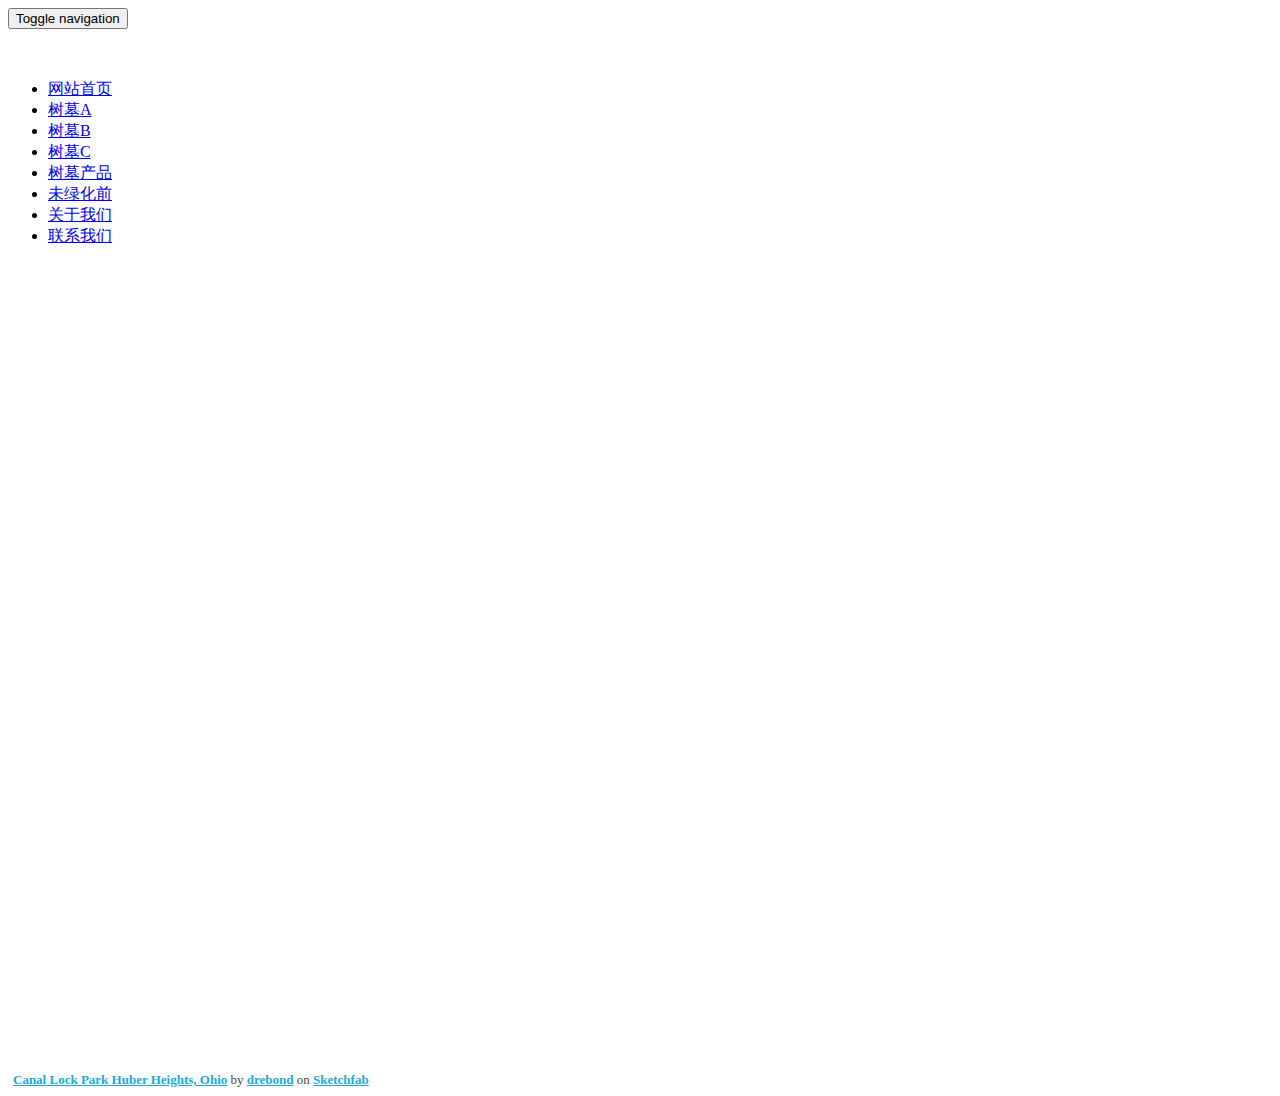
==== index.html @ c591695b "Add files via upload" ====
<!DOCTYPE html>
<!-- saved from url=(0077)http://www.coolsite360.com/sites/ynzzkt/casedetails/5aa9fd536c8569692ddfd2db/ -->
<html class=" portrait"><head><meta http-equiv="Content-Type" content="text/html; charset=UTF-8">
    <title>树墓地类型展示</title>
    
    <meta content="自由行, 欧洲行, 境外游" name="keywords">
    <meta content="奇特旺国家公园，是尼泊尔的国家公园，全称皇家奇特旺国家公园。位于加德满都西南150千米处。公园占地540多平方千米，以产印度独角犀牛闻名。" name="description">
    
    
    <meta name="apple-touch-fullscreen" content="yes">
    <meta name="apple-mobile-web-app-capable" content="yes">
    <meta name="apple-mobile-web-app-status-bar-style" content="black-translucent">
    <meta name="viewport" content="width=device-width, initial-scale=1.0, maximum-scale=1.0, user-scalable=no">
    <meta name="renderer" content="webkit">
    <script type="text/javascript" async="" defer="" src="js/piwik.js"></script><script>
    coolsite360={
        PlayerPlugins:[]
    } ;
    var _gaq = _gaq || [], _paq = _paq || [];
    var weixin_initial = 0, preview_mode=0, clear_loading_progress_waiting = 0, weixin_config_ready=0, epub360_domain = 'epub360';
    </script>
<!--    
   <div ><iframe width="100%" height="480" src="https://www.ll3d.com/model/8a99686f5930cff30159390a564b0016" frameborder="0" allowfullscreen mozallowfullscreen="true" webkitallowfullscreen="true" onmousewheel=""></iframe>
    <p>on <a href="https://www.ll3d.com/model/8a99686f5930cff30159390a564b0016/detail" style="color:#1caad9; font-weight:bold; font-size:14px;" >乐乐三维云</a></p>
   </div>-->
			
    <script src="js/es5-shim.js"></script>
    <script src="js/es5-sham.js"></script>
    <!--<script src="//cdn.bootcss.com/es6-shim/0.35.3/es6-shim.js"></script>-->
    <!--<script src="//cdn.bootcss.com/es6-shim/0.35.3/es6-sham.js"></script>-->
    <script type="text/javascript" src="js/object-assign.min.js"></script>
    <script type="text/javascript" src="js/promise.js"></script>
    <script>
        // Polyfill, modifying the global Object
        window.ObjectAssign.polyfill();
    </script>
        <link rel="stylesheet" type="text/css" href="css/jquery.fancybox.min.css">

        <link rel="stylesheet" type="text/css" href="css/font-awesome.min.css">    
        <link rel="stylesheet" type="text/css" href="css/animate.css">
        <link type="text/css" href="css/play.built.7b5ddf9b.cache.css" rel="stylesheet" media="all">
    
     <script type="text/javascript" src="js/jquery-1.8.1.min.js"></script>
    <script type="text/javascript" src="js/bootstrap.min.js"></script>
    
    
    



    <link type="text/css" href="css/global_main.css" rel="stylesheet">
    <link type="text/css" href="css/global_fonts.css" rel="stylesheet">
    <link type="text/css" href="css/styles.css" rel="stylesheet">



    <style>
    @font-face{font-family:'Caudex';font-style:normal;font-weight:400;src:local(Caudex),url(http://gfonts.coolsite360.com/s/caudex/v6/6CwZGTsjYRXUiSDlabVS2n-_kf6ByYO6CLYdB4HQE-Y.woff2) format("woff2");unicode-range:U+1F00-1FFF}@font-face{font-family:'Caudex';font-style:normal;font-weight:400;src:local(Caudex),url(http://gfonts.coolsite360.com/s/caudex/v6/uKDHrXVo0UKVEKBdFH13fH-_kf6ByYO6CLYdB4HQE-Y.woff2) format("woff2");unicode-range:U+0370-03FF}@font-face{font-family:'Caudex';font-style:normal;font-weight:400;src:local(Caudex),url(http://gfonts.coolsite360.com/s/caudex/v6/M9hv5IlpxEaNftgkD8754H-_kf6ByYO6CLYdB4HQE-Y.woff2) format("woff2");unicode-range:U+0100-024F,U+1E00-1EFF,U+20A0-20AB,U+20AD-20CF,U+2C60-2C7F,U+A720-A7FF}@font-face{font-family:'Caudex';font-style:normal;font-weight:400;src:local(Caudex),url(http://gfonts.coolsite360.com/s/caudex/v6/oK9B5EatFn1pC05ZmnkMduvvDin1pK8aKteLpeZ5c0A.woff2) format("woff2");unicode-range:U+0000-00FF,U+0131,U+0152-0153,U+02C6,U+02DA,U+02DC,U+2000-206F,U+2074,U+20AC,U+2212,U+2215}@font-face{font-family:'Oswald';font-style:normal;font-weight:700;src:local('Oswald Bold'),local(Oswald-Bold),url(http://gfonts.coolsite360.com/s/oswald/v13/smkSb2csQFrK-wxLDSe5R4X0hVgzZQUfRDuZrPvH3D8.woff2) format("woff2");unicode-range:U+0400-045F,U+0490-0491,U+04B0-04B1,U+2116}@font-face{font-family:'Oswald';font-style:normal;font-weight:700;src:local('Oswald Bold'),local(Oswald-Bold),url(http://gfonts.coolsite360.com/s/oswald/v13/69aXBpgQONjr_rHWADjBuYX0hVgzZQUfRDuZrPvH3D8.woff2) format("woff2");unicode-range:U+0102-0103,U+1EA0-1EF9,U+20AB}@font-face{font-family:'Oswald';font-style:normal;font-weight:700;src:local('Oswald Bold'),local(Oswald-Bold),url(http://gfonts.coolsite360.com/s/oswald/v13/dI-qzxlKVQA6TUC5RKSb34X0hVgzZQUfRDuZrPvH3D8.woff2) format("woff2");unicode-range:U+0100-024F,U+1E00-1EFF,U+20A0-20AB,U+20AD-20CF,U+2C60-2C7F,U+A720-A7FF}@font-face{font-family:'Oswald';font-style:normal;font-weight:700;src:local('Oswald Bold'),local(Oswald-Bold),url(http://gfonts.coolsite360.com/s/oswald/v13/bH7276GfdCjMjApa_dkG6ZBw1xU1rKptJj_0jans920.woff2) format("woff2");unicode-range:U+0000-00FF,U+0131,U+0152-0153,U+02C6,U+02DA,U+02DC,U+2000-206F,U+2074,U+20AC,U+2212,U+2215}@font-face{font-family:'Playfair Display';font-style:normal;font-weight:400;src:local('Playfair Display'),local(PlayfairDisplay-Regular),url(http://gfonts.coolsite360.com/s/playfairdisplay/v10/2NBgzUtEeyB-Xtpr9bm1CRw5vVFbIG7DatP53f3SWfE.woff2) format("woff2");unicode-range:U+0400-045F,U+0490-0491,U+04B0-04B1,U+2116}@font-face{font-family:'Playfair Display';font-style:normal;font-weight:400;src:local('Playfair Display'),local(PlayfairDisplay-Regular),url(http://gfonts.coolsite360.com/s/playfairdisplay/v10/2NBgzUtEeyB-Xtpr9bm1CSVudZg2I_9CBJalMPResNk.woff2) format("woff2");unicode-range:U+0100-024F,U+1E00-1EFF,U+20A0-20AB,U+20AD-20CF,U+2C60-2C7F,U+A720-A7FF}@font-face{font-family:'Playfair Display';font-style:normal;font-weight:400;src:local('Playfair Display'),local(PlayfairDisplay-Regular),url(http://gfonts.coolsite360.com/s/playfairdisplay/v10/2NBgzUtEeyB-Xtpr9bm1CRD8Ne_KjP89kA3_zOrHj8E.woff2) format("woff2");unicode-range:U+0000-00FF,U+0131,U+0152-0153,U+02C6,U+02DA,U+02DC,U+2000-206F,U+2074,U+20AC,U+2212,U+2215}@font-face{font-family:'Roboto';font-style:normal;font-weight:100;src:local('Roboto Thin'),local(Roboto-Thin),url(http://gfonts.coolsite360.com/s/roboto/v16/ty9dfvLAziwdqQ2dHoyjphkAz4rYn47Zy2rvigWQf6w.woff2) format("woff2");unicode-range:U+0460-052F,U+20B4,U+2DE0-2DFF,U+A640-A69F}@font-face{font-family:'Roboto';font-style:normal;font-weight:100;src:local('Roboto Thin'),local(Roboto-Thin),url(http://gfonts.coolsite360.com/s/roboto/v16/frNV30OaYdlFRtH2VnZZdhkAz4rYn47Zy2rvigWQf6w.woff2) format("woff2");unicode-range:U+0400-045F,U+0490-0491,U+04B0-04B1,U+2116}@font-face{font-family:'Roboto';font-style:normal;font-weight:100;src:local('Roboto Thin'),local(Roboto-Thin),url(http://gfonts.coolsite360.com/s/roboto/v16/gwVJDERN2Amz39wrSoZ7FxkAz4rYn47Zy2rvigWQf6w.woff2) format("woff2");unicode-range:U+1F00-1FFF}@font-face{font-family:'Roboto';font-style:normal;font-weight:100;src:local('Roboto Thin'),local(Roboto-Thin),url(http://gfonts.coolsite360.com/s/roboto/v16/aZMswpodYeVhtRvuABJWvBkAz4rYn47Zy2rvigWQf6w.woff2) format("woff2");unicode-range:U+0370-03FF}@font-face{font-family:'Roboto';font-style:normal;font-weight:100;src:local('Roboto Thin'),local(Roboto-Thin),url(http://gfonts.coolsite360.com/s/roboto/v16/VvXUGKZXbHtX_S_VCTLpGhkAz4rYn47Zy2rvigWQf6w.woff2) format("woff2");unicode-range:U+0102-0103,U+1EA0-1EF9,U+20AB}@font-face{font-family:'Roboto';font-style:normal;font-weight:100;src:local('Roboto Thin'),local(Roboto-Thin),url(http://gfonts.coolsite360.com/s/roboto/v16/e7MeVAyvogMqFwwl61PKhBkAz4rYn47Zy2rvigWQf6w.woff2) format("woff2");unicode-range:U+0100-024F,U+1E00-1EFF,U+20A0-20AB,U+20AD-20CF,U+2C60-2C7F,U+A720-A7FF}@font-face{font-family:'Roboto';font-style:normal;font-weight:100;src:local('Roboto Thin'),local(Roboto-Thin),url(http://gfonts.coolsite360.com/s/roboto/v16/2tsd397wLxj96qwHyNIkxHYhjbSpvc47ee6xR_80Hnw.woff2) format("woff2");unicode-range:U+0000-00FF,U+0131,U+0152-0153,U+02C6,U+02DA,U+02DC,U+2000-206F,U+2074,U+20AC,U+2212,U+2215}@font-face{font-family:'Roboto';font-style:normal;font-weight:300;src:local('Roboto Light'),local(Roboto-Light),url(http://gfonts.coolsite360.com/s/roboto/v16/0eC6fl06luXEYWpBSJvXCIX0hVgzZQUfRDuZrPvH3D8.woff2) format("woff2");unicode-range:U+0460-052F,U+20B4,U+2DE0-2DFF,U+A640-A69F}@font-face{font-family:'Roboto';font-style:normal;font-weight:300;src:local('Roboto Light'),local(Roboto-Light),url(http://gfonts.coolsite360.com/s/roboto/v16/Fl4y0QdOxyyTHEGMXX8kcYX0hVgzZQUfRDuZrPvH3D8.woff2) format("woff2");unicode-range:U+0400-045F,U+0490-0491,U+04B0-04B1,U+2116}@font-face{font-family:'Roboto';font-style:normal;font-weight:300;src:local('Roboto Light'),local(Roboto-Light),url(http://gfonts.coolsite360.com/s/roboto/v16/-L14Jk06m6pUHB-5mXQQnYX0hVgzZQUfRDuZrPvH3D8.woff2) format("woff2");unicode-range:U+1F00-1FFF}@font-face{font-family:'Roboto';font-style:normal;font-weight:300;src:local('Roboto Light'),local(Roboto-Light),url(http://gfonts.coolsite360.com/s/roboto/v16/I3S1wsgSg9YCurV6PUkTOYX0hVgzZQUfRDuZrPvH3D8.woff2) format("woff2");unicode-range:U+0370-03FF}@font-face{font-family:'Roboto';font-style:normal;font-weight:300;src:local('Roboto Light'),local(Roboto-Light),url(http://gfonts.coolsite360.com/s/roboto/v16/NYDWBdD4gIq26G5XYbHsFIX0hVgzZQUfRDuZrPvH3D8.woff2) format("woff2");unicode-range:U+0102-0103,U+1EA0-1EF9,U+20AB}@font-face{font-family:'Roboto';font-style:normal;font-weight:300;src:local('Roboto Light'),local(Roboto-Light),url(http://gfonts.coolsite360.com/s/roboto/v16/Pru33qjShpZSmG3z6VYwnYX0hVgzZQUfRDuZrPvH3D8.woff2) format("woff2");unicode-range:U+0100-024F,U+1E00-1EFF,U+20A0-20AB,U+20AD-20CF,U+2C60-2C7F,U+A720-A7FF}@font-face{font-family:'Roboto';font-style:normal;font-weight:300;src:local('Roboto Light'),local(Roboto-Light),url(http://gfonts.coolsite360.com/s/roboto/v16/Hgo13k-tfSpn0qi1SFdUfZBw1xU1rKptJj_0jans920.woff2) format("woff2");unicode-range:U+0000-00FF,U+0131,U+0152-0153,U+02C6,U+02DA,U+02DC,U+2000-206F,U+2074,U+20AC,U+2212,U+2215}@font-face{font-family:'Roboto';font-style:normal;font-weight:900;src:local('Roboto Black'),local(Roboto-Black),url(http://gfonts.coolsite360.com/s/roboto/v16/s7gftie1JANC-QmDJvMWZoX0hVgzZQUfRDuZrPvH3D8.woff2) format("woff2");unicode-range:U+0460-052F,U+20B4,U+2DE0-2DFF,U+A640-A69F}@font-face{font-family:'Roboto';font-style:normal;font-weight:900;src:local('Roboto Black'),local(Roboto-Black),url(http://gfonts.coolsite360.com/s/roboto/v16/3Y_xCyt7TNunMGg0Et2pnoX0hVgzZQUfRDuZrPvH3D8.woff2) format("woff2");unicode-range:U+0400-045F,U+0490-0491,U+04B0-04B1,U+2116}@font-face{font-family:'Roboto';font-style:normal;font-weight:900;src:local('Roboto Black'),local(Roboto-Black),url(http://gfonts.coolsite360.com/s/roboto/v16/WeQRRE07FDkIrr29oHQgHIX0hVgzZQUfRDuZrPvH3D8.woff2) format("woff2");unicode-range:U+1F00-1FFF}@font-face{font-family:'Roboto';font-style:normal;font-weight:900;src:local('Roboto Black'),local(Roboto-Black),url(http://gfonts.coolsite360.com/s/roboto/v16/jyIYROCkJM3gZ4KV00YXOIX0hVgzZQUfRDuZrPvH3D8.woff2) format("woff2");unicode-range:U+0370-03FF}@font-face{font-family:'Roboto';font-style:normal;font-weight:900;src:local('Roboto Black'),local(Roboto-Black),url(http://gfonts.coolsite360.com/s/roboto/v16/phsu-QZXz1JBv0PbFoPmEIX0hVgzZQUfRDuZrPvH3D8.woff2) format("woff2");unicode-range:U+0102-0103,U+1EA0-1EF9,U+20AB}@font-face{font-family:'Roboto';font-style:normal;font-weight:900;src:local('Roboto Black'),local(Roboto-Black),url(http://gfonts.coolsite360.com/s/roboto/v16/9_7S_tWeGDh5Pq3u05RVkoX0hVgzZQUfRDuZrPvH3D8.woff2) format("woff2");unicode-range:U+0100-024F,U+1E00-1EFF,U+20A0-20AB,U+20AD-20CF,U+2C60-2C7F,U+A720-A7FF}@font-face{font-family:'Roboto';font-style:normal;font-weight:900;src:local('Roboto Black'),local(Roboto-Black),url(http://gfonts.coolsite360.com/s/roboto/v16/mnpfi9pxYH-Go5UiibESIpBw1xU1rKptJj_0jans920.woff2) format("woff2");unicode-range:U+0000-00FF,U+0131,U+0152-0153,U+02C6,U+02DA,U+02DC,U+2000-206F,U+2074,U+20AC,U+2212,U+2215}
</style>

</head>

<body class="body_7jRMdv">
<div class="container-fluid cst_navcontainer cst_navfixed nav_bgc c-section cbsect_c90e2b70" data-c_spy="scroll" data-c_tl_id="tl_f83f28f0" id="section73ef9f42">
 <nav class="navbar nav_style_01 c-navbar cbnavb_98b328d3">
  <div class="container cst_navcontainer cst_w100 cbnavc_dfbccb16">
   <div class="navbar-header c-navheader cbnavh_caa7c464">
    <button class="navbar-toggle c-navmenubutton cbnavm_cbfb306f" data-target="#navmenu_1c29acd3b3e5392f" data-toggle="collapse" switch-class="c-state1" switch-selector=".navbar-collapse" type="button">
     <span class="sr-only c-span cbspan_882a2473">
      Toggle navigation
     </span>
     <span class="icon-bar c-nav-btn-span cbspan_38ed2287">
     </span>
     <span class="icon-bar c-nav-btn-span cbspan_4ddd2992">
     </span>
     <span class="icon-bar c-nav-btn-span cbspan_adbceece">
     </span>
    </button>
    <a class="navbar-toggle-desktop hidden-xs c-linkblock cblink_cf3da837 c-action-click" data-c_act_id="act_eb360d5c" href="http://www.coolsite360.com/sites/ynzzkt/casedetails/5aa9fd536c8569692ddfd2db/#">
     <i class="fa fa-bars c-icon cbicon_c27a895e" data-c_e_id="icon1fac4612" switch-class="c-state1" switch-selector=".navbar-collapse">
     </i>
     <i class="fa fa-remove c-icon cbicon_75a214d4" data-c_e_id="iconaf5904a3">
     </i>
    </a>
    <a class="navbar-brand c-navbrand cbnavb_6a39e351" href="http://www.coolsite360.com/sites/ynzzkt/index.html" src="http://qty83k.creatby.com/materials/95622/origin/d5144dfb2dcb65f4d21f23fa042c5d1a_origin.png">
     <p>
      <br>
     </p>
    </a>
   </div>
   <div class="collapse navbar-collapse c-navcollapse cbnavc_98bc8b3b" data-c_e_id="navcollapseb9aaba37" id="navmenu_1c29acd3b3e5392f">
    <ul class="nav navbar-nav navbar-right c-navlist cbnavl_8677f838">
     <li class="c-navlistitem cbnavl_1b90c692">
      <a class="active c-navlink cbnavl_dad6852f" data-c_spy="scroll" href="#">
       网站首页
      </a>
     </li>
     <li class="c-navlistitem cbnavl_1b90c692">
      <a class="c-navlink cbnavl_dad6852f" data-c_spy="scroll" href="page1.html">
       树墓A
      </a>
     </li>
     <li class="c-navlistitem cbnavl_1b90c692">
      <a class="c-navlink cbnavl_dad6852f" data-c_spy="scroll" href="page2.html">
       树墓B
      </a>
     </li>
     <li class="c-navlistitem cbnavl_1b90c692">
      <a class="c-navlink cbnavl_dad6852f" data-c_spy="scroll" href="page3.html">
       树墓C
      </a>
     </li>
     <li class="c-navlistitem cbnavl_1b90c692">
      <a class="c-navlink cbnavl_dad6852f" data-c_spy="scroll" href="index1.html">
       树墓产品
      </a>
     </li>
     <li class="c-navlistitem cbnavl_5ba8b7da">
      <a class="c-navlink cbnavl_dad6852f" data-c_spy="scroll" href="old.html">
       未绿化前
      </a>
     </li>
     <li class="c-navlistitem cbnavl_5ba8b7da">
      <a class="c-navlink cbnavl_dad6852f" data-c_spy="scroll" href="#">
       关于我们
      </a>
     </li>
     <li class="c-navlistitem cbnavl_40316c0c">
      <a class="c-navlink cbnavl_dad6852f" data-c_spy="scroll" href="#">
       联系我们
      </a>
     </li>
    </ul>
   </div>
  </div>
 </nav>
</div>

<div class="sketchfab-embed-wrapper"><iframe width="100%" height="800px" src="https://sketchfab.com/models/c9619df06d414f189c98379022f1f0f8/embed?autospin=0.2&amp;autostart=1&amp;preload=1" frameborder="0" allow="autoplay; fullscreen; vr" mozallowfullscreen="true" webkitallowfullscreen="true"></iframe> <p style="font-size: 13px; font-weight: normal; margin: 5px; color: #4A4A4A;"> <a href="https://sketchfab.com/models/c9619df06d414f189c98379022f1f0f8?utm_medium=embed&utm_source=website&utm_campain=share-popup" target="_blank" style="font-weight: bold; color: #1CAAD9;">Canal Lock Park Huber Heights, Ohio</a> by <a href="https://sketchfab.com/drebond?utm_medium=embed&utm_source=website&utm_campain=share-popup" target="_blank" style="font-weight: bold; color: #1CAAD9;">drebond</a> on <a href="https://sketchfab.com?utm_medium=embed&utm_source=website&utm_campain=share-popup" target="_blank" style="font-weight: bold; color: #1CAAD9;">Sketchfab</a> </p> </div>

    <script type="text/javascript" src="js/lunr.min.js"></script>

    <script type="text/javascript" src="js/jquery.fancybox.min.js"></script>

    <script type="text/javascript" src="js/headroom.min.js"></script>

    <script type="text/javascript" src="js/jQuery.headroom.min.js"></script>

    <script type="text/javascript" src="js/jarallax.min.js"></script>

    <script type="text/javascript" src="js/TweenMax.min.js"></script>

    <script type="text/javascript" src="js/DrawSVGPlugin.min.js"></script>

    <script type="text/javascript" src="js/MorphSVGPlugin.min.js"></script>

    <script type="text/javascript" src="js/vue-bundle.min.js"></script>
    <script type="text/javascript" src="js/vendor_c.bundle.built.530226db.cache.js"></script>
    <script type="text/javascript" src="js/pack.built.dc0f8d79.cache.js"></script>
    <script type="text/javascript" src="js/cst.built.426f7fd1.cache.js"></script>

</body></html>
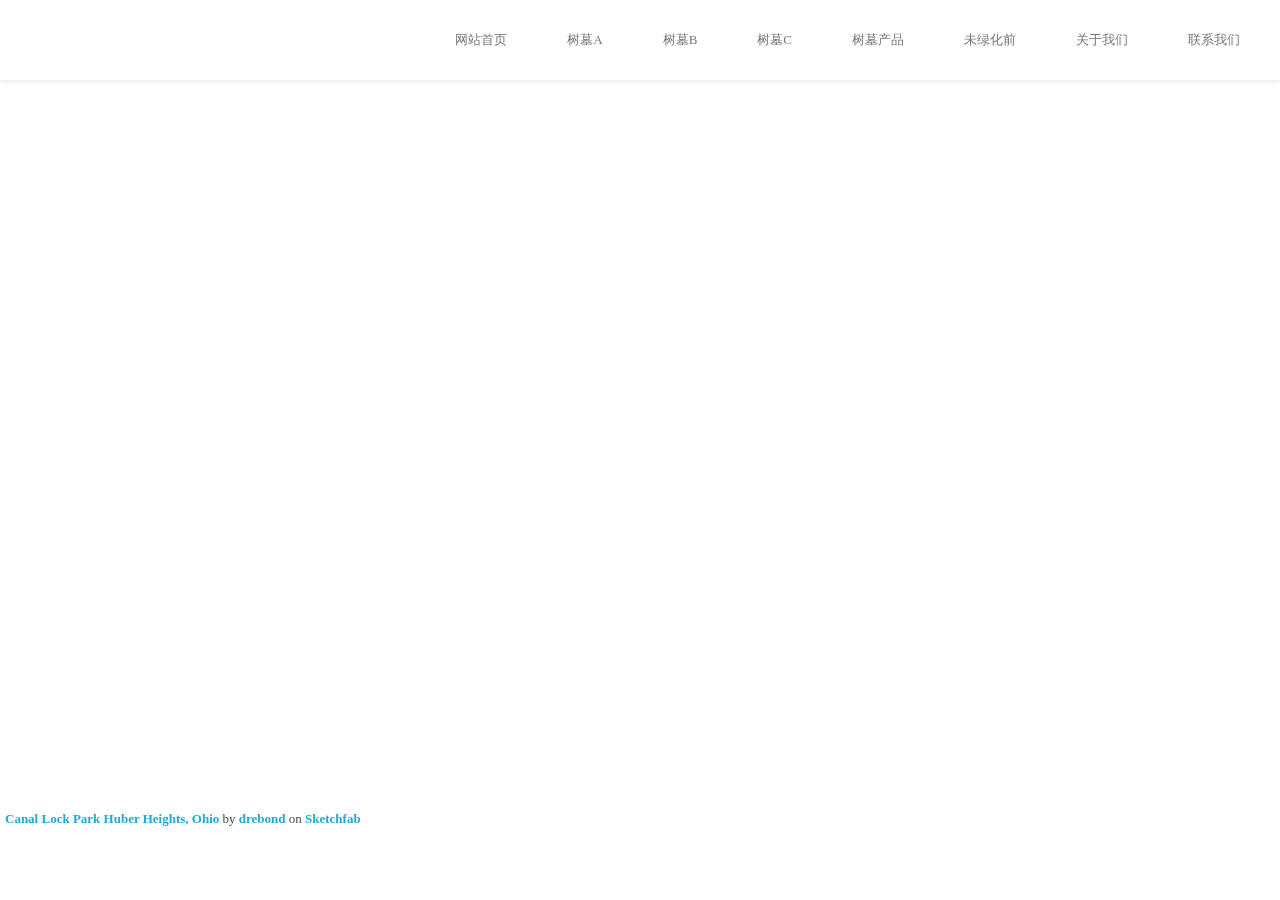
==== commit 224525ce: "Update index.html" ====
--- a/index.html
+++ b/index.html
@@ -1,162 +1,162 @@
-<!DOCTYPE html>
-<!-- saved from url=(0077)http://www.coolsite360.com/sites/ynzzkt/casedetails/5aa9fd536c8569692ddfd2db/ -->
-<html class=" portrait"><head><meta http-equiv="Content-Type" content="text/html; charset=UTF-8">
-    <title>树墓地类型展示</title>
-    
-    <meta content="自由行, 欧洲行, 境外游" name="keywords">
-    <meta content="奇特旺国家公园，是尼泊尔的国家公园，全称皇家奇特旺国家公园。位于加德满都西南150千米处。公园占地540多平方千米，以产印度独角犀牛闻名。" name="description">
-    
-    
-    <meta name="apple-touch-fullscreen" content="yes">
-    <meta name="apple-mobile-web-app-capable" content="yes">
-    <meta name="apple-mobile-web-app-status-bar-style" content="black-translucent">
-    <meta name="viewport" content="width=device-width, initial-scale=1.0, maximum-scale=1.0, user-scalable=no">
-    <meta name="renderer" content="webkit">
-    <script type="text/javascript" async="" defer="" src="js/piwik.js"></script><script>
-    coolsite360={
-        PlayerPlugins:[]
-    } ;
-    var _gaq = _gaq || [], _paq = _paq || [];
-    var weixin_initial = 0, preview_mode=0, clear_loading_progress_waiting = 0, weixin_config_ready=0, epub360_domain = 'epub360';
-    </script>
+<!DOCTYPE html>
+<!-- saved from url=(0077)http://www.coolsite360.com/sites/ynzzkt/casedetails/5aa9fd536c8569692ddfd2db/ -->
+<html class=" portrait"><head><meta http-equiv="Content-Type" content="text/html; charset=UTF-8">
+    <title>树墓地类型展示</title>
+    
+    <meta content="自由行, 欧洲行, 境外游" name="keywords">
+    <meta content="奇特旺国家公园，是尼泊尔的国家公园，全称皇家奇特旺国家公园。位于加德满都西南150千米处。公园占地540多平方千米，以产印度独角犀牛闻名。" name="description">
+    
+    
+    <meta name="apple-touch-fullscreen" content="yes">
+    <meta name="apple-mobile-web-app-capable" content="yes">
+    <meta name="apple-mobile-web-app-status-bar-style" content="black-translucent">
+    <meta name="viewport" content="width=device-width, initial-scale=1.0, maximum-scale=1.0, user-scalable=no">
+    <meta name="renderer" content="webkit">
+    <script type="text/javascript" async="" defer="" src="js/piwik.js"></script><script>
+    coolsite360={
+        PlayerPlugins:[]
+    } ;
+    var _gaq = _gaq || [], _paq = _paq || [];
+    var weixin_initial = 0, preview_mode=0, clear_loading_progress_waiting = 0, weixin_config_ready=0, epub360_domain = 'epub360';
+    </script>
 <!--    
    <div ><iframe width="100%" height="480" src="https://www.ll3d.com/model/8a99686f5930cff30159390a564b0016" frameborder="0" allowfullscreen mozallowfullscreen="true" webkitallowfullscreen="true" onmousewheel=""></iframe>
     <p>on <a href="https://www.ll3d.com/model/8a99686f5930cff30159390a564b0016/detail" style="color:#1caad9; font-weight:bold; font-size:14px;" >乐乐三维云</a></p>
-   </div>-->
-			
-    <script src="js/es5-shim.js"></script>
-    <script src="js/es5-sham.js"></script>
-    <!--<script src="//cdn.bootcss.com/es6-shim/0.35.3/es6-shim.js"></script>-->
-    <!--<script src="//cdn.bootcss.com/es6-shim/0.35.3/es6-sham.js"></script>-->
-    <script type="text/javascript" src="js/object-assign.min.js"></script>
-    <script type="text/javascript" src="js/promise.js"></script>
-    <script>
-        // Polyfill, modifying the global Object
-        window.ObjectAssign.polyfill();
-    </script>
-        <link rel="stylesheet" type="text/css" href="css/jquery.fancybox.min.css">
-
-        <link rel="stylesheet" type="text/css" href="css/font-awesome.min.css">    
-        <link rel="stylesheet" type="text/css" href="css/animate.css">
-        <link type="text/css" href="css/play.built.7b5ddf9b.cache.css" rel="stylesheet" media="all">
-    
-     <script type="text/javascript" src="js/jquery-1.8.1.min.js"></script>
-    <script type="text/javascript" src="js/bootstrap.min.js"></script>
-    
-    
-    
-
-
-
-    <link type="text/css" href="css/global_main.css" rel="stylesheet">
-    <link type="text/css" href="css/global_fonts.css" rel="stylesheet">
-    <link type="text/css" href="css/styles.css" rel="stylesheet">
-
-
-
-    <style>
-    @font-face{font-family:'Caudex';font-style:normal;font-weight:400;src:local(Caudex),url(http://gfonts.coolsite360.com/s/caudex/v6/6CwZGTsjYRXUiSDlabVS2n-_kf6ByYO6CLYdB4HQE-Y.woff2) format("woff2");unicode-range:U+1F00-1FFF}@font-face{font-family:'Caudex';font-style:normal;font-weight:400;src:local(Caudex),url(http://gfonts.coolsite360.com/s/caudex/v6/uKDHrXVo0UKVEKBdFH13fH-_kf6ByYO6CLYdB4HQE-Y.woff2) format("woff2");unicode-range:U+0370-03FF}@font-face{font-family:'Caudex';font-style:normal;font-weight:400;src:local(Caudex),url(http://gfonts.coolsite360.com/s/caudex/v6/M9hv5IlpxEaNftgkD8754H-_kf6ByYO6CLYdB4HQE-Y.woff2) format("woff2");unicode-range:U+0100-024F,U+1E00-1EFF,U+20A0-20AB,U+20AD-20CF,U+2C60-2C7F,U+A720-A7FF}@font-face{font-family:'Caudex';font-style:normal;font-weight:400;src:local(Caudex),url(http://gfonts.coolsite360.com/s/caudex/v6/oK9B5EatFn1pC05ZmnkMduvvDin1pK8aKteLpeZ5c0A.woff2) format("woff2");unicode-range:U+0000-00FF,U+0131,U+0152-0153,U+02C6,U+02DA,U+02DC,U+2000-206F,U+2074,U+20AC,U+2212,U+2215}@font-face{font-family:'Oswald';font-style:normal;font-weight:700;src:local('Oswald Bold'),local(Oswald-Bold),url(http://gfonts.coolsite360.com/s/oswald/v13/smkSb2csQFrK-wxLDSe5R4X0hVgzZQUfRDuZrPvH3D8.woff2) format("woff2");unicode-range:U+0400-045F,U+0490-0491,U+04B0-04B1,U+2116}@font-face{font-family:'Oswald';font-style:normal;font-weight:700;src:local('Oswald Bold'),local(Oswald-Bold),url(http://gfonts.coolsite360.com/s/oswald/v13/69aXBpgQONjr_rHWADjBuYX0hVgzZQUfRDuZrPvH3D8.woff2) format("woff2");unicode-range:U+0102-0103,U+1EA0-1EF9,U+20AB}@font-face{font-family:'Oswald';font-style:normal;font-weight:700;src:local('Oswald Bold'),local(Oswald-Bold),url(http://gfonts.coolsite360.com/s/oswald/v13/dI-qzxlKVQA6TUC5RKSb34X0hVgzZQUfRDuZrPvH3D8.woff2) format("woff2");unicode-range:U+0100-024F,U+1E00-1EFF,U+20A0-20AB,U+20AD-20CF,U+2C60-2C7F,U+A720-A7FF}@font-face{font-family:'Oswald';font-style:normal;font-weight:700;src:local('Oswald Bold'),local(Oswald-Bold),url(http://gfonts.coolsite360.com/s/oswald/v13/bH7276GfdCjMjApa_dkG6ZBw1xU1rKptJj_0jans920.woff2) format("woff2");unicode-range:U+0000-00FF,U+0131,U+0152-0153,U+02C6,U+02DA,U+02DC,U+2000-206F,U+2074,U+20AC,U+2212,U+2215}@font-face{font-family:'Playfair Display';font-style:normal;font-weight:400;src:local('Playfair Display'),local(PlayfairDisplay-Regular),url(http://gfonts.coolsite360.com/s/playfairdisplay/v10/2NBgzUtEeyB-Xtpr9bm1CRw5vVFbIG7DatP53f3SWfE.woff2) format("woff2");unicode-range:U+0400-045F,U+0490-0491,U+04B0-04B1,U+2116}@font-face{font-family:'Playfair Display';font-style:normal;font-weight:400;src:local('Playfair Display'),local(PlayfairDisplay-Regular),url(http://gfonts.coolsite360.com/s/playfairdisplay/v10/2NBgzUtEeyB-Xtpr9bm1CSVudZg2I_9CBJalMPResNk.woff2) format("woff2");unicode-range:U+0100-024F,U+1E00-1EFF,U+20A0-20AB,U+20AD-20CF,U+2C60-2C7F,U+A720-A7FF}@font-face{font-family:'Playfair Display';font-style:normal;font-weight:400;src:local('Playfair Display'),local(PlayfairDisplay-Regular),url(http://gfonts.coolsite360.com/s/playfairdisplay/v10/2NBgzUtEeyB-Xtpr9bm1CRD8Ne_KjP89kA3_zOrHj8E.woff2) format("woff2");unicode-range:U+0000-00FF,U+0131,U+0152-0153,U+02C6,U+02DA,U+02DC,U+2000-206F,U+2074,U+20AC,U+2212,U+2215}@font-face{font-family:'Roboto';font-style:normal;font-weight:100;src:local('Roboto Thin'),local(Roboto-Thin),url(http://gfonts.coolsite360.com/s/roboto/v16/ty9dfvLAziwdqQ2dHoyjphkAz4rYn47Zy2rvigWQf6w.woff2) format("woff2");unicode-range:U+0460-052F,U+20B4,U+2DE0-2DFF,U+A640-A69F}@font-face{font-family:'Roboto';font-style:normal;font-weight:100;src:local('Roboto Thin'),local(Roboto-Thin),url(http://gfonts.coolsite360.com/s/roboto/v16/frNV30OaYdlFRtH2VnZZdhkAz4rYn47Zy2rvigWQf6w.woff2) format("woff2");unicode-range:U+0400-045F,U+0490-0491,U+04B0-04B1,U+2116}@font-face{font-family:'Roboto';font-style:normal;font-weight:100;src:local('Roboto Thin'),local(Roboto-Thin),url(http://gfonts.coolsite360.com/s/roboto/v16/gwVJDERN2Amz39wrSoZ7FxkAz4rYn47Zy2rvigWQf6w.woff2) format("woff2");unicode-range:U+1F00-1FFF}@font-face{font-family:'Roboto';font-style:normal;font-weight:100;src:local('Roboto Thin'),local(Roboto-Thin),url(http://gfonts.coolsite360.com/s/roboto/v16/aZMswpodYeVhtRvuABJWvBkAz4rYn47Zy2rvigWQf6w.woff2) format("woff2");unicode-range:U+0370-03FF}@font-face{font-family:'Roboto';font-style:normal;font-weight:100;src:local('Roboto Thin'),local(Roboto-Thin),url(http://gfonts.coolsite360.com/s/roboto/v16/VvXUGKZXbHtX_S_VCTLpGhkAz4rYn47Zy2rvigWQf6w.woff2) format("woff2");unicode-range:U+0102-0103,U+1EA0-1EF9,U+20AB}@font-face{font-family:'Roboto';font-style:normal;font-weight:100;src:local('Roboto Thin'),local(Roboto-Thin),url(http://gfonts.coolsite360.com/s/roboto/v16/e7MeVAyvogMqFwwl61PKhBkAz4rYn47Zy2rvigWQf6w.woff2) format("woff2");unicode-range:U+0100-024F,U+1E00-1EFF,U+20A0-20AB,U+20AD-20CF,U+2C60-2C7F,U+A720-A7FF}@font-face{font-family:'Roboto';font-style:normal;font-weight:100;src:local('Roboto Thin'),local(Roboto-Thin),url(http://gfonts.coolsite360.com/s/roboto/v16/2tsd397wLxj96qwHyNIkxHYhjbSpvc47ee6xR_80Hnw.woff2) format("woff2");unicode-range:U+0000-00FF,U+0131,U+0152-0153,U+02C6,U+02DA,U+02DC,U+2000-206F,U+2074,U+20AC,U+2212,U+2215}@font-face{font-family:'Roboto';font-style:normal;font-weight:300;src:local('Roboto Light'),local(Roboto-Light),url(http://gfonts.coolsite360.com/s/roboto/v16/0eC6fl06luXEYWpBSJvXCIX0hVgzZQUfRDuZrPvH3D8.woff2) format("woff2");unicode-range:U+0460-052F,U+20B4,U+2DE0-2DFF,U+A640-A69F}@font-face{font-family:'Roboto';font-style:normal;font-weight:300;src:local('Roboto Light'),local(Roboto-Light),url(http://gfonts.coolsite360.com/s/roboto/v16/Fl4y0QdOxyyTHEGMXX8kcYX0hVgzZQUfRDuZrPvH3D8.woff2) format("woff2");unicode-range:U+0400-045F,U+0490-0491,U+04B0-04B1,U+2116}@font-face{font-family:'Roboto';font-style:normal;font-weight:300;src:local('Roboto Light'),local(Roboto-Light),url(http://gfonts.coolsite360.com/s/roboto/v16/-L14Jk06m6pUHB-5mXQQnYX0hVgzZQUfRDuZrPvH3D8.woff2) format("woff2");unicode-range:U+1F00-1FFF}@font-face{font-family:'Roboto';font-style:normal;font-weight:300;src:local('Roboto Light'),local(Roboto-Light),url(http://gfonts.coolsite360.com/s/roboto/v16/I3S1wsgSg9YCurV6PUkTOYX0hVgzZQUfRDuZrPvH3D8.woff2) format("woff2");unicode-range:U+0370-03FF}@font-face{font-family:'Roboto';font-style:normal;font-weight:300;src:local('Roboto Light'),local(Roboto-Light),url(http://gfonts.coolsite360.com/s/roboto/v16/NYDWBdD4gIq26G5XYbHsFIX0hVgzZQUfRDuZrPvH3D8.woff2) format("woff2");unicode-range:U+0102-0103,U+1EA0-1EF9,U+20AB}@font-face{font-family:'Roboto';font-style:normal;font-weight:300;src:local('Roboto Light'),local(Roboto-Light),url(http://gfonts.coolsite360.com/s/roboto/v16/Pru33qjShpZSmG3z6VYwnYX0hVgzZQUfRDuZrPvH3D8.woff2) format("woff2");unicode-range:U+0100-024F,U+1E00-1EFF,U+20A0-20AB,U+20AD-20CF,U+2C60-2C7F,U+A720-A7FF}@font-face{font-family:'Roboto';font-style:normal;font-weight:300;src:local('Roboto Light'),local(Roboto-Light),url(http://gfonts.coolsite360.com/s/roboto/v16/Hgo13k-tfSpn0qi1SFdUfZBw1xU1rKptJj_0jans920.woff2) format("woff2");unicode-range:U+0000-00FF,U+0131,U+0152-0153,U+02C6,U+02DA,U+02DC,U+2000-206F,U+2074,U+20AC,U+2212,U+2215}@font-face{font-family:'Roboto';font-style:normal;font-weight:900;src:local('Roboto Black'),local(Roboto-Black),url(http://gfonts.coolsite360.com/s/roboto/v16/s7gftie1JANC-QmDJvMWZoX0hVgzZQUfRDuZrPvH3D8.woff2) format("woff2");unicode-range:U+0460-052F,U+20B4,U+2DE0-2DFF,U+A640-A69F}@font-face{font-family:'Roboto';font-style:normal;font-weight:900;src:local('Roboto Black'),local(Roboto-Black),url(http://gfonts.coolsite360.com/s/roboto/v16/3Y_xCyt7TNunMGg0Et2pnoX0hVgzZQUfRDuZrPvH3D8.woff2) format("woff2");unicode-range:U+0400-045F,U+0490-0491,U+04B0-04B1,U+2116}@font-face{font-family:'Roboto';font-style:normal;font-weight:900;src:local('Roboto Black'),local(Roboto-Black),url(http://gfonts.coolsite360.com/s/roboto/v16/WeQRRE07FDkIrr29oHQgHIX0hVgzZQUfRDuZrPvH3D8.woff2) format("woff2");unicode-range:U+1F00-1FFF}@font-face{font-family:'Roboto';font-style:normal;font-weight:900;src:local('Roboto Black'),local(Roboto-Black),url(http://gfonts.coolsite360.com/s/roboto/v16/jyIYROCkJM3gZ4KV00YXOIX0hVgzZQUfRDuZrPvH3D8.woff2) format("woff2");unicode-range:U+0370-03FF}@font-face{font-family:'Roboto';font-style:normal;font-weight:900;src:local('Roboto Black'),local(Roboto-Black),url(http://gfonts.coolsite360.com/s/roboto/v16/phsu-QZXz1JBv0PbFoPmEIX0hVgzZQUfRDuZrPvH3D8.woff2) format("woff2");unicode-range:U+0102-0103,U+1EA0-1EF9,U+20AB}@font-face{font-family:'Roboto';font-style:normal;font-weight:900;src:local('Roboto Black'),local(Roboto-Black),url(http://gfonts.coolsite360.com/s/roboto/v16/9_7S_tWeGDh5Pq3u05RVkoX0hVgzZQUfRDuZrPvH3D8.woff2) format("woff2");unicode-range:U+0100-024F,U+1E00-1EFF,U+20A0-20AB,U+20AD-20CF,U+2C60-2C7F,U+A720-A7FF}@font-face{font-family:'Roboto';font-style:normal;font-weight:900;src:local('Roboto Black'),local(Roboto-Black),url(http://gfonts.coolsite360.com/s/roboto/v16/mnpfi9pxYH-Go5UiibESIpBw1xU1rKptJj_0jans920.woff2) format("woff2");unicode-range:U+0000-00FF,U+0131,U+0152-0153,U+02C6,U+02DA,U+02DC,U+2000-206F,U+2074,U+20AC,U+2212,U+2215}
-</style>
-
-</head>
-
-<body class="body_7jRMdv">
-<div class="container-fluid cst_navcontainer cst_navfixed nav_bgc c-section cbsect_c90e2b70" data-c_spy="scroll" data-c_tl_id="tl_f83f28f0" id="section73ef9f42">
- <nav class="navbar nav_style_01 c-navbar cbnavb_98b328d3">
-  <div class="container cst_navcontainer cst_w100 cbnavc_dfbccb16">
-   <div class="navbar-header c-navheader cbnavh_caa7c464">
-    <button class="navbar-toggle c-navmenubutton cbnavm_cbfb306f" data-target="#navmenu_1c29acd3b3e5392f" data-toggle="collapse" switch-class="c-state1" switch-selector=".navbar-collapse" type="button">
-     <span class="sr-only c-span cbspan_882a2473">
-      Toggle navigation
-     </span>
-     <span class="icon-bar c-nav-btn-span cbspan_38ed2287">
-     </span>
-     <span class="icon-bar c-nav-btn-span cbspan_4ddd2992">
-     </span>
-     <span class="icon-bar c-nav-btn-span cbspan_adbceece">
-     </span>
-    </button>
-    <a class="navbar-toggle-desktop hidden-xs c-linkblock cblink_cf3da837 c-action-click" data-c_act_id="act_eb360d5c" href="http://www.coolsite360.com/sites/ynzzkt/casedetails/5aa9fd536c8569692ddfd2db/#">
-     <i class="fa fa-bars c-icon cbicon_c27a895e" data-c_e_id="icon1fac4612" switch-class="c-state1" switch-selector=".navbar-collapse">
-     </i>
-     <i class="fa fa-remove c-icon cbicon_75a214d4" data-c_e_id="iconaf5904a3">
-     </i>
-    </a>
-    <a class="navbar-brand c-navbrand cbnavb_6a39e351" href="http://www.coolsite360.com/sites/ynzzkt/index.html" src="http://qty83k.creatby.com/materials/95622/origin/d5144dfb2dcb65f4d21f23fa042c5d1a_origin.png">
-     <p>
-      <br>
-     </p>
-    </a>
-   </div>
-   <div class="collapse navbar-collapse c-navcollapse cbnavc_98bc8b3b" data-c_e_id="navcollapseb9aaba37" id="navmenu_1c29acd3b3e5392f">
-    <ul class="nav navbar-nav navbar-right c-navlist cbnavl_8677f838">
-     <li class="c-navlistitem cbnavl_1b90c692">
-      <a class="active c-navlink cbnavl_dad6852f" data-c_spy="scroll" href="#">
-       网站首页
-      </a>
-     </li>
-     <li class="c-navlistitem cbnavl_1b90c692">
-      <a class="c-navlink cbnavl_dad6852f" data-c_spy="scroll" href="page1.html">
-       树墓A
-      </a>
-     </li>
-     <li class="c-navlistitem cbnavl_1b90c692">
-      <a class="c-navlink cbnavl_dad6852f" data-c_spy="scroll" href="page2.html">
-       树墓B
-      </a>
-     </li>
-     <li class="c-navlistitem cbnavl_1b90c692">
-      <a class="c-navlink cbnavl_dad6852f" data-c_spy="scroll" href="page3.html">
-       树墓C
-      </a>
-     </li>
-     <li class="c-navlistitem cbnavl_1b90c692">
-      <a class="c-navlink cbnavl_dad6852f" data-c_spy="scroll" href="index1.html">
-       树墓产品
-      </a>
-     </li>
-     <li class="c-navlistitem cbnavl_5ba8b7da">
-      <a class="c-navlink cbnavl_dad6852f" data-c_spy="scroll" href="old.html">
-       未绿化前
-      </a>
-     </li>
-     <li class="c-navlistitem cbnavl_5ba8b7da">
-      <a class="c-navlink cbnavl_dad6852f" data-c_spy="scroll" href="#">
-       关于我们
-      </a>
-     </li>
-     <li class="c-navlistitem cbnavl_40316c0c">
-      <a class="c-navlink cbnavl_dad6852f" data-c_spy="scroll" href="#">
-       联系我们
-      </a>
-     </li>
-    </ul>
-   </div>
-  </div>
- </nav>
-</div>
-
-<div class="sketchfab-embed-wrapper"><iframe width="100%" height="800px" src="https://sketchfab.com/models/c9619df06d414f189c98379022f1f0f8/embed?autospin=0.2&amp;autostart=1&amp;preload=1" frameborder="0" allow="autoplay; fullscreen; vr" mozallowfullscreen="true" webkitallowfullscreen="true"></iframe> <p style="font-size: 13px; font-weight: normal; margin: 5px; color: #4A4A4A;"> <a href="https://sketchfab.com/models/c9619df06d414f189c98379022f1f0f8?utm_medium=embed&utm_source=website&utm_campain=share-popup" target="_blank" style="font-weight: bold; color: #1CAAD9;">Canal Lock Park Huber Heights, Ohio</a> by <a href="https://sketchfab.com/drebond?utm_medium=embed&utm_source=website&utm_campain=share-popup" target="_blank" style="font-weight: bold; color: #1CAAD9;">drebond</a> on <a href="https://sketchfab.com?utm_medium=embed&utm_source=website&utm_campain=share-popup" target="_blank" style="font-weight: bold; color: #1CAAD9;">Sketchfab</a> </p> </div>
-
-    <script type="text/javascript" src="js/lunr.min.js"></script>
-
-    <script type="text/javascript" src="js/jquery.fancybox.min.js"></script>
-
-    <script type="text/javascript" src="js/headroom.min.js"></script>
-
-    <script type="text/javascript" src="js/jQuery.headroom.min.js"></script>
-
-    <script type="text/javascript" src="js/jarallax.min.js"></script>
-
-    <script type="text/javascript" src="js/TweenMax.min.js"></script>
-
-    <script type="text/javascript" src="js/DrawSVGPlugin.min.js"></script>
-
-    <script type="text/javascript" src="js/MorphSVGPlugin.min.js"></script>
-
-    <script type="text/javascript" src="js/vue-bundle.min.js"></script>
-    <script type="text/javascript" src="js/vendor_c.bundle.built.530226db.cache.js"></script>
-    <script type="text/javascript" src="js/pack.built.dc0f8d79.cache.js"></script>
-    <script type="text/javascript" src="js/cst.built.426f7fd1.cache.js"></script>
-
-</body></html>+   </div>-->
+			
+    <script src="js/es5-shim.js"></script>
+    <script src="js/es5-sham.js"></script>
+    <!--<script src="//cdn.bootcss.com/es6-shim/0.35.3/es6-shim.js"></script>-->
+    <!--<script src="//cdn.bootcss.com/es6-shim/0.35.3/es6-sham.js"></script>-->
+    <script type="text/javascript" src="js/object-assign.min.js"></script>
+    <script type="text/javascript" src="js/promise.js"></script>
+    <script>
+        // Polyfill, modifying the global Object
+        window.ObjectAssign.polyfill();
+    </script>
+        <link rel="stylesheet" type="text/css" href="css/jquery.fancybox.min.css">
+
+        <link rel="stylesheet" type="text/css" href="css/font-awesome.min.css">    
+        <link rel="stylesheet" type="text/css" href="css/animate.css">
+        <link type="text/css" href="css/play.built.7b5ddf9b.cache.css" rel="stylesheet" media="all">
+    
+     <script type="text/javascript" src="js/jquery-1.8.1.min.js"></script>
+    <script type="text/javascript" src="js/bootstrap.min.js"></script>
+    
+    
+    
+
+
+
+    <link type="text/css" href="css/global_main.css" rel="stylesheet">
+    <link type="text/css" href="css/global_fonts.css" rel="stylesheet">
+    <link type="text/css" href="css/styles.css" rel="stylesheet">
+
+
+
+    <style>
+    @font-face{font-family:'Caudex';font-style:normal;font-weight:400;src:local(Caudex),url(http://gfonts.coolsite360.com/s/caudex/v6/6CwZGTsjYRXUiSDlabVS2n-_kf6ByYO6CLYdB4HQE-Y.woff2) format("woff2");unicode-range:U+1F00-1FFF}@font-face{font-family:'Caudex';font-style:normal;font-weight:400;src:local(Caudex),url(http://gfonts.coolsite360.com/s/caudex/v6/uKDHrXVo0UKVEKBdFH13fH-_kf6ByYO6CLYdB4HQE-Y.woff2) format("woff2");unicode-range:U+0370-03FF}@font-face{font-family:'Caudex';font-style:normal;font-weight:400;src:local(Caudex),url(http://gfonts.coolsite360.com/s/caudex/v6/M9hv5IlpxEaNftgkD8754H-_kf6ByYO6CLYdB4HQE-Y.woff2) format("woff2");unicode-range:U+0100-024F,U+1E00-1EFF,U+20A0-20AB,U+20AD-20CF,U+2C60-2C7F,U+A720-A7FF}@font-face{font-family:'Caudex';font-style:normal;font-weight:400;src:local(Caudex),url(http://gfonts.coolsite360.com/s/caudex/v6/oK9B5EatFn1pC05ZmnkMduvvDin1pK8aKteLpeZ5c0A.woff2) format("woff2");unicode-range:U+0000-00FF,U+0131,U+0152-0153,U+02C6,U+02DA,U+02DC,U+2000-206F,U+2074,U+20AC,U+2212,U+2215}@font-face{font-family:'Oswald';font-style:normal;font-weight:700;src:local('Oswald Bold'),local(Oswald-Bold),url(http://gfonts.coolsite360.com/s/oswald/v13/smkSb2csQFrK-wxLDSe5R4X0hVgzZQUfRDuZrPvH3D8.woff2) format("woff2");unicode-range:U+0400-045F,U+0490-0491,U+04B0-04B1,U+2116}@font-face{font-family:'Oswald';font-style:normal;font-weight:700;src:local('Oswald Bold'),local(Oswald-Bold),url(http://gfonts.coolsite360.com/s/oswald/v13/69aXBpgQONjr_rHWADjBuYX0hVgzZQUfRDuZrPvH3D8.woff2) format("woff2");unicode-range:U+0102-0103,U+1EA0-1EF9,U+20AB}@font-face{font-family:'Oswald';font-style:normal;font-weight:700;src:local('Oswald Bold'),local(Oswald-Bold),url(http://gfonts.coolsite360.com/s/oswald/v13/dI-qzxlKVQA6TUC5RKSb34X0hVgzZQUfRDuZrPvH3D8.woff2) format("woff2");unicode-range:U+0100-024F,U+1E00-1EFF,U+20A0-20AB,U+20AD-20CF,U+2C60-2C7F,U+A720-A7FF}@font-face{font-family:'Oswald';font-style:normal;font-weight:700;src:local('Oswald Bold'),local(Oswald-Bold),url(http://gfonts.coolsite360.com/s/oswald/v13/bH7276GfdCjMjApa_dkG6ZBw1xU1rKptJj_0jans920.woff2) format("woff2");unicode-range:U+0000-00FF,U+0131,U+0152-0153,U+02C6,U+02DA,U+02DC,U+2000-206F,U+2074,U+20AC,U+2212,U+2215}@font-face{font-family:'Playfair Display';font-style:normal;font-weight:400;src:local('Playfair Display'),local(PlayfairDisplay-Regular),url(http://gfonts.coolsite360.com/s/playfairdisplay/v10/2NBgzUtEeyB-Xtpr9bm1CRw5vVFbIG7DatP53f3SWfE.woff2) format("woff2");unicode-range:U+0400-045F,U+0490-0491,U+04B0-04B1,U+2116}@font-face{font-family:'Playfair Display';font-style:normal;font-weight:400;src:local('Playfair Display'),local(PlayfairDisplay-Regular),url(http://gfonts.coolsite360.com/s/playfairdisplay/v10/2NBgzUtEeyB-Xtpr9bm1CSVudZg2I_9CBJalMPResNk.woff2) format("woff2");unicode-range:U+0100-024F,U+1E00-1EFF,U+20A0-20AB,U+20AD-20CF,U+2C60-2C7F,U+A720-A7FF}@font-face{font-family:'Playfair Display';font-style:normal;font-weight:400;src:local('Playfair Display'),local(PlayfairDisplay-Regular),url(http://gfonts.coolsite360.com/s/playfairdisplay/v10/2NBgzUtEeyB-Xtpr9bm1CRD8Ne_KjP89kA3_zOrHj8E.woff2) format("woff2");unicode-range:U+0000-00FF,U+0131,U+0152-0153,U+02C6,U+02DA,U+02DC,U+2000-206F,U+2074,U+20AC,U+2212,U+2215}@font-face{font-family:'Roboto';font-style:normal;font-weight:100;src:local('Roboto Thin'),local(Roboto-Thin),url(http://gfonts.coolsite360.com/s/roboto/v16/ty9dfvLAziwdqQ2dHoyjphkAz4rYn47Zy2rvigWQf6w.woff2) format("woff2");unicode-range:U+0460-052F,U+20B4,U+2DE0-2DFF,U+A640-A69F}@font-face{font-family:'Roboto';font-style:normal;font-weight:100;src:local('Roboto Thin'),local(Roboto-Thin),url(http://gfonts.coolsite360.com/s/roboto/v16/frNV30OaYdlFRtH2VnZZdhkAz4rYn47Zy2rvigWQf6w.woff2) format("woff2");unicode-range:U+0400-045F,U+0490-0491,U+04B0-04B1,U+2116}@font-face{font-family:'Roboto';font-style:normal;font-weight:100;src:local('Roboto Thin'),local(Roboto-Thin),url(http://gfonts.coolsite360.com/s/roboto/v16/gwVJDERN2Amz39wrSoZ7FxkAz4rYn47Zy2rvigWQf6w.woff2) format("woff2");unicode-range:U+1F00-1FFF}@font-face{font-family:'Roboto';font-style:normal;font-weight:100;src:local('Roboto Thin'),local(Roboto-Thin),url(http://gfonts.coolsite360.com/s/roboto/v16/aZMswpodYeVhtRvuABJWvBkAz4rYn47Zy2rvigWQf6w.woff2) format("woff2");unicode-range:U+0370-03FF}@font-face{font-family:'Roboto';font-style:normal;font-weight:100;src:local('Roboto Thin'),local(Roboto-Thin),url(http://gfonts.coolsite360.com/s/roboto/v16/VvXUGKZXbHtX_S_VCTLpGhkAz4rYn47Zy2rvigWQf6w.woff2) format("woff2");unicode-range:U+0102-0103,U+1EA0-1EF9,U+20AB}@font-face{font-family:'Roboto';font-style:normal;font-weight:100;src:local('Roboto Thin'),local(Roboto-Thin),url(http://gfonts.coolsite360.com/s/roboto/v16/e7MeVAyvogMqFwwl61PKhBkAz4rYn47Zy2rvigWQf6w.woff2) format("woff2");unicode-range:U+0100-024F,U+1E00-1EFF,U+20A0-20AB,U+20AD-20CF,U+2C60-2C7F,U+A720-A7FF}@font-face{font-family:'Roboto';font-style:normal;font-weight:100;src:local('Roboto Thin'),local(Roboto-Thin),url(http://gfonts.coolsite360.com/s/roboto/v16/2tsd397wLxj96qwHyNIkxHYhjbSpvc47ee6xR_80Hnw.woff2) format("woff2");unicode-range:U+0000-00FF,U+0131,U+0152-0153,U+02C6,U+02DA,U+02DC,U+2000-206F,U+2074,U+20AC,U+2212,U+2215}@font-face{font-family:'Roboto';font-style:normal;font-weight:300;src:local('Roboto Light'),local(Roboto-Light),url(http://gfonts.coolsite360.com/s/roboto/v16/0eC6fl06luXEYWpBSJvXCIX0hVgzZQUfRDuZrPvH3D8.woff2) format("woff2");unicode-range:U+0460-052F,U+20B4,U+2DE0-2DFF,U+A640-A69F}@font-face{font-family:'Roboto';font-style:normal;font-weight:300;src:local('Roboto Light'),local(Roboto-Light),url(http://gfonts.coolsite360.com/s/roboto/v16/Fl4y0QdOxyyTHEGMXX8kcYX0hVgzZQUfRDuZrPvH3D8.woff2) format("woff2");unicode-range:U+0400-045F,U+0490-0491,U+04B0-04B1,U+2116}@font-face{font-family:'Roboto';font-style:normal;font-weight:300;src:local('Roboto Light'),local(Roboto-Light),url(http://gfonts.coolsite360.com/s/roboto/v16/-L14Jk06m6pUHB-5mXQQnYX0hVgzZQUfRDuZrPvH3D8.woff2) format("woff2");unicode-range:U+1F00-1FFF}@font-face{font-family:'Roboto';font-style:normal;font-weight:300;src:local('Roboto Light'),local(Roboto-Light),url(http://gfonts.coolsite360.com/s/roboto/v16/I3S1wsgSg9YCurV6PUkTOYX0hVgzZQUfRDuZrPvH3D8.woff2) format("woff2");unicode-range:U+0370-03FF}@font-face{font-family:'Roboto';font-style:normal;font-weight:300;src:local('Roboto Light'),local(Roboto-Light),url(http://gfonts.coolsite360.com/s/roboto/v16/NYDWBdD4gIq26G5XYbHsFIX0hVgzZQUfRDuZrPvH3D8.woff2) format("woff2");unicode-range:U+0102-0103,U+1EA0-1EF9,U+20AB}@font-face{font-family:'Roboto';font-style:normal;font-weight:300;src:local('Roboto Light'),local(Roboto-Light),url(http://gfonts.coolsite360.com/s/roboto/v16/Pru33qjShpZSmG3z6VYwnYX0hVgzZQUfRDuZrPvH3D8.woff2) format("woff2");unicode-range:U+0100-024F,U+1E00-1EFF,U+20A0-20AB,U+20AD-20CF,U+2C60-2C7F,U+A720-A7FF}@font-face{font-family:'Roboto';font-style:normal;font-weight:300;src:local('Roboto Light'),local(Roboto-Light),url(http://gfonts.coolsite360.com/s/roboto/v16/Hgo13k-tfSpn0qi1SFdUfZBw1xU1rKptJj_0jans920.woff2) format("woff2");unicode-range:U+0000-00FF,U+0131,U+0152-0153,U+02C6,U+02DA,U+02DC,U+2000-206F,U+2074,U+20AC,U+2212,U+2215}@font-face{font-family:'Roboto';font-style:normal;font-weight:900;src:local('Roboto Black'),local(Roboto-Black),url(http://gfonts.coolsite360.com/s/roboto/v16/s7gftie1JANC-QmDJvMWZoX0hVgzZQUfRDuZrPvH3D8.woff2) format("woff2");unicode-range:U+0460-052F,U+20B4,U+2DE0-2DFF,U+A640-A69F}@font-face{font-family:'Roboto';font-style:normal;font-weight:900;src:local('Roboto Black'),local(Roboto-Black),url(http://gfonts.coolsite360.com/s/roboto/v16/3Y_xCyt7TNunMGg0Et2pnoX0hVgzZQUfRDuZrPvH3D8.woff2) format("woff2");unicode-range:U+0400-045F,U+0490-0491,U+04B0-04B1,U+2116}@font-face{font-family:'Roboto';font-style:normal;font-weight:900;src:local('Roboto Black'),local(Roboto-Black),url(http://gfonts.coolsite360.com/s/roboto/v16/WeQRRE07FDkIrr29oHQgHIX0hVgzZQUfRDuZrPvH3D8.woff2) format("woff2");unicode-range:U+1F00-1FFF}@font-face{font-family:'Roboto';font-style:normal;font-weight:900;src:local('Roboto Black'),local(Roboto-Black),url(http://gfonts.coolsite360.com/s/roboto/v16/jyIYROCkJM3gZ4KV00YXOIX0hVgzZQUfRDuZrPvH3D8.woff2) format("woff2");unicode-range:U+0370-03FF}@font-face{font-family:'Roboto';font-style:normal;font-weight:900;src:local('Roboto Black'),local(Roboto-Black),url(http://gfonts.coolsite360.com/s/roboto/v16/phsu-QZXz1JBv0PbFoPmEIX0hVgzZQUfRDuZrPvH3D8.woff2) format("woff2");unicode-range:U+0102-0103,U+1EA0-1EF9,U+20AB}@font-face{font-family:'Roboto';font-style:normal;font-weight:900;src:local('Roboto Black'),local(Roboto-Black),url(http://gfonts.coolsite360.com/s/roboto/v16/9_7S_tWeGDh5Pq3u05RVkoX0hVgzZQUfRDuZrPvH3D8.woff2) format("woff2");unicode-range:U+0100-024F,U+1E00-1EFF,U+20A0-20AB,U+20AD-20CF,U+2C60-2C7F,U+A720-A7FF}@font-face{font-family:'Roboto';font-style:normal;font-weight:900;src:local('Roboto Black'),local(Roboto-Black),url(http://gfonts.coolsite360.com/s/roboto/v16/mnpfi9pxYH-Go5UiibESIpBw1xU1rKptJj_0jans920.woff2) format("woff2");unicode-range:U+0000-00FF,U+0131,U+0152-0153,U+02C6,U+02DA,U+02DC,U+2000-206F,U+2074,U+20AC,U+2212,U+2215}
+</style>
+
+</head>
+
+<body class="body_7jRMdv">
+<div class="container-fluid cst_navcontainer cst_navfixed nav_bgc c-section cbsect_c90e2b70" data-c_spy="scroll" data-c_tl_id="tl_f83f28f0" id="section73ef9f42">
+ <nav class="navbar nav_style_01 c-navbar cbnavb_98b328d3">
+  <div class="container cst_navcontainer cst_w100 cbnavc_dfbccb16">
+   <div class="navbar-header c-navheader cbnavh_caa7c464">
+    <button class="navbar-toggle c-navmenubutton cbnavm_cbfb306f" data-target="#navmenu_1c29acd3b3e5392f" data-toggle="collapse" switch-class="c-state1" switch-selector=".navbar-collapse" type="button">
+     <span class="sr-only c-span cbspan_882a2473">
+      Toggle navigation
+     </span>
+     <span class="icon-bar c-nav-btn-span cbspan_38ed2287">
+     </span>
+     <span class="icon-bar c-nav-btn-span cbspan_4ddd2992">
+     </span>
+     <span class="icon-bar c-nav-btn-span cbspan_adbceece">
+     </span>
+    </button>
+    <a class="navbar-toggle-desktop hidden-xs c-linkblock cblink_cf3da837 c-action-click" data-c_act_id="act_eb360d5c" href="http://www.coolsite360.com/sites/ynzzkt/casedetails/5aa9fd536c8569692ddfd2db/#">
+     <i class="fa fa-bars c-icon cbicon_c27a895e" data-c_e_id="icon1fac4612" switch-class="c-state1" switch-selector=".navbar-collapse">
+     </i>
+     <i class="fa fa-remove c-icon cbicon_75a214d4" data-c_e_id="iconaf5904a3">
+     </i>
+    </a>
+    <a class="navbar-brand c-navbrand cbnavb_6a39e351" href="http://www.coolsite360.com/sites/ynzzkt/index.html" src="http://qty83k.creatby.com/materials/95622/origin/d5144dfb2dcb65f4d21f23fa042c5d1a_origin.png">
+     <p>
+      <br>
+     </p>
+    </a>
+   </div>
+   <div class="collapse navbar-collapse c-navcollapse cbnavc_98bc8b3b" data-c_e_id="navcollapseb9aaba37" id="navmenu_1c29acd3b3e5392f">
+    <ul class="nav navbar-nav navbar-right c-navlist cbnavl_8677f838">
+     <li class="c-navlistitem cbnavl_1b90c692">
+      <a class="active c-navlink cbnavl_dad6852f" data-c_spy="scroll" href="#">
+       网站首页
+      </a>
+     </li>
+     <li class="c-navlistitem cbnavl_1b90c692">
+      <a class="c-navlink cbnavl_dad6852f" data-c_spy="scroll" href="page1.html">
+       树墓A
+      </a>
+     </li>
+     <li class="c-navlistitem cbnavl_1b90c692">
+      <a class="c-navlink cbnavl_dad6852f" data-c_spy="scroll" href="page2.html">
+       树墓B
+      </a>
+     </li>
+     <li class="c-navlistitem cbnavl_1b90c692">
+      <a class="c-navlink cbnavl_dad6852f" data-c_spy="scroll" href="page3.html">
+       树墓C
+      </a>
+     </li>
+     <li class="c-navlistitem cbnavl_1b90c692">
+      <a class="c-navlink cbnavl_dad6852f" data-c_spy="scroll" href="index1.html">
+       树墓产品
+      </a>
+     </li>
+     <li class="c-navlistitem cbnavl_5ba8b7da">
+      <a class="c-navlink cbnavl_dad6852f" data-c_spy="scroll" href="index.html">
+       未绿化前
+      </a>
+     </li>
+     <li class="c-navlistitem cbnavl_5ba8b7da">
+      <a class="c-navlink cbnavl_dad6852f" data-c_spy="scroll" href="#">
+       关于我们
+      </a>
+     </li>
+     <li class="c-navlistitem cbnavl_40316c0c">
+      <a class="c-navlink cbnavl_dad6852f" data-c_spy="scroll" href="#">
+       联系我们
+      </a>
+     </li>
+    </ul>
+   </div>
+  </div>
+ </nav>
+</div>
+
+<div class="sketchfab-embed-wrapper"><iframe width="100%" height="800px" src="https://sketchfab.com/models/c9619df06d414f189c98379022f1f0f8/embed?autospin=0.2&amp;autostart=1&amp;preload=1" frameborder="0" allow="autoplay; fullscreen; vr" mozallowfullscreen="true" webkitallowfullscreen="true"></iframe> <p style="font-size: 13px; font-weight: normal; margin: 5px; color: #4A4A4A;"> <a href="https://sketchfab.com/models/c9619df06d414f189c98379022f1f0f8?utm_medium=embed&utm_source=website&utm_campain=share-popup" target="_blank" style="font-weight: bold; color: #1CAAD9;">Canal Lock Park Huber Heights, Ohio</a> by <a href="https://sketchfab.com/drebond?utm_medium=embed&utm_source=website&utm_campain=share-popup" target="_blank" style="font-weight: bold; color: #1CAAD9;">drebond</a> on <a href="https://sketchfab.com?utm_medium=embed&utm_source=website&utm_campain=share-popup" target="_blank" style="font-weight: bold; color: #1CAAD9;">Sketchfab</a> </p> </div>
+
+    <script type="text/javascript" src="js/lunr.min.js"></script>
+
+    <script type="text/javascript" src="js/jquery.fancybox.min.js"></script>
+
+    <script type="text/javascript" src="js/headroom.min.js"></script>
+
+    <script type="text/javascript" src="js/jQuery.headroom.min.js"></script>
+
+    <script type="text/javascript" src="js/jarallax.min.js"></script>
+
+    <script type="text/javascript" src="js/TweenMax.min.js"></script>
+
+    <script type="text/javascript" src="js/DrawSVGPlugin.min.js"></script>
+
+    <script type="text/javascript" src="js/MorphSVGPlugin.min.js"></script>
+
+    <script type="text/javascript" src="js/vue-bundle.min.js"></script>
+    <script type="text/javascript" src="js/vendor_c.bundle.built.530226db.cache.js"></script>
+    <script type="text/javascript" src="js/pack.built.dc0f8d79.cache.js"></script>
+    <script type="text/javascript" src="js/cst.built.426f7fd1.cache.js"></script>
+
+</body></html>
--- a/css/play.built.7b5ddf9b.cache.css
+++ b/css/play.built.7b5ddf9b.cache.css
@@ -0,0 +1 @@
+html{font-family:sans-serif;-webkit-text-size-adjust:100%;-ms-text-size-adjust:100%}body{margin:0}article,aside,details,figcaption,figure,footer,header,hgroup,main,nav,section,summary{display:block}audio,canvas,progress,video{display:inline-block;vertical-align:baseline}audio:not([controls]){display:none;height:0}[hidden],template{display:none}a{background:0 0}a:active,a:hover{outline:0}abbr[title]{border-bottom:1px dotted}b,strong{font-weight:700}dfn{font-style:italic}h1{margin:.67em 0;font-size:2em}mark{color:#000;background:#ff0}small{font-size:80%}sub,sup{position:relative;font-size:75%;line-height:0;vertical-align:baseline}sup{top:-.5em}sub{bottom:-.25em}img{border:0}svg:not(:root){overflow:hidden}figure{margin:1em 40px}hr{height:0;-webkit-box-sizing:content-box;-moz-box-sizing:content-box;box-sizing:content-box}pre{overflow:auto}code,kbd,pre,samp{font-family:monospace,monospace;font-size:1em}button,input,optgroup,select,textarea{margin:0;font:inherit;color:inherit}button{overflow:visible}button,select{text-transform:none}button,html input[type=button],input[type=reset],input[type=submit]{-webkit-appearance:button;cursor:pointer}button[disabled],html input[disabled]{cursor:default}button::-moz-focus-inner,input::-moz-focus-inner{padding:0;border:0}input{line-height:normal}input[type=checkbox],input[type=radio]{-webkit-box-sizing:border-box;-moz-box-sizing:border-box;box-sizing:border-box;padding:0}input[type=number]::-webkit-inner-spin-button,input[type=number]::-webkit-outer-spin-button{height:auto}input[type=search]{-webkit-box-sizing:content-box;-moz-box-sizing:content-box;box-sizing:content-box;-webkit-appearance:textfield}input[type=search]::-webkit-search-cancel-button,input[type=search]::-webkit-search-decoration{-webkit-appearance:none}fieldset{padding:.35em .625em .75em;margin:0 2px;border:1px solid silver}legend{padding:0;border:0}textarea{overflow:auto}optgroup{font-weight:700}table{border-spacing:0;border-collapse:collapse}td,th{padding:0}@media print{*{color:#000!important;text-shadow:none!important;background:transparent!important;-webkit-box-shadow:none!important;box-shadow:none!important}a,a:visited{text-decoration:underline}a[href]:after{content:" (" attr(href) ")"}abbr[title]:after{content:" (" attr(title) ")"}a[href^="javascript:"]:after,a[href^="#"]:after{content:""}pre,blockquote{border:1px solid #999;page-break-inside:avoid}thead{display:table-header-group}tr,img{page-break-inside:avoid}img{max-width:100%!important}p,h2,h3{orphans:3;widows:3}h2,h3{page-break-after:avoid}select{background:#fff!important}.navbar{display:none}.table td,.table th{background-color:#fff!important}.btn>.caret,.dropup>.btn>.caret{border-top-color:#000!important}.label{border:1px solid #000}.table{border-collapse:collapse!important}.table-bordered th,.table-bordered td{border:1px solid #ddd!important}}@font-face{font-family:'Glyphicons Halflings';src:url(../fonts/glyphicons-halflings-regular.eot);src:url(../fonts/glyphicons-halflings-regular.eot?#iefix) format('embedded-opentype'),url(../fonts/glyphicons-halflings-regular.woff) format('woff'),url(../fonts/glyphicons-halflings-regular.ttf) format('truetype'),url(../fonts/glyphicons-halflings-regular.svg#glyphicons_halflingsregular) format('svg')}.glyphicon{position:relative;top:1px;display:inline-block;font-family:'Glyphicons Halflings';font-style:normal;font-weight:400;line-height:1;-webkit-font-smoothing:antialiased;-moz-osx-font-smoothing:grayscale}.glyphicon-asterisk:before{content:"\2a"}.glyphicon-plus:before{content:"\2b"}.glyphicon-euro:before{content:"\20ac"}.glyphicon-minus:before{content:"\2212"}.glyphicon-cloud:before{content:"\2601"}.glyphicon-envelope:before{content:"\2709"}.glyphicon-pencil:before{content:"\270f"}.glyphicon-glass:before{content:"\e001"}.glyphicon-music:before{content:"\e002"}.glyphicon-search:before{content:"\e003"}.glyphicon-heart:before{content:"\e005"}.glyphicon-star:before{content:"\e006"}.glyphicon-star-empty:before{content:"\e007"}.glyphicon-user:before{content:"\e008"}.glyphicon-film:before{content:"\e009"}.glyphicon-th-large:before{content:"\e010"}.glyphicon-th:before{content:"\e011"}.glyphicon-th-list:before{content:"\e012"}.glyphicon-ok:before{content:"\e013"}.glyphicon-remove:before{content:"\e014"}.glyphicon-zoom-in:before{content:"\e015"}.glyphicon-zoom-out:before{content:"\e016"}.glyphicon-off:before{content:"\e017"}.glyphicon-signal:before{content:"\e018"}.glyphicon-cog:before{content:"\e019"}.glyphicon-trash:before{content:"\e020"}.glyphicon-home:before{content:"\e021"}.glyphicon-file:before{content:"\e022"}.glyphicon-time:before{content:"\e023"}.glyphicon-road:before{content:"\e024"}.glyphicon-download-alt:before{content:"\e025"}.glyphicon-download:before{content:"\e026"}.glyphicon-upload:before{content:"\e027"}.glyphicon-inbox:before{content:"\e028"}.glyphicon-play-circle:before{content:"\e029"}.glyphicon-repeat:before{content:"\e030"}.glyphicon-refresh:before{content:"\e031"}.glyphicon-list-alt:before{content:"\e032"}.glyphicon-lock:before{content:"\e033"}.glyphicon-flag:before{content:"\e034"}.glyphicon-headphones:before{content:"\e035"}.glyphicon-volume-off:before{content:"\e036"}.glyphicon-volume-down:before{content:"\e037"}.glyphicon-volume-up:before{content:"\e038"}.glyphicon-qrcode:before{content:"\e039"}.glyphicon-barcode:before{content:"\e040"}.glyphicon-tag:before{content:"\e041"}.glyphicon-tags:before{content:"\e042"}.glyphicon-book:before{content:"\e043"}.glyphicon-bookmark:before{content:"\e044"}.glyphicon-print:before{content:"\e045"}.glyphicon-camera:before{content:"\e046"}.glyphicon-font:before{content:"\e047"}.glyphicon-bold:before{content:"\e048"}.glyphicon-italic:before{content:"\e049"}.glyphicon-text-height:before{content:"\e050"}.glyphicon-text-width:before{content:"\e051"}.glyphicon-align-left:before{content:"\e052"}.glyphicon-align-center:before{content:"\e053"}.glyphicon-align-right:before{content:"\e054"}.glyphicon-align-justify:before{content:"\e055"}.glyphicon-list:before{content:"\e056"}.glyphicon-indent-left:before{content:"\e057"}.glyphicon-indent-right:before{content:"\e058"}.glyphicon-facetime-video:before{content:"\e059"}.glyphicon-picture:before{content:"\e060"}.glyphicon-map-marker:before{content:"\e062"}.glyphicon-adjust:before{content:"\e063"}.glyphicon-tint:before{content:"\e064"}.glyphicon-edit:before{content:"\e065"}.glyphicon-share:before{content:"\e066"}.glyphicon-check:before{content:"\e067"}.glyphicon-move:before{content:"\e068"}.glyphicon-step-backward:before{content:"\e069"}.glyphicon-fast-backward:before{content:"\e070"}.glyphicon-backward:before{content:"\e071"}.glyphicon-play:before{content:"\e072"}.glyphicon-pause:before{content:"\e073"}.glyphicon-stop:before{content:"\e074"}.glyphicon-forward:before{content:"\e075"}.glyphicon-fast-forward:before{content:"\e076"}.glyphicon-step-forward:before{content:"\e077"}.glyphicon-eject:before{content:"\e078"}.glyphicon-chevron-left:before{content:"\e079"}.glyphicon-chevron-right:before{content:"\e080"}.glyphicon-plus-sign:before{content:"\e081"}.glyphicon-minus-sign:before{content:"\e082"}.glyphicon-remove-sign:before{content:"\e083"}.glyphicon-ok-sign:before{content:"\e084"}.glyphicon-question-sign:before{content:"\e085"}.glyphicon-info-sign:before{content:"\e086"}.glyphicon-screenshot:before{content:"\e087"}.glyphicon-remove-circle:before{content:"\e088"}.glyphicon-ok-circle:before{content:"\e089"}.glyphicon-ban-circle:before{content:"\e090"}.glyphicon-arrow-left:before{content:"\e091"}.glyphicon-arrow-right:before{content:"\e092"}.glyphicon-arrow-up:before{content:"\e093"}.glyphicon-arrow-down:before{content:"\e094"}.glyphicon-share-alt:before{content:"\e095"}.glyphicon-resize-full:before{content:"\e096"}.glyphicon-resize-small:before{content:"\e097"}.glyphicon-exclamation-sign:before{content:"\e101"}.glyphicon-gift:before{content:"\e102"}.glyphicon-leaf:before{content:"\e103"}.glyphicon-fire:before{content:"\e104"}.glyphicon-eye-open:before{content:"\e105"}.glyphicon-eye-close:before{content:"\e106"}.glyphicon-warning-sign:before{content:"\e107"}.glyphicon-plane:before{content:"\e108"}.glyphicon-calendar:before{content:"\e109"}.glyphicon-random:before{content:"\e110"}.glyphicon-comment:before{content:"\e111"}.glyphicon-magnet:before{content:"\e112"}.glyphicon-chevron-up:before{content:"\e113"}.glyphicon-chevron-down:before{content:"\e114"}.glyphicon-retweet:before{content:"\e115"}.glyphicon-shopping-cart:before{content:"\e116"}.glyphicon-folder-close:before{content:"\e117"}.glyphicon-folder-open:before{content:"\e118"}.glyphicon-resize-vertical:before{content:"\e119"}.glyphicon-resize-horizontal:before{content:"\e120"}.glyphicon-hdd:before{content:"\e121"}.glyphicon-bullhorn:before{content:"\e122"}.glyphicon-bell:before{content:"\e123"}.glyphicon-certificate:before{content:"\e124"}.glyphicon-thumbs-up:before{content:"\e125"}.glyphicon-thumbs-down:before{content:"\e126"}.glyphicon-hand-right:before{content:"\e127"}.glyphicon-hand-left:before{content:"\e128"}.glyphicon-hand-up:before{content:"\e129"}.glyphicon-hand-down:before{content:"\e130"}.glyphicon-circle-arrow-right:before{content:"\e131"}.glyphicon-circle-arrow-left:before{content:"\e132"}.glyphicon-circle-arrow-up:before{content:"\e133"}.glyphicon-circle-arrow-down:before{content:"\e134"}.glyphicon-globe:before{content:"\e135"}.glyphicon-wrench:before{content:"\e136"}.glyphicon-tasks:before{content:"\e137"}.glyphicon-filter:before{content:"\e138"}.glyphicon-briefcase:before{content:"\e139"}.glyphicon-fullscreen:before{content:"\e140"}.glyphicon-dashboard:before{content:"\e141"}.glyphicon-paperclip:before{content:"\e142"}.glyphicon-heart-empty:before{content:"\e143"}.glyphicon-link:before{content:"\e144"}.glyphicon-phone:before{content:"\e145"}.glyphicon-pushpin:before{content:"\e146"}.glyphicon-usd:before{content:"\e148"}.glyphicon-gbp:before{content:"\e149"}.glyphicon-sort:before{content:"\e150"}.glyphicon-sort-by-alphabet:before{content:"\e151"}.glyphicon-sort-by-alphabet-alt:before{content:"\e152"}.glyphicon-sort-by-order:before{content:"\e153"}.glyphicon-sort-by-order-alt:before{content:"\e154"}.glyphicon-sort-by-attributes:before{content:"\e155"}.glyphicon-sort-by-attributes-alt:before{content:"\e156"}.glyphicon-unchecked:before{content:"\e157"}.glyphicon-expand:before{content:"\e158"}.glyphicon-collapse-down:before{content:"\e159"}.glyphicon-collapse-up:before{content:"\e160"}.glyphicon-log-in:before{content:"\e161"}.glyphicon-flash:before{content:"\e162"}.glyphicon-log-out:before{content:"\e163"}.glyphicon-new-window:before{content:"\e164"}.glyphicon-record:before{content:"\e165"}.glyphicon-save:before{content:"\e166"}.glyphicon-open:before{content:"\e167"}.glyphicon-saved:before{content:"\e168"}.glyphicon-import:before{content:"\e169"}.glyphicon-export:before{content:"\e170"}.glyphicon-send:before{content:"\e171"}.glyphicon-floppy-disk:before{content:"\e172"}.glyphicon-floppy-saved:before{content:"\e173"}.glyphicon-floppy-remove:before{content:"\e174"}.glyphicon-floppy-save:before{content:"\e175"}.glyphicon-floppy-open:before{content:"\e176"}.glyphicon-credit-card:before{content:"\e177"}.glyphicon-transfer:before{content:"\e178"}.glyphicon-cutlery:before{content:"\e179"}.glyphicon-header:before{content:"\e180"}.glyphicon-compressed:before{content:"\e181"}.glyphicon-earphone:before{content:"\e182"}.glyphicon-phone-alt:before{content:"\e183"}.glyphicon-tower:before{content:"\e184"}.glyphicon-stats:before{content:"\e185"}.glyphicon-sd-video:before{content:"\e186"}.glyphicon-hd-video:before{content:"\e187"}.glyphicon-subtitles:before{content:"\e188"}.glyphicon-sound-stereo:before{content:"\e189"}.glyphicon-sound-dolby:before{content:"\e190"}.glyphicon-sound-5-1:before{content:"\e191"}.glyphicon-sound-6-1:before{content:"\e192"}.glyphicon-sound-7-1:before{content:"\e193"}.glyphicon-copyright-mark:before{content:"\e194"}.glyphicon-registration-mark:before{content:"\e195"}.glyphicon-cloud-download:before{content:"\e197"}.glyphicon-cloud-upload:before{content:"\e198"}.glyphicon-tree-conifer:before{content:"\e199"}.glyphicon-tree-deciduous:before{content:"\e200"}*{-webkit-box-sizing:border-box;-moz-box-sizing:border-box;box-sizing:border-box}:before,:after{-webkit-box-sizing:border-box;-moz-box-sizing:border-box;box-sizing:border-box}html{font-size:10px;-webkit-tap-highlight-color:rgba(0,0,0,0)}body{font-family:"Helvetica Neue",Helvetica,Arial,sans-serif;font-size:14px;line-height:1.42857143;color:#333;background-color:#fff}input,button,select,textarea{font-family:inherit;font-size:inherit;line-height:inherit}a{color:#428bca;text-decoration:none}a:hover,a:focus{color:#2a6496;text-decoration:underline}a:focus{outline:thin dotted;outline:5px auto -webkit-focus-ring-color;outline-offset:-2px}figure{margin:0}img{vertical-align:middle}.img-responsive,.thumbnail>img,.thumbnail a>img,.carousel-inner>.item>img,.carousel-inner>.item>a>img{display:block;max-width:100%;height:auto}.img-rounded{border-radius:6px}.img-thumbnail{display:inline-block;max-width:100%;height:auto;padding:4px;line-height:1.42857143;background-color:#fff;border:1px solid #ddd;border-radius:4px;-webkit-transition:all .2s ease-in-out;-o-transition:all .2s ease-in-out;transition:all .2s ease-in-out}.img-circle{border-radius:50%}hr{margin-top:20px;margin-bottom:20px;border:0;border-top:1px solid #eee}.sr-only{position:absolute;width:1px;height:1px;padding:0;margin:-1px;overflow:hidden;clip:rect(0,0,0,0);border:0}.sr-only-focusable:active,.sr-only-focusable:focus{position:static;width:auto;height:auto;margin:0;overflow:visible;clip:auto}h1,h2,h3,h4,h5,h6,.h1,.h2,.h3,.h4,.h5,.h6{font-family:inherit;font-weight:500;line-height:1.1;color:inherit}h1 small,h2 small,h3 small,h4 small,h5 small,h6 small,.h1 small,.h2 small,.h3 small,.h4 small,.h5 small,.h6 small,h1 .small,h2 .small,h3 .small,h4 .small,h5 .small,h6 .small,.h1 .small,.h2 .small,.h3 .small,.h4 .small,.h5 .small,.h6 .small{font-weight:400;line-height:1;color:#777}h1,.h1,h2,.h2,h3,.h3{margin-top:20px;margin-bottom:10px}h1 small,.h1 small,h2 small,.h2 small,h3 small,.h3 small,h1 .small,.h1 .small,h2 .small,.h2 .small,h3 .small,.h3 .small{font-size:65%}h4,.h4,h5,.h5,h6,.h6{margin-top:10px;margin-bottom:10px}h4 small,.h4 small,h5 small,.h5 small,h6 small,.h6 small,h4 .small,.h4 .small,h5 .small,.h5 .small,h6 .small,.h6 .small{font-size:75%}h1,.h1{font-size:36px}h2,.h2{font-size:30px}h3,.h3{font-size:24px}h4,.h4{font-size:18px}h5,.h5{font-size:14px}h6,.h6{font-size:12px}p{margin:0 0 10px}.lead{margin-bottom:20px;font-size:16px;font-weight:300;line-height:1.4}@media (min-width:768px){.lead{font-size:21px}}small,.small{font-size:85%}mark,.mark{padding:.2em;background-color:#fcf8e3}.text-left{text-align:left}.text-right{text-align:right}.text-center{text-align:center}.text-justify{text-align:justify}.text-nowrap{white-space:nowrap}.text-lowercase{text-transform:lowercase}.text-uppercase{text-transform:uppercase}.text-capitalize{text-transform:capitalize}.text-muted{color:#777}.text-primary{color:#428bca}a.text-primary:hover{color:#3071a9}.text-success{color:#3c763d}a.text-success:hover{color:#2b542c}.text-info{color:#31708f}a.text-info:hover{color:#245269}.text-warning{color:#8a6d3b}a.text-warning:hover{color:#66512c}.text-danger{color:#a94442}a.text-danger:hover{color:#843534}.bg-primary{color:#fff;background-color:#428bca}a.bg-primary:hover{background-color:#3071a9}.bg-success{background-color:#dff0d8}a.bg-success:hover{background-color:#c1e2b3}.bg-info{background-color:#d9edf7}a.bg-info:hover{background-color:#afd9ee}.bg-warning{background-color:#fcf8e3}a.bg-warning:hover{background-color:#f7ecb5}.bg-danger{background-color:#f2dede}a.bg-danger:hover{background-color:#e4b9b9}.page-header{padding-bottom:9px;margin:40px 0 20px;border-bottom:1px solid #eee}ul,ol{margin-top:0;margin-bottom:10px}ul ul,ol ul,ul ol,ol ol{margin-bottom:0}.list-unstyled{padding-left:0;list-style:none}.list-inline{padding-left:0;margin-left:-5px;list-style:none}.list-inline>li{display:inline-block;padding-right:5px;padding-left:5px}dl{margin-top:0;margin-bottom:20px}dt,dd{line-height:1.42857143}dt{font-weight:700}dd{margin-left:0}@media (min-width:768px){.dl-horizontal dt{float:left;width:160px;overflow:hidden;clear:left;text-align:right;text-overflow:ellipsis;white-space:nowrap}.dl-horizontal dd{margin-left:180px}}abbr[title],abbr[data-original-title]{cursor:help;border-bottom:1px dotted #777}.initialism{font-size:90%;text-transform:uppercase}blockquote{padding:10px 20px;margin:0 0 20px;font-size:17.5px;border-left:5px solid #eee}blockquote p:last-child,blockquote ul:last-child,blockquote ol:last-child{margin-bottom:0}blockquote footer,blockquote small,blockquote .small{display:block;font-size:80%;line-height:1.42857143;color:#777}blockquote footer:before,blockquote small:before,blockquote .small:before{content:'\2014 \00A0'}.blockquote-reverse,blockquote.pull-right{padding-right:15px;padding-left:0;text-align:right;border-right:5px solid #eee;border-left:0}.blockquote-reverse footer:before,blockquote.pull-right footer:before,.blockquote-reverse small:before,blockquote.pull-right small:before,.blockquote-reverse .small:before,blockquote.pull-right .small:before{content:''}.blockquote-reverse footer:after,blockquote.pull-right footer:after,.blockquote-reverse small:after,blockquote.pull-right small:after,.blockquote-reverse .small:after,blockquote.pull-right .small:after{content:'\00A0 \2014'}blockquote:before,blockquote:after{content:""}address{margin-bottom:20px;font-style:normal;line-height:1.42857143}code,kbd,pre,samp{font-family:Menlo,Monaco,Consolas,"Courier New",monospace}code{padding:2px 4px;font-size:90%;color:#c7254e;background-color:#f9f2f4;border-radius:4px}kbd{padding:2px 4px;font-size:90%;color:#fff;background-color:#333;border-radius:3px;-webkit-box-shadow:inset 0 -1px 0 rgba(0,0,0,.25);box-shadow:inset 0 -1px 0 rgba(0,0,0,.25)}kbd kbd{padding:0;font-size:100%;font-weight:700;-webkit-box-shadow:none;box-shadow:none}pre{display:block;padding:9.5px;margin:0 0 10px;font-size:13px;line-height:1.42857143;color:#333;word-break:break-all;word-wrap:break-word;background-color:#f5f5f5;border:1px solid #ccc;border-radius:4px}pre code{padding:0;font-size:inherit;color:inherit;white-space:pre-wrap;background-color:transparent;border-radius:0}.pre-scrollable{max-height:340px;overflow-y:scroll}.container{padding-right:15px;padding-left:15px;margin-right:auto;margin-left:auto}@media (min-width:768px){.container{width:750px}}@media (min-width:992px){.container{width:970px}}@media (min-width:1200px){.container{width:1170px}}.container-fluid{padding-right:15px;padding-left:15px;margin-right:auto;margin-left:auto}.row{margin-right:-15px;margin-left:-15px}.col-xs-1,.col-sm-1,.col-md-1,.col-lg-1,.col-xs-2,.col-sm-2,.col-md-2,.col-lg-2,.col-xs-3,.col-sm-3,.col-md-3,.col-lg-3,.col-xs-4,.col-sm-4,.col-md-4,.col-lg-4,.col-xs-5,.col-sm-5,.col-md-5,.col-lg-5,.col-xs-6,.col-sm-6,.col-md-6,.col-lg-6,.col-xs-7,.col-sm-7,.col-md-7,.col-lg-7,.col-xs-8,.col-sm-8,.col-md-8,.col-lg-8,.col-xs-9,.col-sm-9,.col-md-9,.col-lg-9,.col-xs-10,.col-sm-10,.col-md-10,.col-lg-10,.col-xs-11,.col-sm-11,.col-md-11,.col-lg-11,.col-xs-12,.col-sm-12,.col-md-12,.col-lg-12{position:relative;min-height:1px;padding-right:15px;padding-left:15px}.col-xs-1,.col-xs-2,.col-xs-3,.col-xs-4,.col-xs-5,.col-xs-6,.col-xs-7,.col-xs-8,.col-xs-9,.col-xs-10,.col-xs-11,.col-xs-12{float:left}.col-xs-12{width:100%}.col-xs-11{width:91.66666667%}.col-xs-10{width:83.33333333%}.col-xs-9{width:75%}.col-xs-8{width:66.66666667%}.col-xs-7{width:58.33333333%}.col-xs-6{width:50%}.col-xs-5{width:41.66666667%}.col-xs-4{width:33.33333333%}.col-xs-3{width:25%}.col-xs-2{width:16.66666667%}.col-xs-1{width:8.33333333%}.col-xs-pull-12{right:100%}.col-xs-pull-11{right:91.66666667%}.col-xs-pull-10{right:83.33333333%}.col-xs-pull-9{right:75%}.col-xs-pull-8{right:66.66666667%}.col-xs-pull-7{right:58.33333333%}.col-xs-pull-6{right:50%}.col-xs-pull-5{right:41.66666667%}.col-xs-pull-4{right:33.33333333%}.col-xs-pull-3{right:25%}.col-xs-pull-2{right:16.66666667%}.col-xs-pull-1{right:8.33333333%}.col-xs-pull-0{right:auto}.col-xs-push-12{left:100%}.col-xs-push-11{left:91.66666667%}.col-xs-push-10{left:83.33333333%}.col-xs-push-9{left:75%}.col-xs-push-8{left:66.66666667%}.col-xs-push-7{left:58.33333333%}.col-xs-push-6{left:50%}.col-xs-push-5{left:41.66666667%}.col-xs-push-4{left:33.33333333%}.col-xs-push-3{left:25%}.col-xs-push-2{left:16.66666667%}.col-xs-push-1{left:8.33333333%}.col-xs-push-0{left:auto}.col-xs-offset-12{margin-left:100%}.col-xs-offset-11{margin-left:91.66666667%}.col-xs-offset-10{margin-left:83.33333333%}.col-xs-offset-9{margin-left:75%}.col-xs-offset-8{margin-left:66.66666667%}.col-xs-offset-7{margin-left:58.33333333%}.col-xs-offset-6{margin-left:50%}.col-xs-offset-5{margin-left:41.66666667%}.col-xs-offset-4{margin-left:33.33333333%}.col-xs-offset-3{margin-left:25%}.col-xs-offset-2{margin-left:16.66666667%}.col-xs-offset-1{margin-left:8.33333333%}.col-xs-offset-0{margin-left:0}@media (min-width:768px){.col-sm-1,.col-sm-2,.col-sm-3,.col-sm-4,.col-sm-5,.col-sm-6,.col-sm-7,.col-sm-8,.col-sm-9,.col-sm-10,.col-sm-11,.col-sm-12{float:left}.col-sm-12{width:100%}.col-sm-11{width:91.66666667%}.col-sm-10{width:83.33333333%}.col-sm-9{width:75%}.col-sm-8{width:66.66666667%}.col-sm-7{width:58.33333333%}.col-sm-6{width:50%}.col-sm-5{width:41.66666667%}.col-sm-4{width:33.33333333%}.col-sm-3{width:25%}.col-sm-2{width:16.66666667%}.col-sm-1{width:8.33333333%}.col-sm-pull-12{right:100%}.col-sm-pull-11{right:91.66666667%}.col-sm-pull-10{right:83.33333333%}.col-sm-pull-9{right:75%}.col-sm-pull-8{right:66.66666667%}.col-sm-pull-7{right:58.33333333%}.col-sm-pull-6{right:50%}.col-sm-pull-5{right:41.66666667%}.col-sm-pull-4{right:33.33333333%}.col-sm-pull-3{right:25%}.col-sm-pull-2{right:16.66666667%}.col-sm-pull-1{right:8.33333333%}.col-sm-pull-0{right:auto}.col-sm-push-12{left:100%}.col-sm-push-11{left:91.66666667%}.col-sm-push-10{left:83.33333333%}.col-sm-push-9{left:75%}.col-sm-push-8{left:66.66666667%}.col-sm-push-7{left:58.33333333%}.col-sm-push-6{left:50%}.col-sm-push-5{left:41.66666667%}.col-sm-push-4{left:33.33333333%}.col-sm-push-3{left:25%}.col-sm-push-2{left:16.66666667%}.col-sm-push-1{left:8.33333333%}.col-sm-push-0{left:auto}.col-sm-offset-12{margin-left:100%}.col-sm-offset-11{margin-left:91.66666667%}.col-sm-offset-10{margin-left:83.33333333%}.col-sm-offset-9{margin-left:75%}.col-sm-offset-8{margin-left:66.66666667%}.col-sm-offset-7{margin-left:58.33333333%}.col-sm-offset-6{margin-left:50%}.col-sm-offset-5{margin-left:41.66666667%}.col-sm-offset-4{margin-left:33.33333333%}.col-sm-offset-3{margin-left:25%}.col-sm-offset-2{margin-left:16.66666667%}.col-sm-offset-1{margin-left:8.33333333%}.col-sm-offset-0{margin-left:0}}@media (min-width:992px){.col-md-1,.col-md-2,.col-md-3,.col-md-4,.col-md-5,.col-md-6,.col-md-7,.col-md-8,.col-md-9,.col-md-10,.col-md-11,.col-md-12{float:left}.col-md-12{width:100%}.col-md-11{width:91.66666667%}.col-md-10{width:83.33333333%}.col-md-9{width:75%}.col-md-8{width:66.66666667%}.col-md-7{width:58.33333333%}.col-md-6{width:50%}.col-md-5{width:41.66666667%}.col-md-4{width:33.33333333%}.col-md-3{width:25%}.col-md-2{width:16.66666667%}.col-md-1{width:8.33333333%}.col-md-pull-12{right:100%}.col-md-pull-11{right:91.66666667%}.col-md-pull-10{right:83.33333333%}.col-md-pull-9{right:75%}.col-md-pull-8{right:66.66666667%}.col-md-pull-7{right:58.33333333%}.col-md-pull-6{right:50%}.col-md-pull-5{right:41.66666667%}.col-md-pull-4{right:33.33333333%}.col-md-pull-3{right:25%}.col-md-pull-2{right:16.66666667%}.col-md-pull-1{right:8.33333333%}.col-md-pull-0{right:auto}.col-md-push-12{left:100%}.col-md-push-11{left:91.66666667%}.col-md-push-10{left:83.33333333%}.col-md-push-9{left:75%}.col-md-push-8{left:66.66666667%}.col-md-push-7{left:58.33333333%}.col-md-push-6{left:50%}.col-md-push-5{left:41.66666667%}.col-md-push-4{left:33.33333333%}.col-md-push-3{left:25%}.col-md-push-2{left:16.66666667%}.col-md-push-1{left:8.33333333%}.col-md-push-0{left:auto}.col-md-offset-12{margin-left:100%}.col-md-offset-11{margin-left:91.66666667%}.col-md-offset-10{margin-left:83.33333333%}.col-md-offset-9{margin-left:75%}.col-md-offset-8{margin-left:66.66666667%}.col-md-offset-7{margin-left:58.33333333%}.col-md-offset-6{margin-left:50%}.col-md-offset-5{margin-left:41.66666667%}.col-md-offset-4{margin-left:33.33333333%}.col-md-offset-3{margin-left:25%}.col-md-offset-2{margin-left:16.66666667%}.col-md-offset-1{margin-left:8.33333333%}.col-md-offset-0{margin-left:0}}@media (min-width:1200px){.col-lg-1,.col-lg-2,.col-lg-3,.col-lg-4,.col-lg-5,.col-lg-6,.col-lg-7,.col-lg-8,.col-lg-9,.col-lg-10,.col-lg-11,.col-lg-12{float:left}.col-lg-12{width:100%}.col-lg-11{width:91.66666667%}.col-lg-10{width:83.33333333%}.col-lg-9{width:75%}.col-lg-8{width:66.66666667%}.col-lg-7{width:58.33333333%}.col-lg-6{width:50%}.col-lg-5{width:41.66666667%}.col-lg-4{width:33.33333333%}.col-lg-3{width:25%}.col-lg-2{width:16.66666667%}.col-lg-1{width:8.33333333%}.col-lg-pull-12{right:100%}.col-lg-pull-11{right:91.66666667%}.col-lg-pull-10{right:83.33333333%}.col-lg-pull-9{right:75%}.col-lg-pull-8{right:66.66666667%}.col-lg-pull-7{right:58.33333333%}.col-lg-pull-6{right:50%}.col-lg-pull-5{right:41.66666667%}.col-lg-pull-4{right:33.33333333%}.col-lg-pull-3{right:25%}.col-lg-pull-2{right:16.66666667%}.col-lg-pull-1{right:8.33333333%}.col-lg-pull-0{right:auto}.col-lg-push-12{left:100%}.col-lg-push-11{left:91.66666667%}.col-lg-push-10{left:83.33333333%}.col-lg-push-9{left:75%}.col-lg-push-8{left:66.66666667%}.col-lg-push-7{left:58.33333333%}.col-lg-push-6{left:50%}.col-lg-push-5{left:41.66666667%}.col-lg-push-4{left:33.33333333%}.col-lg-push-3{left:25%}.col-lg-push-2{left:16.66666667%}.col-lg-push-1{left:8.33333333%}.col-lg-push-0{left:auto}.col-lg-offset-12{margin-left:100%}.col-lg-offset-11{margin-left:91.66666667%}.col-lg-offset-10{margin-left:83.33333333%}.col-lg-offset-9{margin-left:75%}.col-lg-offset-8{margin-left:66.66666667%}.col-lg-offset-7{margin-left:58.33333333%}.col-lg-offset-6{margin-left:50%}.col-lg-offset-5{margin-left:41.66666667%}.col-lg-offset-4{margin-left:33.33333333%}.col-lg-offset-3{margin-left:25%}.col-lg-offset-2{margin-left:16.66666667%}.col-lg-offset-1{margin-left:8.33333333%}.col-lg-offset-0{margin-left:0}}table{background-color:transparent}caption{padding-top:8px;padding-bottom:8px;color:#777;text-align:left}th{text-align:left}.table{width:100%;max-width:100%;margin-bottom:20px}.table>thead>tr>th,.table>tbody>tr>th,.table>tfoot>tr>th,.table>thead>tr>td,.table>tbody>tr>td,.table>tfoot>tr>td{padding:8px;line-height:1.42857143;vertical-align:top;border-top:1px solid #ddd}.table>thead>tr>th{vertical-align:bottom;border-bottom:2px solid #ddd}.table>caption+thead>tr:first-child>th,.table>colgroup+thead>tr:first-child>th,.table>thead:first-child>tr:first-child>th,.table>caption+thead>tr:first-child>td,.table>colgroup+thead>tr:first-child>td,.table>thead:first-child>tr:first-child>td{border-top:0}.table>tbody+tbody{border-top:2px solid #ddd}.table .table{background-color:#fff}.table-condensed>thead>tr>th,.table-condensed>tbody>tr>th,.table-condensed>tfoot>tr>th,.table-condensed>thead>tr>td,.table-condensed>tbody>tr>td,.table-condensed>tfoot>tr>td{padding:5px}.table-bordered{border:1px solid #ddd}.table-bordered>thead>tr>th,.table-bordered>tbody>tr>th,.table-bordered>tfoot>tr>th,.table-bordered>thead>tr>td,.table-bordered>tbody>tr>td,.table-bordered>tfoot>tr>td{border:1px solid #ddd}.table-bordered>thead>tr>th,.table-bordered>thead>tr>td{border-bottom-width:2px}.table-striped>tbody>tr:nth-child(odd){background-color:#f9f9f9}.table-hover>tbody>tr:hover{background-color:#f5f5f5}table col[class*=col-]{position:static;display:table-column;float:none}table td[class*=col-],table th[class*=col-]{position:static;display:table-cell;float:none}.table>thead>tr>td.active,.table>tbody>tr>td.active,.table>tfoot>tr>td.active,.table>thead>tr>th.active,.table>tbody>tr>th.active,.table>tfoot>tr>th.active,.table>thead>tr.active>td,.table>tbody>tr.active>td,.table>tfoot>tr.active>td,.table>thead>tr.active>th,.table>tbody>tr.active>th,.table>tfoot>tr.active>th{background-color:#f5f5f5}.table-hover>tbody>tr>td.active:hover,.table-hover>tbody>tr>th.active:hover,.table-hover>tbody>tr.active:hover>td,.table-hover>tbody>tr:hover>.active,.table-hover>tbody>tr.active:hover>th{background-color:#e8e8e8}.table>thead>tr>td.success,.table>tbody>tr>td.success,.table>tfoot>tr>td.success,.table>thead>tr>th.success,.table>tbody>tr>th.success,.table>tfoot>tr>th.success,.table>thead>tr.success>td,.table>tbody>tr.success>td,.table>tfoot>tr.success>td,.table>thead>tr.success>th,.table>tbody>tr.success>th,.table>tfoot>tr.success>th{background-color:#dff0d8}.table-hover>tbody>tr>td.success:hover,.table-hover>tbody>tr>th.success:hover,.table-hover>tbody>tr.success:hover>td,.table-hover>tbody>tr:hover>.success,.table-hover>tbody>tr.success:hover>th{background-color:#d0e9c6}.table>thead>tr>td.info,.table>tbody>tr>td.info,.table>tfoot>tr>td.info,.table>thead>tr>th.info,.table>tbody>tr>th.info,.table>tfoot>tr>th.info,.table>thead>tr.info>td,.table>tbody>tr.info>td,.table>tfoot>tr.info>td,.table>thead>tr.info>th,.table>tbody>tr.info>th,.table>tfoot>tr.info>th{background-color:#d9edf7}.table-hover>tbody>tr>td.info:hover,.table-hover>tbody>tr>th.info:hover,.table-hover>tbody>tr.info:hover>td,.table-hover>tbody>tr:hover>.info,.table-hover>tbody>tr.info:hover>th{background-color:#c4e3f3}.table>thead>tr>td.warning,.table>tbody>tr>td.warning,.table>tfoot>tr>td.warning,.table>thead>tr>th.warning,.table>tbody>tr>th.warning,.table>tfoot>tr>th.warning,.table>thead>tr.warning>td,.table>tbody>tr.warning>td,.table>tfoot>tr.warning>td,.table>thead>tr.warning>th,.table>tbody>tr.warning>th,.table>tfoot>tr.warning>th{background-color:#fcf8e3}.table-hover>tbody>tr>td.warning:hover,.table-hover>tbody>tr>th.warning:hover,.table-hover>tbody>tr.warning:hover>td,.table-hover>tbody>tr:hover>.warning,.table-hover>tbody>tr.warning:hover>th{background-color:#faf2cc}.table>thead>tr>td.danger,.table>tbody>tr>td.danger,.table>tfoot>tr>td.danger,.table>thead>tr>th.danger,.table>tbody>tr>th.danger,.table>tfoot>tr>th.danger,.table>thead>tr.danger>td,.table>tbody>tr.danger>td,.table>tfoot>tr.danger>td,.table>thead>tr.danger>th,.table>tbody>tr.danger>th,.table>tfoot>tr.danger>th{background-color:#f2dede}.table-hover>tbody>tr>td.danger:hover,.table-hover>tbody>tr>th.danger:hover,.table-hover>tbody>tr.danger:hover>td,.table-hover>tbody>tr:hover>.danger,.table-hover>tbody>tr.danger:hover>th{background-color:#ebcccc}.table-responsive{overflow-x:auto}@media screen and (max-width:767px){.table-responsive{width:100%;margin-bottom:15px;overflow-y:hidden;-ms-overflow-style:-ms-autohiding-scrollbar;border:1px solid #ddd}.table-responsive>.table{margin-bottom:0}.table-responsive>.table>thead>tr>th,.table-responsive>.table>tbody>tr>th,.table-responsive>.table>tfoot>tr>th,.table-responsive>.table>thead>tr>td,.table-responsive>.table>tbody>tr>td,.table-responsive>.table>tfoot>tr>td{white-space:nowrap}.table-responsive>.table-bordered{border:0}.table-responsive>.table-bordered>thead>tr>th:first-child,.table-responsive>.table-bordered>tbody>tr>th:first-child,.table-responsive>.table-bordered>tfoot>tr>th:first-child,.table-responsive>.table-bordered>thead>tr>td:first-child,.table-responsive>.table-bordered>tbody>tr>td:first-child,.table-responsive>.table-bordered>tfoot>tr>td:first-child{border-left:0}.table-responsive>.table-bordered>thead>tr>th:last-child,.table-responsive>.table-bordered>tbody>tr>th:last-child,.table-responsive>.table-bordered>tfoot>tr>th:last-child,.table-responsive>.table-bordered>thead>tr>td:last-child,.table-responsive>.table-bordered>tbody>tr>td:last-child,.table-responsive>.table-bordered>tfoot>tr>td:last-child{border-right:0}.table-responsive>.table-bordered>tbody>tr:last-child>th,.table-responsive>.table-bordered>tfoot>tr:last-child>th,.table-responsive>.table-bordered>tbody>tr:last-child>td,.table-responsive>.table-bordered>tfoot>tr:last-child>td{border-bottom:0}}fieldset{min-width:0;padding:0;margin:0;border:0}legend{display:block;width:100%;padding:0;margin-bottom:20px;font-size:21px;line-height:inherit;color:#333;border:0;border-bottom:1px solid #e5e5e5}label{display:inline-block;max-width:100%;margin-bottom:5px;font-weight:700}input[type=search]{-webkit-box-sizing:border-box;-moz-box-sizing:border-box;box-sizing:border-box}input[type=radio],input[type=checkbox]{margin:4px 0 0;margin-top:1px \9;line-height:normal}input[type=file]{display:block}input[type=range]{display:block;width:100%}select[multiple],select[size]{height:auto}input[type=file]:focus,input[type=radio]:focus,input[type=checkbox]:focus{outline:thin dotted;outline:5px auto -webkit-focus-ring-color;outline-offset:-2px}output{display:block;padding-top:7px;font-size:14px;line-height:1.42857143;color:#555}.form-control{display:block;width:100%;height:34px;padding:6px 12px;font-size:14px;line-height:1.42857143;color:#555;background-color:#fff;background-image:none;border:1px solid #ccc;border-radius:4px;-webkit-box-shadow:inset 0 1px 1px rgba(0,0,0,.075);box-shadow:inset 0 1px 1px rgba(0,0,0,.075);-webkit-transition:border-color ease-in-out .15s,-webkit-box-shadow ease-in-out .15s;-o-transition:border-color ease-in-out .15s,box-shadow ease-in-out .15s;transition:border-color ease-in-out .15s,box-shadow ease-in-out .15s}.form-control:focus{border-color:#66afe9;outline:0;-webkit-box-shadow:inset 0 1px 1px rgba(0,0,0,.075),0 0 8px rgba(102,175,233,.6);box-shadow:inset 0 1px 1px rgba(0,0,0,.075),0 0 8px rgba(102,175,233,.6)}.form-control::-moz-placeholder{color:#999;opacity:1}.form-control:-ms-input-placeholder{color:#999}.form-control::-webkit-input-placeholder{color:#999}.form-control[disabled],.form-control[readonly],fieldset[disabled] .form-control{cursor:not-allowed;background-color:#eee;opacity:1}textarea.form-control{height:auto}input[type=search]{-webkit-appearance:none}input[type=date],input[type=time],input[type=datetime-local],input[type=month]{line-height:34px;line-height:1.42857143 \0}input[type=date].input-sm,input[type=time].input-sm,input[type=datetime-local].input-sm,input[type=month].input-sm{line-height:30px;line-height:1.5 \0}input[type=date].input-lg,input[type=time].input-lg,input[type=datetime-local].input-lg,input[type=month].input-lg{line-height:46px;line-height:1.33 \0}_:-ms-fullscreen,:root input[type=date],_:-ms-fullscreen,:root input[type=time],_:-ms-fullscreen,:root input[type=datetime-local],_:-ms-fullscreen,:root input[type=month]{line-height:1.42857143}_:-ms-fullscreen.input-sm,:root input[type=date].input-sm,_:-ms-fullscreen.input-sm,:root input[type=time].input-sm,_:-ms-fullscreen.input-sm,:root input[type=datetime-local].input-sm,_:-ms-fullscreen.input-sm,:root input[type=month].input-sm{line-height:1.5}_:-ms-fullscreen.input-lg,:root input[type=date].input-lg,_:-ms-fullscreen.input-lg,:root input[type=time].input-lg,_:-ms-fullscreen.input-lg,:root input[type=datetime-local].input-lg,_:-ms-fullscreen.input-lg,:root input[type=month].input-lg{line-height:1.33}.form-group{margin-bottom:15px}.radio,.checkbox{position:relative;display:block;margin-top:10px;margin-bottom:10px}.radio label,.checkbox label{min-height:20px;padding-left:20px;margin-bottom:0;font-weight:400;cursor:pointer}.radio input[type=radio],.radio-inline input[type=radio],.checkbox input[type=checkbox],.checkbox-inline input[type=checkbox]{position:absolute;margin-top:4px \9;margin-left:-20px}.radio+.radio,.checkbox+.checkbox{margin-top:-5px}.radio-inline,.checkbox-inline{display:inline-block;padding-left:20px;margin-bottom:0;font-weight:400;vertical-align:middle;cursor:pointer}.radio-inline+.radio-inline,.checkbox-inline+.checkbox-inline{margin-top:0;margin-left:10px}input[type=radio][disabled],input[type=checkbox][disabled],input[type=radio].disabled,input[type=checkbox].disabled,fieldset[disabled] input[type=radio],fieldset[disabled] input[type=checkbox]{cursor:not-allowed}.radio-inline.disabled,.checkbox-inline.disabled,fieldset[disabled] .radio-inline,fieldset[disabled] .checkbox-inline{cursor:not-allowed}.radio.disabled label,.checkbox.disabled label,fieldset[disabled] .radio label,fieldset[disabled] .checkbox label{cursor:not-allowed}.form-control-static{padding-top:7px;padding-bottom:7px;margin-bottom:0}.form-control-static.input-lg,.form-control-static.input-sm{padding-right:0;padding-left:0}.input-sm,.form-group-sm .form-control{height:30px;padding:5px 10px;font-size:12px;line-height:1.5;border-radius:3px}select.input-sm,select.form-group-sm .form-control{height:30px;line-height:30px}textarea.input-sm,textarea.form-group-sm .form-control,select[multiple].input-sm,select[multiple].form-group-sm .form-control{height:auto}.input-lg,.form-group-lg .form-control{height:46px;padding:10px 16px;font-size:18px;line-height:1.33;border-radius:6px}select.input-lg,select.form-group-lg .form-control{height:46px;line-height:46px}textarea.input-lg,textarea.form-group-lg .form-control,select[multiple].input-lg,select[multiple].form-group-lg .form-control{height:auto}.has-feedback{position:relative}.has-feedback .form-control{padding-right:42.5px}.form-control-feedback{position:absolute;top:0;right:0;z-index:2;display:block;width:34px;height:34px;line-height:34px;text-align:center;pointer-events:none}.input-lg+.form-control-feedback{width:46px;height:46px;line-height:46px}.input-sm+.form-control-feedback{width:30px;height:30px;line-height:30px}.has-success .help-block,.has-success .control-label,.has-success .radio,.has-success .checkbox,.has-success .radio-inline,.has-success .checkbox-inline,.has-success.radio label,.has-success.checkbox label,.has-success.radio-inline label,.has-success.checkbox-inline label{color:#3c763d}.has-success .form-control{border-color:#3c763d;-webkit-box-shadow:inset 0 1px 1px rgba(0,0,0,.075);box-shadow:inset 0 1px 1px rgba(0,0,0,.075)}.has-success .form-control:focus{border-color:#2b542c;-webkit-box-shadow:inset 0 1px 1px rgba(0,0,0,.075),0 0 6px #67b168;box-shadow:inset 0 1px 1px rgba(0,0,0,.075),0 0 6px #67b168}.has-success .input-group-addon{color:#3c763d;background-color:#dff0d8;border-color:#3c763d}.has-success .form-control-feedback{color:#3c763d}.has-warning .help-block,.has-warning .control-label,.has-warning .radio,.has-warning .checkbox,.has-warning .radio-inline,.has-warning .checkbox-inline,.has-warning.radio label,.has-warning.checkbox label,.has-warning.radio-inline label,.has-warning.checkbox-inline label{color:#8a6d3b}.has-warning .form-control{border-color:#8a6d3b;-webkit-box-shadow:inset 0 1px 1px rgba(0,0,0,.075);box-shadow:inset 0 1px 1px rgba(0,0,0,.075)}.has-warning .form-control:focus{border-color:#66512c;-webkit-box-shadow:inset 0 1px 1px rgba(0,0,0,.075),0 0 6px #c0a16b;box-shadow:inset 0 1px 1px rgba(0,0,0,.075),0 0 6px #c0a16b}.has-warning .input-group-addon{color:#8a6d3b;background-color:#fcf8e3;border-color:#8a6d3b}.has-warning .form-control-feedback{color:#8a6d3b}.has-error .help-block,.has-error .control-label,.has-error .radio,.has-error .checkbox,.has-error .radio-inline,.has-error .checkbox-inline,.has-error.radio label,.has-error.checkbox label,.has-error.radio-inline label,.has-error.checkbox-inline label{color:#a94442}.has-error .form-control{border-color:#a94442;-webkit-box-shadow:inset 0 1px 1px rgba(0,0,0,.075);box-shadow:inset 0 1px 1px rgba(0,0,0,.075)}.has-error .form-control:focus{border-color:#843534;-webkit-box-shadow:inset 0 1px 1px rgba(0,0,0,.075),0 0 6px #ce8483;box-shadow:inset 0 1px 1px rgba(0,0,0,.075),0 0 6px #ce8483}.has-error .input-group-addon{color:#a94442;background-color:#f2dede;border-color:#a94442}.has-error .form-control-feedback{color:#a94442}.has-feedback label~.form-control-feedback{top:25px}.has-feedback label.sr-only~.form-control-feedback{top:0}.help-block{display:block;margin-top:5px;margin-bottom:10px;color:#737373}@media (min-width:768px){.form-inline .form-group{display:inline-block;margin-bottom:0;vertical-align:middle}.form-inline .form-control{display:inline-block;width:auto;vertical-align:middle}.form-inline .form-control-static{display:inline-block}.form-inline .input-group{display:inline-table;vertical-align:middle}.form-inline .input-group .input-group-addon,.form-inline .input-group .input-group-btn,.form-inline .input-group .form-control{width:auto}.form-inline .input-group>.form-control{width:100%}.form-inline .control-label{margin-bottom:0;vertical-align:middle}.form-inline .radio,.form-inline .checkbox{display:inline-block;margin-top:0;margin-bottom:0;vertical-align:middle}.form-inline .radio label,.form-inline .checkbox label{padding-left:0}.form-inline .radio input[type=radio],.form-inline .checkbox input[type=checkbox]{position:relative;margin-left:0}.form-inline .has-feedback .form-control-feedback{top:0}}.form-horizontal .radio,.form-horizontal .checkbox,.form-horizontal .radio-inline,.form-horizontal .checkbox-inline{padding-top:7px;margin-top:0;margin-bottom:0}.form-horizontal .radio,.form-horizontal .checkbox{min-height:27px}.form-horizontal .form-group{margin-right:-15px;margin-left:-15px}@media (min-width:768px){.form-horizontal .control-label{padding-top:7px;margin-bottom:0;text-align:right}}.form-horizontal .has-feedback .form-control-feedback{right:15px}@media (min-width:768px){.form-horizontal .form-group-lg .control-label{padding-top:14.3px}}@media (min-width:768px){.form-horizontal .form-group-sm .control-label{padding-top:6px}}.btn{display:inline-block;padding:6px 12px;margin-bottom:0;font-size:14px;font-weight:400;line-height:1.42857143;text-align:center;white-space:nowrap;vertical-align:middle;-ms-touch-action:manipulation;touch-action:manipulation;cursor:pointer;-webkit-user-select:none;-moz-user-select:none;-ms-user-select:none;user-select:none;background-image:none;border:1px solid transparent;border-radius:4px}.btn:focus,.btn:active:focus,.btn.active:focus,.btn.focus,.btn:active.focus,.btn.active.focus{outline:thin dotted;outline:5px auto -webkit-focus-ring-color;outline-offset:-2px}.btn:hover,.btn:focus,.btn.focus{color:#333;text-decoration:none}.btn:active,.btn.active{background-image:none;outline:0;-webkit-box-shadow:inset 0 3px 5px rgba(0,0,0,.125);box-shadow:inset 0 3px 5px rgba(0,0,0,.125)}.btn.disabled,.btn[disabled],fieldset[disabled] .btn{pointer-events:none;cursor:not-allowed;filter:alpha(opacity=65);-webkit-box-shadow:none;box-shadow:none;opacity:.65}.btn-default{color:#333;background-color:#fff;border-color:#ccc}.btn-default:hover,.btn-default:focus,.btn-default.focus,.btn-default:active,.btn-default.active,.open>.dropdown-toggle.btn-default{color:#333;background-color:#e6e6e6;border-color:#adadad}.btn-default:active,.btn-default.active,.open>.dropdown-toggle.btn-default{background-image:none}.btn-default.disabled,.btn-default[disabled],fieldset[disabled] .btn-default,.btn-default.disabled:hover,.btn-default[disabled]:hover,fieldset[disabled] .btn-default:hover,.btn-default.disabled:focus,.btn-default[disabled]:focus,fieldset[disabled] .btn-default:focus,.btn-default.disabled.focus,.btn-default[disabled].focus,fieldset[disabled] .btn-default.focus,.btn-default.disabled:active,.btn-default[disabled]:active,fieldset[disabled] .btn-default:active,.btn-default.disabled.active,.btn-default[disabled].active,fieldset[disabled] .btn-default.active{background-color:#fff;border-color:#ccc}.btn-default .badge{color:#fff;background-color:#333}.btn-primary{color:#fff;background-color:#428bca;border-color:#357ebd}.btn-primary:hover,.btn-primary:focus,.btn-primary.focus,.btn-primary:active,.btn-primary.active,.open>.dropdown-toggle.btn-primary{color:#fff;background-color:#3071a9;border-color:#285e8e}.btn-primary:active,.btn-primary.active,.open>.dropdown-toggle.btn-primary{background-image:none}.btn-primary.disabled,.btn-primary[disabled],fieldset[disabled] .btn-primary,.btn-primary.disabled:hover,.btn-primary[disabled]:hover,fieldset[disabled] .btn-primary:hover,.btn-primary.disabled:focus,.btn-primary[disabled]:focus,fieldset[disabled] .btn-primary:focus,.btn-primary.disabled.focus,.btn-primary[disabled].focus,fieldset[disabled] .btn-primary.focus,.btn-primary.disabled:active,.btn-primary[disabled]:active,fieldset[disabled] .btn-primary:active,.btn-primary.disabled.active,.btn-primary[disabled].active,fieldset[disabled] .btn-primary.active{background-color:#428bca;border-color:#357ebd}.btn-primary .badge{color:#428bca;background-color:#fff}.btn-success{color:#fff;background-color:#5cb85c;border-color:#4cae4c}.btn-success:hover,.btn-success:focus,.btn-success.focus,.btn-success:active,.btn-success.active,.open>.dropdown-toggle.btn-success{color:#fff;background-color:#449d44;border-color:#398439}.btn-success:active,.btn-success.active,.open>.dropdown-toggle.btn-success{background-image:none}.btn-success.disabled,.btn-success[disabled],fieldset[disabled] .btn-success,.btn-success.disabled:hover,.btn-success[disabled]:hover,fieldset[disabled] .btn-success:hover,.btn-success.disabled:focus,.btn-success[disabled]:focus,fieldset[disabled] .btn-success:focus,.btn-success.disabled.focus,.btn-success[disabled].focus,fieldset[disabled] .btn-success.focus,.btn-success.disabled:active,.btn-success[disabled]:active,fieldset[disabled] .btn-success:active,.btn-success.disabled.active,.btn-success[disabled].active,fieldset[disabled] .btn-success.active{background-color:#5cb85c;border-color:#4cae4c}.btn-success .badge{color:#5cb85c;background-color:#fff}.btn-info{color:#fff;background-color:#5bc0de;border-color:#46b8da}.btn-info:hover,.btn-info:focus,.btn-info.focus,.btn-info:active,.btn-info.active,.open>.dropdown-toggle.btn-info{color:#fff;background-color:#31b0d5;border-color:#269abc}.btn-info:active,.btn-info.active,.open>.dropdown-toggle.btn-info{background-image:none}.btn-info.disabled,.btn-info[disabled],fieldset[disabled] .btn-info,.btn-info.disabled:hover,.btn-info[disabled]:hover,fieldset[disabled] .btn-info:hover,.btn-info.disabled:focus,.btn-info[disabled]:focus,fieldset[disabled] .btn-info:focus,.btn-info.disabled.focus,.btn-info[disabled].focus,fieldset[disabled] .btn-info.focus,.btn-info.disabled:active,.btn-info[disabled]:active,fieldset[disabled] .btn-info:active,.btn-info.disabled.active,.btn-info[disabled].active,fieldset[disabled] .btn-info.active{background-color:#5bc0de;border-color:#46b8da}.btn-info .badge{color:#5bc0de;background-color:#fff}.btn-warning{color:#fff;background-color:#f0ad4e;border-color:#eea236}.btn-warning:hover,.btn-warning:focus,.btn-warning.focus,.btn-warning:active,.btn-warning.active,.open>.dropdown-toggle.btn-warning{color:#fff;background-color:#ec971f;border-color:#d58512}.btn-warning:active,.btn-warning.active,.open>.dropdown-toggle.btn-warning{background-image:none}.btn-warning.disabled,.btn-warning[disabled],fieldset[disabled] .btn-warning,.btn-warning.disabled:hover,.btn-warning[disabled]:hover,fieldset[disabled] .btn-warning:hover,.btn-warning.disabled:focus,.btn-warning[disabled]:focus,fieldset[disabled] .btn-warning:focus,.btn-warning.disabled.focus,.btn-warning[disabled].focus,fieldset[disabled] .btn-warning.focus,.btn-warning.disabled:active,.btn-warning[disabled]:active,fieldset[disabled] .btn-warning:active,.btn-warning.disabled.active,.btn-warning[disabled].active,fieldset[disabled] .btn-warning.active{background-color:#f0ad4e;border-color:#eea236}.btn-warning .badge{color:#f0ad4e;background-color:#fff}.btn-danger{color:#fff;background-color:#d9534f;border-color:#d43f3a}.btn-danger:hover,.btn-danger:focus,.btn-danger.focus,.btn-danger:active,.btn-danger.active,.open>.dropdown-toggle.btn-danger{color:#fff;background-color:#c9302c;border-color:#ac2925}.btn-danger:active,.btn-danger.active,.open>.dropdown-toggle.btn-danger{background-image:none}.btn-danger.disabled,.btn-danger[disabled],fieldset[disabled] .btn-danger,.btn-danger.disabled:hover,.btn-danger[disabled]:hover,fieldset[disabled] .btn-danger:hover,.btn-danger.disabled:focus,.btn-danger[disabled]:focus,fieldset[disabled] .btn-danger:focus,.btn-danger.disabled.focus,.btn-danger[disabled].focus,fieldset[disabled] .btn-danger.focus,.btn-danger.disabled:active,.btn-danger[disabled]:active,fieldset[disabled] .btn-danger:active,.btn-danger.disabled.active,.btn-danger[disabled].active,fieldset[disabled] .btn-danger.active{background-color:#d9534f;border-color:#d43f3a}.btn-danger .badge{color:#d9534f;background-color:#fff}.btn-link{font-weight:400;color:#428bca;border-radius:0}.btn-link,.btn-link:active,.btn-link.active,.btn-link[disabled],fieldset[disabled] .btn-link{background-color:transparent;-webkit-box-shadow:none;box-shadow:none}.btn-link,.btn-link:hover,.btn-link:focus,.btn-link:active{border-color:transparent}.btn-link:hover,.btn-link:focus{color:#2a6496;text-decoration:underline;background-color:transparent}.btn-link[disabled]:hover,fieldset[disabled] .btn-link:hover,.btn-link[disabled]:focus,fieldset[disabled] .btn-link:focus{color:#777;text-decoration:none}.btn-lg,.btn-group-lg>.btn{padding:10px 16px;font-size:18px;line-height:1.33;border-radius:6px}.btn-sm,.btn-group-sm>.btn{padding:5px 10px;font-size:12px;line-height:1.5;border-radius:3px}.btn-xs,.btn-group-xs>.btn{padding:1px 5px;font-size:12px;line-height:1.5;border-radius:3px}.btn-block{display:block;width:100%}.btn-block+.btn-block{margin-top:5px}input[type=submit].btn-block,input[type=reset].btn-block,input[type=button].btn-block{width:100%}.fade{opacity:0;-webkit-transition:opacity .15s linear;-o-transition:opacity .15s linear;transition:opacity .15s linear}.fade.in{opacity:1}.collapse{display:none}.collapse.in{display:block}tr.collapse.in{display:table-row}tbody.collapse.in{display:table-row-group}.collapsing{position:relative;height:0;overflow:hidden;-webkit-transition:height .35s ease;-o-transition:height .35s ease;transition:height .35s ease}.caret{display:inline-block;width:0;height:0;margin-left:2px;vertical-align:middle;border-top:4px solid;border-right:4px solid transparent;border-left:4px solid transparent}.dropdown{position:relative}.dropdown-toggle:focus{outline:0}.dropdown-menu{position:absolute;top:100%;left:0;z-index:1000;display:none;float:left;min-width:160px;padding:5px 0;margin:2px 0 0;font-size:14px;text-align:left;list-style:none;background-color:#fff;-webkit-background-clip:padding-box;background-clip:padding-box;border:1px solid #ccc;border:1px solid rgba(0,0,0,.15);border-radius:4px;-webkit-box-shadow:0 6px 12px rgba(0,0,0,.175);box-shadow:0 6px 12px rgba(0,0,0,.175)}.dropdown-menu.pull-right{right:0;left:auto}.dropdown-menu .divider{height:1px;margin:9px 0;overflow:hidden;background-color:#e5e5e5}.dropdown-menu>li>a{display:block;padding:3px 20px;clear:both;font-weight:400;line-height:1.42857143;color:#333;white-space:nowrap}.dropdown-menu>li>a:hover,.dropdown-menu>li>a:focus{color:#262626;text-decoration:none;background-color:#f5f5f5}.dropdown-menu>.active>a,.dropdown-menu>.active>a:hover,.dropdown-menu>.active>a:focus{color:#fff;text-decoration:none;background-color:#428bca;outline:0}.dropdown-menu>.disabled>a,.dropdown-menu>.disabled>a:hover,.dropdown-menu>.disabled>a:focus{color:#777}.dropdown-menu>.disabled>a:hover,.dropdown-menu>.disabled>a:focus{text-decoration:none;cursor:not-allowed;background-color:transparent;background-image:none;filter:progid:DXImageTransform.Microsoft.gradient(enabled=false)}.open>.dropdown-menu{display:block}.open>a{outline:0}.dropdown-menu-right{right:0;left:auto}.dropdown-menu-left{right:auto;left:0}.dropdown-header{display:block;padding:3px 20px;font-size:12px;line-height:1.42857143;color:#777;white-space:nowrap}.dropdown-backdrop{position:fixed;top:0;right:0;bottom:0;left:0;z-index:990}.pull-right>.dropdown-menu{right:0;left:auto}.dropup .caret,.navbar-fixed-bottom .dropdown .caret{content:"";border-top:0;border-bottom:4px solid}.dropup .dropdown-menu,.navbar-fixed-bottom .dropdown .dropdown-menu{top:auto;bottom:100%;margin-bottom:1px}@media (min-width:768px){.navbar-right .dropdown-menu{right:0;left:auto}.navbar-right .dropdown-menu-left{right:auto;left:0}}.btn-group,.btn-group-vertical{position:relative;display:inline-block;vertical-align:middle}.btn-group>.btn,.btn-group-vertical>.btn{position:relative;float:left}.btn-group>.btn:hover,.btn-group-vertical>.btn:hover,.btn-group>.btn:focus,.btn-group-vertical>.btn:focus,.btn-group>.btn:active,.btn-group-vertical>.btn:active,.btn-group>.btn.active,.btn-group-vertical>.btn.active{z-index:2}.btn-group>.btn:focus,.btn-group-vertical>.btn:focus{outline:0}.btn-group .btn+.btn,.btn-group .btn+.btn-group,.btn-group .btn-group+.btn,.btn-group .btn-group+.btn-group{margin-left:-1px}.btn-toolbar{margin-left:-5px}.btn-toolbar .btn-group,.btn-toolbar .input-group{float:left}.btn-toolbar>.btn,.btn-toolbar>.btn-group,.btn-toolbar>.input-group{margin-left:5px}.btn-group>.btn:not(:first-child):not(:last-child):not(.dropdown-toggle){border-radius:0}.btn-group>.btn:first-child{margin-left:0}.btn-group>.btn:first-child:not(:last-child):not(.dropdown-toggle){border-top-right-radius:0;border-bottom-right-radius:0}.btn-group>.btn:last-child:not(:first-child),.btn-group>.dropdown-toggle:not(:first-child){border-top-left-radius:0;border-bottom-left-radius:0}.btn-group>.btn-group{float:left}.btn-group>.btn-group:not(:first-child):not(:last-child)>.btn{border-radius:0}.btn-group>.btn-group:first-child>.btn:last-child,.btn-group>.btn-group:first-child>.dropdown-toggle{border-top-right-radius:0;border-bottom-right-radius:0}.btn-group>.btn-group:last-child>.btn:first-child{border-top-left-radius:0;border-bottom-left-radius:0}.btn-group .dropdown-toggle:active,.btn-group.open .dropdown-toggle{outline:0}.btn-group>.btn+.dropdown-toggle{padding-right:8px;padding-left:8px}.btn-group>.btn-lg+.dropdown-toggle{padding-right:12px;padding-left:12px}.btn-group.open .dropdown-toggle{-webkit-box-shadow:inset 0 3px 5px rgba(0,0,0,.125);box-shadow:inset 0 3px 5px rgba(0,0,0,.125)}.btn-group.open .dropdown-toggle.btn-link{-webkit-box-shadow:none;box-shadow:none}.btn .caret{margin-left:0}.btn-lg .caret{border-width:5px 5px 0;border-bottom-width:0}.dropup .btn-lg .caret{border-width:0 5px 5px}.btn-group-vertical>.btn,.btn-group-vertical>.btn-group,.btn-group-vertical>.btn-group>.btn{display:block;float:none;width:100%;max-width:100%}.btn-group-vertical>.btn-group>.btn{float:none}.btn-group-vertical>.btn+.btn,.btn-group-vertical>.btn+.btn-group,.btn-group-vertical>.btn-group+.btn,.btn-group-vertical>.btn-group+.btn-group{margin-top:-1px;margin-left:0}.btn-group-vertical>.btn:not(:first-child):not(:last-child){border-radius:0}.btn-group-vertical>.btn:first-child:not(:last-child){border-top-right-radius:4px;border-bottom-right-radius:0;border-bottom-left-radius:0}.btn-group-vertical>.btn:last-child:not(:first-child){border-top-left-radius:0;border-top-right-radius:0;border-bottom-left-radius:4px}.btn-group-vertical>.btn-group:not(:first-child):not(:last-child)>.btn{border-radius:0}.btn-group-vertical>.btn-group:first-child:not(:last-child)>.btn:last-child,.btn-group-vertical>.btn-group:first-child:not(:last-child)>.dropdown-toggle{border-bottom-right-radius:0;border-bottom-left-radius:0}.btn-group-vertical>.btn-group:last-child:not(:first-child)>.btn:first-child{border-top-left-radius:0;border-top-right-radius:0}.btn-group-justified{display:table;width:100%;table-layout:fixed;border-collapse:separate}.btn-group-justified>.btn,.btn-group-justified>.btn-group{display:table-cell;float:none;width:1%}.btn-group-justified>.btn-group .btn{width:100%}.btn-group-justified>.btn-group .dropdown-menu{left:auto}[data-toggle=buttons]>.btn input[type=radio],[data-toggle=buttons]>.btn-group>.btn input[type=radio],[data-toggle=buttons]>.btn input[type=checkbox],[data-toggle=buttons]>.btn-group>.btn input[type=checkbox]{position:absolute;z-index:-1;filter:alpha(opacity=0);opacity:0}.input-group{position:relative;display:table;border-collapse:separate}.input-group[class*=col-]{float:none;padding-right:0;padding-left:0}.input-group .form-control{position:relative;z-index:2;float:left;width:100%;margin-bottom:0}.input-group-lg>.form-control,.input-group-lg>.input-group-addon,.input-group-lg>.input-group-btn>.btn{height:46px;padding:10px 16px;font-size:18px;line-height:1.33;border-radius:6px}select.input-group-lg>.form-control,select.input-group-lg>.input-group-addon,select.input-group-lg>.input-group-btn>.btn{height:46px;line-height:46px}textarea.input-group-lg>.form-control,textarea.input-group-lg>.input-group-addon,textarea.input-group-lg>.input-group-btn>.btn,select[multiple].input-group-lg>.form-control,select[multiple].input-group-lg>.input-group-addon,select[multiple].input-group-lg>.input-group-btn>.btn{height:auto}.input-group-sm>.form-control,.input-group-sm>.input-group-addon,.input-group-sm>.input-group-btn>.btn{height:30px;padding:5px 10px;font-size:12px;line-height:1.5;border-radius:3px}select.input-group-sm>.form-control,select.input-group-sm>.input-group-addon,select.input-group-sm>.input-group-btn>.btn{height:30px;line-height:30px}textarea.input-group-sm>.form-control,textarea.input-group-sm>.input-group-addon,textarea.input-group-sm>.input-group-btn>.btn,select[multiple].input-group-sm>.form-control,select[multiple].input-group-sm>.input-group-addon,select[multiple].input-group-sm>.input-group-btn>.btn{height:auto}.input-group-addon,.input-group-btn,.input-group .form-control{display:table-cell}.input-group-addon:not(:first-child):not(:last-child),.input-group-btn:not(:first-child):not(:last-child),.input-group .form-control:not(:first-child):not(:last-child){border-radius:0}.input-group-addon,.input-group-btn{width:1%;white-space:nowrap;vertical-align:middle}.input-group-addon{padding:6px 12px;font-size:14px;font-weight:400;line-height:1;color:#555;text-align:center;background-color:#eee;border:1px solid #ccc;border-radius:4px}.input-group-addon.input-sm{padding:5px 10px;font-size:12px;border-radius:3px}.input-group-addon.input-lg{padding:10px 16px;font-size:18px;border-radius:6px}.input-group-addon input[type=radio],.input-group-addon input[type=checkbox]{margin-top:0}.input-group .form-control:first-child,.input-group-addon:first-child,.input-group-btn:first-child>.btn,.input-group-btn:first-child>.btn-group>.btn,.input-group-btn:first-child>.dropdown-toggle,.input-group-btn:last-child>.btn:not(:last-child):not(.dropdown-toggle),.input-group-btn:last-child>.btn-group:not(:last-child)>.btn{border-top-right-radius:0;border-bottom-right-radius:0}.input-group-addon:first-child{border-right:0}.input-group .form-control:last-child,.input-group-addon:last-child,.input-group-btn:last-child>.btn,.input-group-btn:last-child>.btn-group>.btn,.input-group-btn:last-child>.dropdown-toggle,.input-group-btn:first-child>.btn:not(:first-child),.input-group-btn:first-child>.btn-group:not(:first-child)>.btn{border-top-left-radius:0;border-bottom-left-radius:0}.input-group-addon:last-child{border-left:0}.input-group-btn{position:relative;font-size:0;white-space:nowrap}.input-group-btn>.btn{position:relative}.input-group-btn>.btn+.btn{margin-left:-1px}.input-group-btn>.btn:hover,.input-group-btn>.btn:focus,.input-group-btn>.btn:active{z-index:2}.input-group-btn:first-child>.btn,.input-group-btn:first-child>.btn-group{margin-right:-1px}.input-group-btn:last-child>.btn,.input-group-btn:last-child>.btn-group{margin-left:-1px}.nav{padding-left:0;margin-bottom:0;list-style:none}.nav>li{position:relative;display:block}.nav>li>a{position:relative;display:block;padding:10px 15px}.nav>li>a:hover,.nav>li>a:focus{text-decoration:none;background-color:#eee}.nav>li.disabled>a{color:#777}.nav>li.disabled>a:hover,.nav>li.disabled>a:focus{color:#777;text-decoration:none;cursor:not-allowed;background-color:transparent}.nav .open>a,.nav .open>a:hover,.nav .open>a:focus{background-color:#eee;border-color:#428bca}.nav .nav-divider{height:1px;margin:9px 0;overflow:hidden;background-color:#e5e5e5}.nav>li>a>img{max-width:none}.nav-tabs{border-bottom:1px solid #ddd}.nav-tabs>li{float:left;margin-bottom:-1px}.nav-tabs>li>a{margin-right:2px;line-height:1.42857143;border:1px solid transparent;border-radius:4px 4px 0 0}.nav-tabs>li>a:hover{border-color:#eee #eee #ddd}.nav-tabs>li.active>a,.nav-tabs>li.active>a:hover,.nav-tabs>li.active>a:focus{color:#555;cursor:default;background-color:#fff;border:1px solid #ddd;border-bottom-color:transparent}.nav-tabs.nav-justified{width:100%;border-bottom:0}.nav-tabs.nav-justified>li{float:none}.nav-tabs.nav-justified>li>a{margin-bottom:5px;text-align:center}.nav-tabs.nav-justified>.dropdown .dropdown-menu{top:auto;left:auto}@media (min-width:768px){.nav-tabs.nav-justified>li{display:table-cell;width:1%}.nav-tabs.nav-justified>li>a{margin-bottom:0}}.nav-tabs.nav-justified>li>a{margin-right:0;border-radius:4px}.nav-tabs.nav-justified>.active>a,.nav-tabs.nav-justified>.active>a:hover,.nav-tabs.nav-justified>.active>a:focus{border:1px solid #ddd}@media (min-width:768px){.nav-tabs.nav-justified>li>a{border-bottom:1px solid #ddd;border-radius:4px 4px 0 0}.nav-tabs.nav-justified>.active>a,.nav-tabs.nav-justified>.active>a:hover,.nav-tabs.nav-justified>.active>a:focus{border-bottom-color:#fff}}.nav-pills>li{float:left}.nav-pills>li>a{border-radius:4px}.nav-pills>li+li{margin-left:2px}.nav-pills>li.active>a,.nav-pills>li.active>a:hover,.nav-pills>li.active>a:focus{color:#fff;background-color:#428bca}.nav-stacked>li{float:none}.nav-stacked>li+li{margin-top:2px;margin-left:0}.nav-justified{width:100%}.nav-justified>li{float:none}.nav-justified>li>a{margin-bottom:5px;text-align:center}.nav-justified>.dropdown .dropdown-menu{top:auto;left:auto}@media (min-width:768px){.nav-justified>li{display:table-cell;width:1%}.nav-justified>li>a{margin-bottom:0}}.nav-tabs-justified{border-bottom:0}.nav-tabs-justified>li>a{margin-right:0;border-radius:4px}.nav-tabs-justified>.active>a,.nav-tabs-justified>.active>a:hover,.nav-tabs-justified>.active>a:focus{border:1px solid #ddd}@media (min-width:768px){.nav-tabs-justified>li>a{border-bottom:1px solid #ddd;border-radius:4px 4px 0 0}.nav-tabs-justified>.active>a,.nav-tabs-justified>.active>a:hover,.nav-tabs-justified>.active>a:focus{border-bottom-color:#fff}}.tab-content>.tab-pane{display:none}.tab-content>.active{display:block}.nav-tabs .dropdown-menu{margin-top:-1px;border-top-left-radius:0;border-top-right-radius:0}.navbar{position:relative;min-height:50px;margin-bottom:20px;border:1px solid transparent}@media (min-width:768px){.navbar{border-radius:4px}}@media (min-width:768px){.navbar-header{float:left}}.navbar-collapse{padding-right:15px;padding-left:15px;overflow-x:visible;-webkit-overflow-scrolling:touch;border-top:1px solid transparent;-webkit-box-shadow:inset 0 1px 0 rgba(255,255,255,.1);box-shadow:inset 0 1px 0 rgba(255,255,255,.1)}.navbar-collapse.in{overflow-y:auto}@media (min-width:768px){.navbar-collapse{width:auto;border-top:0;-webkit-box-shadow:none;box-shadow:none}.navbar-collapse.collapse{display:block!important;height:auto!important;padding-bottom:0;overflow:visible!important}.navbar-collapse.in{overflow-y:visible}.navbar-fixed-top .navbar-collapse,.navbar-static-top .navbar-collapse,.navbar-fixed-bottom .navbar-collapse{padding-right:0;padding-left:0}}.navbar-fixed-top .navbar-collapse,.navbar-fixed-bottom .navbar-collapse{max-height:340px}@media (max-device-width:480px) and (orientation:landscape){.navbar-fixed-top .navbar-collapse,.navbar-fixed-bottom .navbar-collapse{max-height:200px}}.container>.navbar-header,.container-fluid>.navbar-header,.container>.navbar-collapse,.container-fluid>.navbar-collapse{margin-right:-15px;margin-left:-15px}@media (min-width:768px){.container>.navbar-header,.container-fluid>.navbar-header,.container>.navbar-collapse,.container-fluid>.navbar-collapse{margin-right:0;margin-left:0}}.navbar-static-top{z-index:1000;border-width:0 0 1px}@media (min-width:768px){.navbar-static-top{border-radius:0}}.navbar-fixed-top,.navbar-fixed-bottom{position:fixed;right:0;left:0;z-index:1030;-webkit-transform:translate3d(0,0,0);transform:translate3d(0,0,0)}@media (min-width:768px){.navbar-fixed-top,.navbar-fixed-bottom{border-radius:0}}.navbar-fixed-top{top:0;border-width:0 0 1px}.navbar-fixed-bottom{bottom:0;margin-bottom:0;border-width:1px 0 0}.navbar-brand{float:left;height:50px;padding:15px 15px;font-size:18px;line-height:20px}.navbar-brand:hover,.navbar-brand:focus{text-decoration:none}.navbar-brand>img{display:block}@media (min-width:768px){.navbar>.container .navbar-brand,.navbar>.container-fluid .navbar-brand{margin-left:-15px}}.navbar-toggle{position:relative;float:right;padding:9px 10px;margin-top:8px;margin-right:15px;margin-bottom:8px;background-color:transparent;background-image:none;border:1px solid transparent;border-radius:4px}.navbar-toggle:focus{outline:0}.navbar-toggle .icon-bar{display:block;width:22px;height:2px;border-radius:1px}.navbar-toggle .icon-bar+.icon-bar{margin-top:4px}@media (min-width:768px){.navbar-toggle{display:none}}.navbar-nav{margin:7.5px -15px}.navbar-nav>li>a{padding-top:10px;padding-bottom:10px;line-height:20px}@media (max-width:767px){.navbar-nav .open .dropdown-menu{position:static;float:none;width:auto;margin-top:0;background-color:transparent;border:0;-webkit-box-shadow:none;box-shadow:none}.navbar-nav .open .dropdown-menu>li>a,.navbar-nav .open .dropdown-menu .dropdown-header{padding:5px 15px 5px 25px}.navbar-nav .open .dropdown-menu>li>a{line-height:20px}.navbar-nav .open .dropdown-menu>li>a:hover,.navbar-nav .open .dropdown-menu>li>a:focus{background-image:none}}@media (min-width:768px){.navbar-nav{float:left;margin:0}.navbar-nav>li{float:left}.navbar-nav>li>a{padding-top:15px;padding-bottom:15px}}.navbar-form{padding:10px 15px;margin-top:8px;margin-right:-15px;margin-bottom:8px;margin-left:-15px;border-top:1px solid transparent;border-bottom:1px solid transparent;-webkit-box-shadow:inset 0 1px 0 rgba(255,255,255,.1),0 1px 0 rgba(255,255,255,.1);box-shadow:inset 0 1px 0 rgba(255,255,255,.1),0 1px 0 rgba(255,255,255,.1)}@media (min-width:768px){.navbar-form .form-group{display:inline-block;margin-bottom:0;vertical-align:middle}.navbar-form .form-control{display:inline-block;width:auto;vertical-align:middle}.navbar-form .form-control-static{display:inline-block}.navbar-form .input-group{display:inline-table;vertical-align:middle}.navbar-form .input-group .input-group-addon,.navbar-form .input-group .input-group-btn,.navbar-form .input-group .form-control{width:auto}.navbar-form .input-group>.form-control{width:100%}.navbar-form .control-label{margin-bottom:0;vertical-align:middle}.navbar-form .radio,.navbar-form .checkbox{display:inline-block;margin-top:0;margin-bottom:0;vertical-align:middle}.navbar-form .radio label,.navbar-form .checkbox label{padding-left:0}.navbar-form .radio input[type=radio],.navbar-form .checkbox input[type=checkbox]{position:relative;margin-left:0}.navbar-form .has-feedback .form-control-feedback{top:0}}@media (max-width:767px){.navbar-form .form-group{margin-bottom:5px}}@media (min-width:768px){.navbar-form{width:auto;padding-top:0;padding-bottom:0;margin-right:0;margin-left:0;border:0;-webkit-box-shadow:none;box-shadow:none}}.navbar-nav>li>.dropdown-menu{margin-top:0;border-top-left-radius:0;border-top-right-radius:0}.navbar-fixed-bottom .navbar-nav>li>.dropdown-menu{border-bottom-right-radius:0;border-bottom-left-radius:0}.navbar-btn{margin-top:8px;margin-bottom:8px}.navbar-btn.btn-sm{margin-top:10px;margin-bottom:10px}.navbar-btn.btn-xs{margin-top:14px;margin-bottom:14px}.navbar-text{margin-top:15px;margin-bottom:15px}@media (min-width:768px){.navbar-text{float:left;margin-right:15px;margin-left:15px}}@media (min-width:768px){.navbar-left{float:left!important}.navbar-right{float:right!important;margin-right:-15px}.navbar-right~.navbar-right{margin-right:0}}.navbar-default{background-color:#f8f8f8;border-color:#e7e7e7}.navbar-default .navbar-brand{color:#777}.navbar-default .navbar-brand:hover,.navbar-default .navbar-brand:focus{color:#5e5e5e;background-color:transparent}.navbar-default .navbar-text{color:#777}.navbar-default .navbar-nav>li>a{color:#777}.navbar-default .navbar-nav>li>a:hover,.navbar-default .navbar-nav>li>a:focus{color:#333;background-color:transparent}.navbar-default .navbar-nav>.active>a,.navbar-default .navbar-nav>.active>a:hover,.navbar-default .navbar-nav>.active>a:focus{color:#555;background-color:#e7e7e7}.navbar-default .navbar-nav>.disabled>a,.navbar-default .navbar-nav>.disabled>a:hover,.navbar-default .navbar-nav>.disabled>a:focus{color:#ccc;background-color:transparent}.navbar-default .navbar-toggle{border-color:#ddd}.navbar-default .navbar-toggle:hover,.navbar-default .navbar-toggle:focus{background-color:#ddd}.navbar-default .navbar-toggle .icon-bar{background-color:#888}.navbar-default .navbar-collapse,.navbar-default .navbar-form{border-color:#e7e7e7}.navbar-default .navbar-nav>.open>a,.navbar-default .navbar-nav>.open>a:hover,.navbar-default .navbar-nav>.open>a:focus{color:#555;background-color:#e7e7e7}@media (max-width:767px){.navbar-default .navbar-nav .open .dropdown-menu>li>a{color:#777}.navbar-default .navbar-nav .open .dropdown-menu>li>a:hover,.navbar-default .navbar-nav .open .dropdown-menu>li>a:focus{color:#333;background-color:transparent}.navbar-default .navbar-nav .open .dropdown-menu>.active>a,.navbar-default .navbar-nav .open .dropdown-menu>.active>a:hover,.navbar-default .navbar-nav .open .dropdown-menu>.active>a:focus{color:#555;background-color:#e7e7e7}.navbar-default .navbar-nav .open .dropdown-menu>.disabled>a,.navbar-default .navbar-nav .open .dropdown-menu>.disabled>a:hover,.navbar-default .navbar-nav .open .dropdown-menu>.disabled>a:focus{color:#ccc;background-color:transparent}}.navbar-default .navbar-link{color:#777}.navbar-default .navbar-link:hover{color:#333}.navbar-default .btn-link{color:#777}.navbar-default .btn-link:hover,.navbar-default .btn-link:focus{color:#333}.navbar-default .btn-link[disabled]:hover,fieldset[disabled] .navbar-default .btn-link:hover,.navbar-default .btn-link[disabled]:focus,fieldset[disabled] .navbar-default .btn-link:focus{color:#ccc}.navbar-inverse{background-color:#222;border-color:#080808}.navbar-inverse .navbar-brand{color:#777}.navbar-inverse .navbar-brand:hover,.navbar-inverse .navbar-brand:focus{color:#fff;background-color:transparent}.navbar-inverse .navbar-text{color:#969696}.navbar-inverse .navbar-nav>li>a{color:#777}.navbar-inverse .navbar-nav>li>a:hover,.navbar-inverse .navbar-nav>li>a:focus{color:#fff;background-color:transparent}.navbar-inverse .navbar-nav>.active>a,.navbar-inverse .navbar-nav>.active>a:hover,.navbar-inverse .navbar-nav>.active>a:focus{color:#fff;background-color:#080808}.navbar-inverse .navbar-nav>.disabled>a,.navbar-inverse .navbar-nav>.disabled>a:hover,.navbar-inverse .navbar-nav>.disabled>a:focus{color:#444;background-color:transparent}.navbar-inverse .navbar-toggle{border-color:#333}.navbar-inverse .navbar-toggle:hover,.navbar-inverse .navbar-toggle:focus{background-color:#333}.navbar-inverse .navbar-toggle .icon-bar{background-color:#fff}.navbar-inverse .navbar-collapse,.navbar-inverse .navbar-form{border-color:#101010}.navbar-inverse .navbar-nav>.open>a,.navbar-inverse .navbar-nav>.open>a:hover,.navbar-inverse .navbar-nav>.open>a:focus{color:#fff;background-color:#080808}@media (max-width:767px){.navbar-inverse .navbar-nav .open .dropdown-menu>.dropdown-header{border-color:#080808}.navbar-inverse .navbar-nav .open .dropdown-menu .divider{background-color:#080808}.navbar-inverse .navbar-nav .open .dropdown-menu>li>a{color:#777}.navbar-inverse .navbar-nav .open .dropdown-menu>li>a:hover,.navbar-inverse .navbar-nav .open .dropdown-menu>li>a:focus{color:#fff;background-color:transparent}.navbar-inverse .navbar-nav .open .dropdown-menu>.active>a,.navbar-inverse .navbar-nav .open .dropdown-menu>.active>a:hover,.navbar-inverse .navbar-nav .open .dropdown-menu>.active>a:focus{color:#fff;background-color:#080808}.navbar-inverse .navbar-nav .open .dropdown-menu>.disabled>a,.navbar-inverse .navbar-nav .open .dropdown-menu>.disabled>a:hover,.navbar-inverse .navbar-nav .open .dropdown-menu>.disabled>a:focus{color:#444;background-color:transparent}}.navbar-inverse .navbar-link{color:#777}.navbar-inverse .navbar-link:hover{color:#fff}.navbar-inverse .btn-link{color:#777}.navbar-inverse .btn-link:hover,.navbar-inverse .btn-link:focus{color:#fff}.navbar-inverse .btn-link[disabled]:hover,fieldset[disabled] .navbar-inverse .btn-link:hover,.navbar-inverse .btn-link[disabled]:focus,fieldset[disabled] .navbar-inverse .btn-link:focus{color:#444}.breadcrumb{padding:8px 15px;margin-bottom:20px;list-style:none;background-color:#f5f5f5;border-radius:4px}.breadcrumb>li{display:inline-block}.breadcrumb>li+li:before{padding:0 5px;color:#ccc;content:"/\00a0"}.breadcrumb>.active{color:#777}.pagination{display:inline-block;padding-left:0;margin:20px 0;border-radius:4px}.pagination>li{display:inline}.pagination>li>a,.pagination>li>span{position:relative;float:left;padding:6px 12px;margin-left:-1px;line-height:1.42857143;color:#428bca;text-decoration:none;background-color:#fff;border:1px solid #ddd}.pagination>li:first-child>a,.pagination>li:first-child>span{margin-left:0;border-top-left-radius:4px;border-bottom-left-radius:4px}.pagination>li:last-child>a,.pagination>li:last-child>span{border-top-right-radius:4px;border-bottom-right-radius:4px}.pagination>li>a:hover,.pagination>li>span:hover,.pagination>li>a:focus,.pagination>li>span:focus{color:#2a6496;background-color:#eee;border-color:#ddd}.pagination>.active>a,.pagination>.active>span,.pagination>.active>a:hover,.pagination>.active>span:hover,.pagination>.active>a:focus,.pagination>.active>span:focus{z-index:2;color:#fff;cursor:default;background-color:#428bca;border-color:#428bca}.pagination>.disabled>span,.pagination>.disabled>span:hover,.pagination>.disabled>span:focus,.pagination>.disabled>a,.pagination>.disabled>a:hover,.pagination>.disabled>a:focus{color:#777;cursor:not-allowed;background-color:#fff;border-color:#ddd}.pagination-lg>li>a,.pagination-lg>li>span{padding:10px 16px;font-size:18px}.pagination-lg>li:first-child>a,.pagination-lg>li:first-child>span{border-top-left-radius:6px;border-bottom-left-radius:6px}.pagination-lg>li:last-child>a,.pagination-lg>li:last-child>span{border-top-right-radius:6px;border-bottom-right-radius:6px}.pagination-sm>li>a,.pagination-sm>li>span{padding:5px 10px;font-size:12px}.pagination-sm>li:first-child>a,.pagination-sm>li:first-child>span{border-top-left-radius:3px;border-bottom-left-radius:3px}.pagination-sm>li:last-child>a,.pagination-sm>li:last-child>span{border-top-right-radius:3px;border-bottom-right-radius:3px}.pager{padding-left:0;margin:20px 0;text-align:center;list-style:none}.pager li{display:inline}.pager li>a,.pager li>span{display:inline-block;padding:5px 14px;background-color:#fff;border:1px solid #ddd;border-radius:15px}.pager li>a:hover,.pager li>a:focus{text-decoration:none;background-color:#eee}.pager .next>a,.pager .next>span{float:right}.pager .previous>a,.pager .previous>span{float:left}.pager .disabled>a,.pager .disabled>a:hover,.pager .disabled>a:focus,.pager .disabled>span{color:#777;cursor:not-allowed;background-color:#fff}.label{display:inline;padding:.2em .6em .3em;font-size:75%;font-weight:700;line-height:1;color:#fff;text-align:center;white-space:nowrap;vertical-align:baseline;border-radius:.25em}a.label:hover,a.label:focus{color:#fff;text-decoration:none;cursor:pointer}.label:empty{display:none}.btn .label{position:relative;top:-1px}.label-default{background-color:#777}.label-default[href]:hover,.label-default[href]:focus{background-color:#5e5e5e}.label-primary{background-color:#428bca}.label-primary[href]:hover,.label-primary[href]:focus{background-color:#3071a9}.label-success{background-color:#5cb85c}.label-success[href]:hover,.label-success[href]:focus{background-color:#449d44}.label-info{background-color:#5bc0de}.label-info[href]:hover,.label-info[href]:focus{background-color:#31b0d5}.label-warning{background-color:#f0ad4e}.label-warning[href]:hover,.label-warning[href]:focus{background-color:#ec971f}.label-danger{background-color:#d9534f}.label-danger[href]:hover,.label-danger[href]:focus{background-color:#c9302c}.badge{display:inline-block;min-width:10px;padding:3px 7px;font-size:12px;font-weight:700;line-height:1;color:#fff;text-align:center;white-space:nowrap;vertical-align:baseline;background-color:#777;border-radius:10px}.badge:empty{display:none}.btn .badge{position:relative;top:-1px}.btn-xs .badge{top:0;padding:1px 5px}a.badge:hover,a.badge:focus{color:#fff;text-decoration:none;cursor:pointer}a.list-group-item.active>.badge,.nav-pills>.active>a>.badge{color:#428bca;background-color:#fff}.nav-pills>li>a>.badge{margin-left:3px}.jumbotron{padding:30px;margin-bottom:30px;color:inherit;background-color:#eee}.jumbotron h1,.jumbotron .h1{color:inherit}.jumbotron p{margin-bottom:15px;font-size:21px;font-weight:200}.jumbotron>hr{border-top-color:#d5d5d5}.container .jumbotron{border-radius:6px}.jumbotron .container{max-width:100%}@media screen and (min-width:768px){.jumbotron{padding-top:48px;padding-bottom:48px}.container .jumbotron{padding-right:60px;padding-left:60px}.jumbotron h1,.jumbotron .h1{font-size:63px}}.thumbnail{display:block;padding:4px;margin-bottom:20px;line-height:1.42857143;background-color:#fff;border:1px solid #ddd;border-radius:4px;-webkit-transition:all .2s ease-in-out;-o-transition:all .2s ease-in-out;transition:all .2s ease-in-out}.thumbnail>img,.thumbnail a>img{margin-right:auto;margin-left:auto}a.thumbnail:hover,a.thumbnail:focus,a.thumbnail.active{border-color:#428bca}.thumbnail .caption{padding:9px;color:#333}.alert{padding:15px;margin-bottom:20px;border:1px solid transparent;border-radius:4px}.alert h4{margin-top:0;color:inherit}.alert .alert-link{font-weight:700}.alert>p,.alert>ul{margin-bottom:0}.alert>p+p{margin-top:5px}.alert-dismissable,.alert-dismissible{padding-right:35px}.alert-dismissable .close,.alert-dismissible .close{position:relative;top:-2px;right:-21px;color:inherit}.alert-success{color:#3c763d;background-color:#dff0d8;border-color:#d6e9c6}.alert-success hr{border-top-color:#c9e2b3}.alert-success .alert-link{color:#2b542c}.alert-info{color:#31708f;background-color:#d9edf7;border-color:#bce8f1}.alert-info hr{border-top-color:#a6e1ec}.alert-info .alert-link{color:#245269}.alert-warning{color:#8a6d3b;background-color:#fcf8e3;border-color:#faebcc}.alert-warning hr{border-top-color:#f7e1b5}.alert-warning .alert-link{color:#66512c}.alert-danger{color:#a94442;background-color:#f2dede;border-color:#ebccd1}.alert-danger hr{border-top-color:#e4b9c0}.alert-danger .alert-link{color:#843534}@-webkit-keyframes progress-bar-stripes{from{background-position:40px 0}to{background-position:0 0}}@-o-keyframes progress-bar-stripes{from{background-position:40px 0}to{background-position:0 0}}@keyframes progress-bar-stripes{from{background-position:40px 0}to{background-position:0 0}}.progress{height:20px;margin-bottom:20px;overflow:hidden;background-color:#f5f5f5;border-radius:4px;-webkit-box-shadow:inset 0 1px 2px rgba(0,0,0,.1);box-shadow:inset 0 1px 2px rgba(0,0,0,.1)}.progress-bar{float:left;width:0;height:100%;font-size:12px;line-height:20px;color:#fff;text-align:center;background-color:#428bca;-webkit-box-shadow:inset 0 -1px 0 rgba(0,0,0,.15);box-shadow:inset 0 -1px 0 rgba(0,0,0,.15);-webkit-transition:width .6s ease;-o-transition:width .6s ease;transition:width .6s ease}.progress-striped .progress-bar,.progress-bar-striped{background-image:-webkit-linear-gradient(45deg,rgba(255,255,255,.15) 25%,transparent 25%,transparent 50%,rgba(255,255,255,.15) 50%,rgba(255,255,255,.15) 75%,transparent 75%,transparent);background-image:-o-linear-gradient(45deg,rgba(255,255,255,.15) 25%,transparent 25%,transparent 50%,rgba(255,255,255,.15) 50%,rgba(255,255,255,.15) 75%,transparent 75%,transparent);background-image:linear-gradient(45deg,rgba(255,255,255,.15) 25%,transparent 25%,transparent 50%,rgba(255,255,255,.15) 50%,rgba(255,255,255,.15) 75%,transparent 75%,transparent);-webkit-background-size:40px 40px;background-size:40px 40px}.progress.active .progress-bar,.progress-bar.active{-webkit-animation:progress-bar-stripes 2s linear infinite;-o-animation:progress-bar-stripes 2s linear infinite;animation:progress-bar-stripes 2s linear infinite}.progress-bar[aria-valuenow="0"]{min-width:30px;color:#777;background-color:transparent;background-image:none;-webkit-box-shadow:none;box-shadow:none}.progress-bar-success{background-color:#5cb85c}.progress-striped .progress-bar-success{background-image:-webkit-linear-gradient(45deg,rgba(255,255,255,.15) 25%,transparent 25%,transparent 50%,rgba(255,255,255,.15) 50%,rgba(255,255,255,.15) 75%,transparent 75%,transparent);background-image:-o-linear-gradient(45deg,rgba(255,255,255,.15) 25%,transparent 25%,transparent 50%,rgba(255,255,255,.15) 50%,rgba(255,255,255,.15) 75%,transparent 75%,transparent);background-image:linear-gradient(45deg,rgba(255,255,255,.15) 25%,transparent 25%,transparent 50%,rgba(255,255,255,.15) 50%,rgba(255,255,255,.15) 75%,transparent 75%,transparent)}.progress-bar-info{background-color:#5bc0de}.progress-striped .progress-bar-info{background-image:-webkit-linear-gradient(45deg,rgba(255,255,255,.15) 25%,transparent 25%,transparent 50%,rgba(255,255,255,.15) 50%,rgba(255,255,255,.15) 75%,transparent 75%,transparent);background-image:-o-linear-gradient(45deg,rgba(255,255,255,.15) 25%,transparent 25%,transparent 50%,rgba(255,255,255,.15) 50%,rgba(255,255,255,.15) 75%,transparent 75%,transparent);background-image:linear-gradient(45deg,rgba(255,255,255,.15) 25%,transparent 25%,transparent 50%,rgba(255,255,255,.15) 50%,rgba(255,255,255,.15) 75%,transparent 75%,transparent)}.progress-bar-warning{background-color:#f0ad4e}.progress-striped .progress-bar-warning{background-image:-webkit-linear-gradient(45deg,rgba(255,255,255,.15) 25%,transparent 25%,transparent 50%,rgba(255,255,255,.15) 50%,rgba(255,255,255,.15) 75%,transparent 75%,transparent);background-image:-o-linear-gradient(45deg,rgba(255,255,255,.15) 25%,transparent 25%,transparent 50%,rgba(255,255,255,.15) 50%,rgba(255,255,255,.15) 75%,transparent 75%,transparent);background-image:linear-gradient(45deg,rgba(255,255,255,.15) 25%,transparent 25%,transparent 50%,rgba(255,255,255,.15) 50%,rgba(255,255,255,.15) 75%,transparent 75%,transparent)}.progress-bar-danger{background-color:#d9534f}.progress-striped .progress-bar-danger{background-image:-webkit-linear-gradient(45deg,rgba(255,255,255,.15) 25%,transparent 25%,transparent 50%,rgba(255,255,255,.15) 50%,rgba(255,255,255,.15) 75%,transparent 75%,transparent);background-image:-o-linear-gradient(45deg,rgba(255,255,255,.15) 25%,transparent 25%,transparent 50%,rgba(255,255,255,.15) 50%,rgba(255,255,255,.15) 75%,transparent 75%,transparent);background-image:linear-gradient(45deg,rgba(255,255,255,.15) 25%,transparent 25%,transparent 50%,rgba(255,255,255,.15) 50%,rgba(255,255,255,.15) 75%,transparent 75%,transparent)}.media,.media-body{overflow:hidden;zoom:1}.media,.media .media{margin-top:15px}.media:first-child{margin-top:0}.media-object{display:block}.media-heading{margin:0 0 5px}.media>.pull-left{margin-right:10px}.media>.pull-right{margin-left:10px}.media-list{padding-left:0;list-style:none}.list-group{padding-left:0;margin-bottom:20px}.list-group-item{position:relative;display:block;padding:10px 15px;margin-bottom:-1px;background-color:#fff;border:1px solid #ddd}.list-group-item:first-child{border-top-left-radius:4px;border-top-right-radius:4px}.list-group-item:last-child{margin-bottom:0;border-bottom-right-radius:4px;border-bottom-left-radius:4px}.list-group-item>.badge{float:right}.list-group-item>.badge+.badge{margin-right:5px}a.list-group-item{color:#555}a.list-group-item .list-group-item-heading{color:#333}a.list-group-item:hover,a.list-group-item:focus{color:#555;text-decoration:none;background-color:#f5f5f5}.list-group-item.disabled,.list-group-item.disabled:hover,.list-group-item.disabled:focus{color:#777;cursor:not-allowed;background-color:#eee}.list-group-item.disabled .list-group-item-heading,.list-group-item.disabled:hover .list-group-item-heading,.list-group-item.disabled:focus .list-group-item-heading{color:inherit}.list-group-item.disabled .list-group-item-text,.list-group-item.disabled:hover .list-group-item-text,.list-group-item.disabled:focus .list-group-item-text{color:#777}.list-group-item.active,.list-group-item.active:hover,.list-group-item.active:focus{z-index:2;color:#fff;background-color:#428bca;border-color:#428bca}.list-group-item.active .list-group-item-heading,.list-group-item.active:hover .list-group-item-heading,.list-group-item.active:focus .list-group-item-heading,.list-group-item.active .list-group-item-heading>small,.list-group-item.active:hover .list-group-item-heading>small,.list-group-item.active:focus .list-group-item-heading>small,.list-group-item.active .list-group-item-heading>.small,.list-group-item.active:hover .list-group-item-heading>.small,.list-group-item.active:focus .list-group-item-heading>.small{color:inherit}.list-group-item.active .list-group-item-text,.list-group-item.active:hover .list-group-item-text,.list-group-item.active:focus .list-group-item-text{color:#e1edf7}.list-group-item-success{color:#3c763d;background-color:#dff0d8}a.list-group-item-success{color:#3c763d}a.list-group-item-success .list-group-item-heading{color:inherit}a.list-group-item-success:hover,a.list-group-item-success:focus{color:#3c763d;background-color:#d0e9c6}a.list-group-item-success.active,a.list-group-item-success.active:hover,a.list-group-item-success.active:focus{color:#fff;background-color:#3c763d;border-color:#3c763d}.list-group-item-info{color:#31708f;background-color:#d9edf7}a.list-group-item-info{color:#31708f}a.list-group-item-info .list-group-item-heading{color:inherit}a.list-group-item-info:hover,a.list-group-item-info:focus{color:#31708f;background-color:#c4e3f3}a.list-group-item-info.active,a.list-group-item-info.active:hover,a.list-group-item-info.active:focus{color:#fff;background-color:#31708f;border-color:#31708f}.list-group-item-warning{color:#8a6d3b;background-color:#fcf8e3}a.list-group-item-warning{color:#8a6d3b}a.list-group-item-warning .list-group-item-heading{color:inherit}a.list-group-item-warning:hover,a.list-group-item-warning:focus{color:#8a6d3b;background-color:#faf2cc}a.list-group-item-warning.active,a.list-group-item-warning.active:hover,a.list-group-item-warning.active:focus{color:#fff;background-color:#8a6d3b;border-color:#8a6d3b}.list-group-item-danger{color:#a94442;background-color:#f2dede}a.list-group-item-danger{color:#a94442}a.list-group-item-danger .list-group-item-heading{color:inherit}a.list-group-item-danger:hover,a.list-group-item-danger:focus{color:#a94442;background-color:#ebcccc}a.list-group-item-danger.active,a.list-group-item-danger.active:hover,a.list-group-item-danger.active:focus{color:#fff;background-color:#a94442;border-color:#a94442}.list-group-item-heading{margin-top:0;margin-bottom:5px}.list-group-item-text{margin-bottom:0;line-height:1.3}.panel{margin-bottom:20px;background-color:#fff;border:1px solid transparent;border-radius:4px;-webkit-box-shadow:0 1px 1px rgba(0,0,0,.05);box-shadow:0 1px 1px rgba(0,0,0,.05)}.panel-body{padding:15px}.panel-heading{padding:10px 15px;border-bottom:1px solid transparent;border-top-left-radius:3px;border-top-right-radius:3px}.panel-heading>.dropdown .dropdown-toggle{color:inherit}.panel-title{margin-top:0;margin-bottom:0;font-size:16px;color:inherit}.panel-title>a{color:inherit}.panel-footer{padding:10px 15px;background-color:#f5f5f5;border-top:1px solid #ddd;border-bottom-right-radius:3px;border-bottom-left-radius:3px}.panel>.list-group{margin-bottom:0}.panel>.list-group .list-group-item{border-width:1px 0;border-radius:0}.panel>.list-group:first-child .list-group-item:first-child{border-top:0;border-top-left-radius:3px;border-top-right-radius:3px}.panel>.list-group:last-child .list-group-item:last-child{border-bottom:0;border-bottom-right-radius:3px;border-bottom-left-radius:3px}.panel-heading+.list-group .list-group-item:first-child{border-top-width:0}.list-group+.panel-footer{border-top-width:0}.panel>.table,.panel>.table-responsive>.table,.panel>.panel-collapse>.table{margin-bottom:0}.panel>.table caption,.panel>.table-responsive>.table caption,.panel>.panel-collapse>.table caption{padding-right:15px;padding-left:15px}.panel>.table:first-child,.panel>.table-responsive:first-child>.table:first-child{border-top-left-radius:3px;border-top-right-radius:3px}.panel>.table:first-child>thead:first-child>tr:first-child td:first-child,.panel>.table-responsive:first-child>.table:first-child>thead:first-child>tr:first-child td:first-child,.panel>.table:first-child>tbody:first-child>tr:first-child td:first-child,.panel>.table-responsive:first-child>.table:first-child>tbody:first-child>tr:first-child td:first-child,.panel>.table:first-child>thead:first-child>tr:first-child th:first-child,.panel>.table-responsive:first-child>.table:first-child>thead:first-child>tr:first-child th:first-child,.panel>.table:first-child>tbody:first-child>tr:first-child th:first-child,.panel>.table-responsive:first-child>.table:first-child>tbody:first-child>tr:first-child th:first-child{border-top-left-radius:3px}.panel>.table:first-child>thead:first-child>tr:first-child td:last-child,.panel>.table-responsive:first-child>.table:first-child>thead:first-child>tr:first-child td:last-child,.panel>.table:first-child>tbody:first-child>tr:first-child td:last-child,.panel>.table-responsive:first-child>.table:first-child>tbody:first-child>tr:first-child td:last-child,.panel>.table:first-child>thead:first-child>tr:first-child th:last-child,.panel>.table-responsive:first-child>.table:first-child>thead:first-child>tr:first-child th:last-child,.panel>.table:first-child>tbody:first-child>tr:first-child th:last-child,.panel>.table-responsive:first-child>.table:first-child>tbody:first-child>tr:first-child th:last-child{border-top-right-radius:3px}.panel>.table:last-child,.panel>.table-responsive:last-child>.table:last-child{border-bottom-right-radius:3px;border-bottom-left-radius:3px}.panel>.table:last-child>tbody:last-child>tr:last-child td:first-child,.panel>.table-responsive:last-child>.table:last-child>tbody:last-child>tr:last-child td:first-child,.panel>.table:last-child>tfoot:last-child>tr:last-child td:first-child,.panel>.table-responsive:last-child>.table:last-child>tfoot:last-child>tr:last-child td:first-child,.panel>.table:last-child>tbody:last-child>tr:last-child th:first-child,.panel>.table-responsive:last-child>.table:last-child>tbody:last-child>tr:last-child th:first-child,.panel>.table:last-child>tfoot:last-child>tr:last-child th:first-child,.panel>.table-responsive:last-child>.table:last-child>tfoot:last-child>tr:last-child th:first-child{border-bottom-left-radius:3px}.panel>.table:last-child>tbody:last-child>tr:last-child td:last-child,.panel>.table-responsive:last-child>.table:last-child>tbody:last-child>tr:last-child td:last-child,.panel>.table:last-child>tfoot:last-child>tr:last-child td:last-child,.panel>.table-responsive:last-child>.table:last-child>tfoot:last-child>tr:last-child td:last-child,.panel>.table:last-child>tbody:last-child>tr:last-child th:last-child,.panel>.table-responsive:last-child>.table:last-child>tbody:last-child>tr:last-child th:last-child,.panel>.table:last-child>tfoot:last-child>tr:last-child th:last-child,.panel>.table-responsive:last-child>.table:last-child>tfoot:last-child>tr:last-child th:last-child{border-bottom-right-radius:3px}.panel>.panel-body+.table,.panel>.panel-body+.table-responsive,.panel>.table+.panel-body,.panel>.table-responsive+.panel-body{border-top:1px solid #ddd}.panel>.table>tbody:first-child>tr:first-child th,.panel>.table>tbody:first-child>tr:first-child td{border-top:0}.panel>.table-bordered,.panel>.table-responsive>.table-bordered{border:0}.panel>.table-bordered>thead>tr>th:first-child,.panel>.table-responsive>.table-bordered>thead>tr>th:first-child,.panel>.table-bordered>tbody>tr>th:first-child,.panel>.table-responsive>.table-bordered>tbody>tr>th:first-child,.panel>.table-bordered>tfoot>tr>th:first-child,.panel>.table-responsive>.table-bordered>tfoot>tr>th:first-child,.panel>.table-bordered>thead>tr>td:first-child,.panel>.table-responsive>.table-bordered>thead>tr>td:first-child,.panel>.table-bordered>tbody>tr>td:first-child,.panel>.table-responsive>.table-bordered>tbody>tr>td:first-child,.panel>.table-bordered>tfoot>tr>td:first-child,.panel>.table-responsive>.table-bordered>tfoot>tr>td:first-child{border-left:0}.panel>.table-bordered>thead>tr>th:last-child,.panel>.table-responsive>.table-bordered>thead>tr>th:last-child,.panel>.table-bordered>tbody>tr>th:last-child,.panel>.table-responsive>.table-bordered>tbody>tr>th:last-child,.panel>.table-bordered>tfoot>tr>th:last-child,.panel>.table-responsive>.table-bordered>tfoot>tr>th:last-child,.panel>.table-bordered>thead>tr>td:last-child,.panel>.table-responsive>.table-bordered>thead>tr>td:last-child,.panel>.table-bordered>tbody>tr>td:last-child,.panel>.table-responsive>.table-bordered>tbody>tr>td:last-child,.panel>.table-bordered>tfoot>tr>td:last-child,.panel>.table-responsive>.table-bordered>tfoot>tr>td:last-child{border-right:0}.panel>.table-bordered>thead>tr:first-child>td,.panel>.table-responsive>.table-bordered>thead>tr:first-child>td,.panel>.table-bordered>tbody>tr:first-child>td,.panel>.table-responsive>.table-bordered>tbody>tr:first-child>td,.panel>.table-bordered>thead>tr:first-child>th,.panel>.table-responsive>.table-bordered>thead>tr:first-child>th,.panel>.table-bordered>tbody>tr:first-child>th,.panel>.table-responsive>.table-bordered>tbody>tr:first-child>th{border-bottom:0}.panel>.table-bordered>tbody>tr:last-child>td,.panel>.table-responsive>.table-bordered>tbody>tr:last-child>td,.panel>.table-bordered>tfoot>tr:last-child>td,.panel>.table-responsive>.table-bordered>tfoot>tr:last-child>td,.panel>.table-bordered>tbody>tr:last-child>th,.panel>.table-responsive>.table-bordered>tbody>tr:last-child>th,.panel>.table-bordered>tfoot>tr:last-child>th,.panel>.table-responsive>.table-bordered>tfoot>tr:last-child>th{border-bottom:0}.panel>.table-responsive{margin-bottom:0;border:0}.panel-group{margin-bottom:20px}.panel-group .panel{margin-bottom:0;border-radius:4px}.panel-group .panel+.panel{margin-top:5px}.panel-group .panel-heading{border-bottom:0}.panel-group .panel-heading+.panel-collapse>.panel-body{border-top:1px solid #ddd}.panel-group .panel-footer{border-top:0}.panel-group .panel-footer+.panel-collapse .panel-body{border-bottom:1px solid #ddd}.panel-default{border-color:#ddd}.panel-default>.panel-heading{color:#333;background-color:#f5f5f5;border-color:#ddd}.panel-default>.panel-heading+.panel-collapse>.panel-body{border-top-color:#ddd}.panel-default>.panel-heading .badge{color:#f5f5f5;background-color:#333}.panel-default>.panel-footer+.panel-collapse>.panel-body{border-bottom-color:#ddd}.panel-primary{border-color:#428bca}.panel-primary>.panel-heading{color:#fff;background-color:#428bca;border-color:#428bca}.panel-primary>.panel-heading+.panel-collapse>.panel-body{border-top-color:#428bca}.panel-primary>.panel-heading .badge{color:#428bca;background-color:#fff}.panel-primary>.panel-footer+.panel-collapse>.panel-body{border-bottom-color:#428bca}.panel-success{border-color:#d6e9c6}.panel-success>.panel-heading{color:#3c763d;background-color:#dff0d8;border-color:#d6e9c6}.panel-success>.panel-heading+.panel-collapse>.panel-body{border-top-color:#d6e9c6}.panel-success>.panel-heading .badge{color:#dff0d8;background-color:#3c763d}.panel-success>.panel-footer+.panel-collapse>.panel-body{border-bottom-color:#d6e9c6}.panel-info{border-color:#bce8f1}.panel-info>.panel-heading{color:#31708f;background-color:#d9edf7;border-color:#bce8f1}.panel-info>.panel-heading+.panel-collapse>.panel-body{border-top-color:#bce8f1}.panel-info>.panel-heading .badge{color:#d9edf7;background-color:#31708f}.panel-info>.panel-footer+.panel-collapse>.panel-body{border-bottom-color:#bce8f1}.panel-warning{border-color:#faebcc}.panel-warning>.panel-heading{color:#8a6d3b;background-color:#fcf8e3;border-color:#faebcc}.panel-warning>.panel-heading+.panel-collapse>.panel-body{border-top-color:#faebcc}.panel-warning>.panel-heading .badge{color:#fcf8e3;background-color:#8a6d3b}.panel-warning>.panel-footer+.panel-collapse>.panel-body{border-bottom-color:#faebcc}.panel-danger{border-color:#ebccd1}.panel-danger>.panel-heading{color:#a94442;background-color:#f2dede;border-color:#ebccd1}.panel-danger>.panel-heading+.panel-collapse>.panel-body{border-top-color:#ebccd1}.panel-danger>.panel-heading .badge{color:#f2dede;background-color:#a94442}.panel-danger>.panel-footer+.panel-collapse>.panel-body{border-bottom-color:#ebccd1}.embed-responsive{position:relative;display:block;height:0;padding:0;overflow:hidden}.embed-responsive .embed-responsive-item,.embed-responsive iframe,.embed-responsive embed,.embed-responsive object{position:absolute;top:0;bottom:0;left:0;width:100%;height:100%;border:0}.embed-responsive.embed-responsive-16by9{padding-bottom:56.25%}.embed-responsive.embed-responsive-4by3{padding-bottom:75%}.well{min-height:20px;padding:19px;margin-bottom:20px;background-color:#f5f5f5;border:1px solid #e3e3e3;border-radius:4px;-webkit-box-shadow:inset 0 1px 1px rgba(0,0,0,.05);box-shadow:inset 0 1px 1px rgba(0,0,0,.05)}.well blockquote{border-color:#ddd;border-color:rgba(0,0,0,.15)}.well-lg{padding:24px;border-radius:6px}.well-sm{padding:9px;border-radius:3px}.close{float:right;font-size:21px;font-weight:700;line-height:1;color:#000;text-shadow:0 1px 0 #fff;filter:alpha(opacity=20);opacity:.2}.close:hover,.close:focus{color:#000;text-decoration:none;cursor:pointer;filter:alpha(opacity=50);opacity:.5}button.close{-webkit-appearance:none;padding:0;cursor:pointer;background:0 0;border:0}.modal-open{overflow:hidden}.modal{position:fixed;top:0;right:0;bottom:0;left:0;z-index:1050;display:none;overflow:hidden;-webkit-overflow-scrolling:touch;outline:0}.modal.fade .modal-dialog{-webkit-transition:-webkit-transform .3s ease-out;-o-transition:-o-transform .3s ease-out;transition:transform .3s ease-out;-webkit-transform:translate3d(0,-25%,0);transform:translate3d(0,-25%,0)}.modal.in .modal-dialog{-webkit-transform:translate3d(0,0,0);transform:translate3d(0,0,0)}.modal-open .modal{overflow-x:hidden;overflow-y:auto}.modal-dialog{position:relative;width:auto;margin:10px}.modal-content{position:relative;background-color:#fff;-webkit-background-clip:padding-box;background-clip:padding-box;border:1px solid #999;border:1px solid rgba(0,0,0,.2);border-radius:6px;outline:0;-webkit-box-shadow:0 3px 9px rgba(0,0,0,.5);box-shadow:0 3px 9px rgba(0,0,0,.5)}.modal-backdrop{position:fixed;top:0;right:0;bottom:0;left:0;z-index:1040;background-color:#000}.modal-backdrop.fade{filter:alpha(opacity=0);opacity:0}.modal-backdrop.in{filter:alpha(opacity=50);opacity:.5}.modal-header{min-height:16.43px;padding:15px;border-bottom:1px solid #e5e5e5}.modal-header .close{margin-top:-2px}.modal-title{margin:0;line-height:1.42857143}.modal-body{position:relative;padding:15px}.modal-footer{padding:15px;text-align:right;border-top:1px solid #e5e5e5}.modal-footer .btn+.btn{margin-bottom:0;margin-left:5px}.modal-footer .btn-group .btn+.btn{margin-left:-1px}.modal-footer .btn-block+.btn-block{margin-left:0}.modal-scrollbar-measure{position:absolute;top:-9999px;width:50px;height:50px;overflow:scroll}@media (min-width:768px){.modal-dialog{width:600px;margin:30px auto}.modal-content{-webkit-box-shadow:0 5px 15px rgba(0,0,0,.5);box-shadow:0 5px 15px rgba(0,0,0,.5)}.modal-sm{width:300px}}@media (min-width:992px){.modal-lg{width:900px}}.tooltip{position:absolute;z-index:1070;display:block;font-size:12px;line-height:1.4;visibility:visible;filter:alpha(opacity=0);opacity:0}.tooltip.in{filter:alpha(opacity=90);opacity:.9}.tooltip.top{padding:5px 0;margin-top:-3px}.tooltip.right{padding:0 5px;margin-left:3px}.tooltip.bottom{padding:5px 0;margin-top:3px}.tooltip.left{padding:0 5px;margin-left:-3px}.tooltip-inner{max-width:200px;padding:3px 8px;color:#fff;text-align:center;text-decoration:none;background-color:#000;border-radius:4px}.tooltip-arrow{position:absolute;width:0;height:0;border-color:transparent;border-style:solid}.tooltip.top .tooltip-arrow{bottom:0;left:50%;margin-left:-5px;border-width:5px 5px 0;border-top-color:#000}.tooltip.top-left .tooltip-arrow{bottom:0;left:5px;border-width:5px 5px 0;border-top-color:#000}.tooltip.top-right .tooltip-arrow{right:5px;bottom:0;border-width:5px 5px 0;border-top-color:#000}.tooltip.right .tooltip-arrow{top:50%;left:0;margin-top:-5px;border-width:5px 5px 5px 0;border-right-color:#000}.tooltip.left .tooltip-arrow{top:50%;right:0;margin-top:-5px;border-width:5px 0 5px 5px;border-left-color:#000}.tooltip.bottom .tooltip-arrow{top:0;left:50%;margin-left:-5px;border-width:0 5px 5px;border-bottom-color:#000}.tooltip.bottom-left .tooltip-arrow{top:0;left:5px;border-width:0 5px 5px;border-bottom-color:#000}.tooltip.bottom-right .tooltip-arrow{top:0;right:5px;border-width:0 5px 5px;border-bottom-color:#000}.popover{position:absolute;top:0;left:0;z-index:1060;display:none;max-width:276px;padding:1px;text-align:left;white-space:normal;background-color:#fff;-webkit-background-clip:padding-box;background-clip:padding-box;border:1px solid #ccc;border:1px solid rgba(0,0,0,.2);border-radius:6px;-webkit-box-shadow:0 5px 10px rgba(0,0,0,.2);box-shadow:0 5px 10px rgba(0,0,0,.2)}.popover.top{margin-top:-10px}.popover.right{margin-left:10px}.popover.bottom{margin-top:10px}.popover.left{margin-left:-10px}.popover-title{padding:8px 14px;margin:0;font-size:14px;font-weight:400;line-height:18px;background-color:#f7f7f7;border-bottom:1px solid #ebebeb;border-radius:5px 5px 0 0}.popover-content{padding:9px 14px}.popover>.arrow,.popover>.arrow:after{position:absolute;display:block;width:0;height:0;border-color:transparent;border-style:solid}.popover>.arrow{border-width:11px}.popover>.arrow:after{content:"";border-width:10px}.popover.top>.arrow{bottom:-11px;left:50%;margin-left:-11px;border-top-color:#999;border-top-color:rgba(0,0,0,.25);border-bottom-width:0}.popover.top>.arrow:after{bottom:1px;margin-left:-10px;content:" ";border-top-color:#fff;border-bottom-width:0}.popover.right>.arrow{top:50%;left:-11px;margin-top:-11px;border-right-color:#999;border-right-color:rgba(0,0,0,.25);border-left-width:0}.popover.right>.arrow:after{bottom:-10px;left:1px;content:" ";border-right-color:#fff;border-left-width:0}.popover.bottom>.arrow{top:-11px;left:50%;margin-left:-11px;border-top-width:0;border-bottom-color:#999;border-bottom-color:rgba(0,0,0,.25)}.popover.bottom>.arrow:after{top:1px;margin-left:-10px;content:" ";border-top-width:0;border-bottom-color:#fff}.popover.left>.arrow{top:50%;right:-11px;margin-top:-11px;border-right-width:0;border-left-color:#999;border-left-color:rgba(0,0,0,.25)}.popover.left>.arrow:after{right:1px;bottom:-10px;content:" ";border-right-width:0;border-left-color:#fff}.carousel{position:relative}.carousel-inner{position:relative;width:100%;overflow:hidden}.carousel-inner>.item{position:relative;display:none;-webkit-transition:.6s ease-in-out left;-o-transition:.6s ease-in-out left;transition:.6s ease-in-out left}.carousel-inner>.item>img,.carousel-inner>.item>a>img{line-height:1}@media all and (transform-3d),(-webkit-transform-3d){.carousel-inner>.item{-webkit-transition:-webkit-transform .6s ease-in-out;-o-transition:-o-transform .6s ease-in-out;transition:transform .6s ease-in-out;-webkit-backface-visibility:hidden;backface-visibility:hidden;-webkit-perspective:1000;perspective:1000}.carousel-inner>.item.next,.carousel-inner>.item.active.right{left:0;-webkit-transform:translate3d(100%,0,0);transform:translate3d(100%,0,0)}.carousel-inner>.item.prev,.carousel-inner>.item.active.left{left:0;-webkit-transform:translate3d(-100%,0,0);transform:translate3d(-100%,0,0)}.carousel-inner>.item.next.left,.carousel-inner>.item.prev.right,.carousel-inner>.item.active{left:0;-webkit-transform:translate3d(0,0,0);transform:translate3d(0,0,0)}}.carousel-inner>.active,.carousel-inner>.next,.carousel-inner>.prev{display:block}.carousel-inner>.active{left:0}.carousel-inner>.next,.carousel-inner>.prev{position:absolute;top:0;width:100%}.carousel-inner>.next{left:100%}.carousel-inner>.prev{left:-100%}.carousel-inner>.next.left,.carousel-inner>.prev.right{left:0}.carousel-inner>.active.left{left:-100%}.carousel-inner>.active.right{left:100%}.carousel-control{position:absolute;top:0;bottom:0;left:0;width:15%;font-size:20px;color:#fff;text-align:center;text-shadow:0 1px 2px rgba(0,0,0,.6);filter:alpha(opacity=50);opacity:.5}.carousel-control.left{background-image:-webkit-linear-gradient(left,rgba(0,0,0,.5) 0,rgba(0,0,0,.0001) 100%);background-image:-o-linear-gradient(left,rgba(0,0,0,.5) 0,rgba(0,0,0,.0001) 100%);background-image:-webkit-gradient(linear,left top,right top,from(rgba(0,0,0,.5)),to(rgba(0,0,0,.0001)));background-image:linear-gradient(to right,rgba(0,0,0,.5) 0,rgba(0,0,0,.0001) 100%);filter:progid:DXImageTransform.Microsoft.gradient(startColorstr='#80000000',endColorstr='#00000000',GradientType=1);background-repeat:repeat-x}.carousel-control.right{right:0;left:auto;background-image:-webkit-linear-gradient(left,rgba(0,0,0,.0001) 0,rgba(0,0,0,.5) 100%);background-image:-o-linear-gradient(left,rgba(0,0,0,.0001) 0,rgba(0,0,0,.5) 100%);background-image:-webkit-gradient(linear,left top,right top,from(rgba(0,0,0,.0001)),to(rgba(0,0,0,.5)));background-image:linear-gradient(to right,rgba(0,0,0,.0001) 0,rgba(0,0,0,.5) 100%);filter:progid:DXImageTransform.Microsoft.gradient(startColorstr='#00000000',endColorstr='#80000000',GradientType=1);background-repeat:repeat-x}.carousel-control:hover,.carousel-control:focus{color:#fff;text-decoration:none;filter:alpha(opacity=90);outline:0;opacity:.9}.carousel-control .icon-prev,.carousel-control .icon-next,.carousel-control .glyphicon-chevron-left,.carousel-control .glyphicon-chevron-right{position:absolute;top:50%;z-index:5;display:inline-block}.carousel-control .icon-prev,.carousel-control .glyphicon-chevron-left{left:50%;margin-left:-10px}.carousel-control .icon-next,.carousel-control .glyphicon-chevron-right{right:50%;margin-right:-10px}.carousel-control .icon-prev,.carousel-control .icon-next{width:20px;height:20px;margin-top:-10px;font-family:serif}.carousel-control .icon-prev:before{content:'\2039'}.carousel-control .icon-next:before{content:'\203a'}.carousel-indicators{position:absolute;bottom:10px;left:50%;z-index:15;width:60%;padding-left:0;margin-left:-30%;text-align:center;list-style:none}.carousel-indicators li{display:inline-block;width:10px;height:10px;margin:1px;text-indent:-999px;cursor:pointer;background-color:#000 \9;background-color:rgba(0,0,0,0);border:1px solid #fff;border-radius:10px}.carousel-indicators .active{width:12px;height:12px;margin:0;background-color:#fff}.carousel-caption{position:absolute;right:15%;bottom:20px;left:15%;z-index:10;padding-top:20px;padding-bottom:20px;color:#fff;text-align:center;text-shadow:0 1px 2px rgba(0,0,0,.6)}.carousel-caption .btn{text-shadow:none}@media screen and (min-width:768px){.carousel-control .glyphicon-chevron-left,.carousel-control .glyphicon-chevron-right,.carousel-control .icon-prev,.carousel-control .icon-next{width:30px;height:30px;margin-top:-15px;font-size:30px}.carousel-control .glyphicon-chevron-left,.carousel-control .icon-prev{margin-left:-15px}.carousel-control .glyphicon-chevron-right,.carousel-control .icon-next{margin-right:-15px}.carousel-caption{right:20%;left:20%;padding-bottom:30px}.carousel-indicators{bottom:20px}}.clearfix:before,.clearfix:after,.dl-horizontal dd:before,.dl-horizontal dd:after,.container:before,.container:after,.container-fluid:before,.container-fluid:after,.row:before,.row:after,.form-horizontal .form-group:before,.form-horizontal .form-group:after,.btn-toolbar:before,.btn-toolbar:after,.btn-group-vertical>.btn-group:before,.btn-group-vertical>.btn-group:after,.nav:before,.nav:after,.navbar:before,.navbar:after,.navbar-header:before,.navbar-header:after,.navbar-collapse:before,.navbar-collapse:after,.pager:before,.pager:after,.panel-body:before,.panel-body:after,.modal-footer:before,.modal-footer:after{display:table;content:" "}.clearfix:after,.dl-horizontal dd:after,.container:after,.container-fluid:after,.row:after,.form-horizontal .form-group:after,.btn-toolbar:after,.btn-group-vertical>.btn-group:after,.nav:after,.navbar:after,.navbar-header:after,.navbar-collapse:after,.pager:after,.panel-body:after,.modal-footer:after{clear:both}.center-block{display:block;margin-right:auto;margin-left:auto}.pull-right{float:right!important}.pull-left{float:left!important}.hide{display:none!important}.show{display:block!important}.invisible{visibility:hidden}.text-hide{font:0/0 a;color:transparent;text-shadow:none;background-color:transparent;border:0}.hidden{display:none!important;visibility:hidden!important}.affix{position:fixed}@-ms-viewport{width:device-width}.visible-xs,.visible-sm,.visible-md,.visible-lg{display:none!important}.visible-xs-block,.visible-xs-inline,.visible-xs-inline-block,.visible-sm-block,.visible-sm-inline,.visible-sm-inline-block,.visible-md-block,.visible-md-inline,.visible-md-inline-block,.visible-lg-block,.visible-lg-inline,.visible-lg-inline-block{display:none!important}@media (max-width:767px){.visible-xs{display:block!important}table.visible-xs{display:table}tr.visible-xs{display:table-row!important}th.visible-xs,td.visible-xs{display:table-cell!important}}@media (max-width:767px){.visible-xs-block{display:block!important}}@media (max-width:767px){.visible-xs-inline{display:inline!important}}@media (max-width:767px){.visible-xs-inline-block{display:inline-block!important}}@media (min-width:768px) and (max-width:991px){.visible-sm{display:block!important}table.visible-sm{display:table}tr.visible-sm{display:table-row!important}th.visible-sm,td.visible-sm{display:table-cell!important}}@media (min-width:768px) and (max-width:991px){.visible-sm-block{display:block!important}}@media (min-width:768px) and (max-width:991px){.visible-sm-inline{display:inline!important}}@media (min-width:768px) and (max-width:991px){.visible-sm-inline-block{display:inline-block!important}}@media (min-width:992px) and (max-width:1199px){.visible-md{display:block!important}table.visible-md{display:table}tr.visible-md{display:table-row!important}th.visible-md,td.visible-md{display:table-cell!important}}@media (min-width:992px) and (max-width:1199px){.visible-md-block{display:block!important}}@media (min-width:992px) and (max-width:1199px){.visible-md-inline{display:inline!important}}@media (min-width:992px) and (max-width:1199px){.visible-md-inline-block{display:inline-block!important}}@media (min-width:1200px){.visible-lg{display:block!important}table.visible-lg{display:table}tr.visible-lg{display:table-row!important}th.visible-lg,td.visible-lg{display:table-cell!important}}@media (min-width:1200px){.visible-lg-block{display:block!important}}@media (min-width:1200px){.visible-lg-inline{display:inline!important}}@media (min-width:1200px){.visible-lg-inline-block{display:inline-block!important}}@media (max-width:767px){.hidden-xs{display:none!important}}@media (min-width:768px) and (max-width:991px){.hidden-sm{display:none!important}}@media (min-width:992px) and (max-width:1199px){.hidden-md{display:none!important}}@media (min-width:1200px){.hidden-lg{display:none!important}}.visible-print{display:none!important}@media print{.visible-print{display:block!important}table.visible-print{display:table}tr.visible-print{display:table-row!important}th.visible-print,td.visible-print{display:table-cell!important}}.visible-print-block{display:none!important}@media print{.visible-print-block{display:block!important}}.visible-print-inline{display:none!important}@media print{.visible-print-inline{display:inline!important}}.visible-print-inline-block{display:none!important}@media print{.visible-print-inline-block{display:inline-block!important}}@media print{.hidden-print{display:none!important}}.c-transition-containment{position:absolute;width:100%;height:100%}.c-perspective{-webkit-perspective:1500px;-moz-perspective:1500px;perspective:1500px}.c-transition-item{width:100%;height:100%;position:absolute;top:0;left:0;visibility:hidden;overflow:hidden;-webkit-backface-visibility:hidden;-moz-backface-visibility:hidden;backface-visibility:hidden;-webkit-transform:translate3d(0,0,0);-moz-transform:translate3d(0,0,0);transform:translate3d(0,0,0);-webkit-transform-style:preserve-3d;-moz-transform-style:preserve-3d;transform-style:preserve-3d;pointer-events:none}.c-transition-current,.c-transition-active,.no-js .c-transition-item{visibility:visible;z-index:1}.c-transition-current{pointer-events:initial}.c-transition-top{z-index:2}html:not(.c-modal-patch){overflow-x:hidden}html,body{height:100%}a:hover,a:focus{text-decoration:none}img,p,h1,h2,h3,h4,h5,h6{-webkit-transform:translate3d(0,0,0);transform:translate3d(0,0,0)}.modal-title{-webkit-transform:none;transform:none}p,h1,h2,h3,h4,h5,h6,a{font-family:"Microsoft YaHei","Hiragino Sans GB",SimHei,STHeiti}.c-section,.c-container,.c-container-1,.c-container-2,.c-row,.c-column,.c-div,.c-list,.c-listitem,.c-tabpane{min-height:80px}.c-row{word-spacing:-4px}.c-column{word-spacing:normal}.c-embedcode{min-height:30px}.c-contentview{min-height:100px}.c-section{padding-left:0;padding-right:0}.c-section-switch{position:relative !important;height:100%}.c-row{margin-left:0;margin-right:0;padding-right:0;padding-left:0}@media (min-width:1200px){.c-container{width:940px}}@media (min-width:1200px){.c-container-2{width:1070px}}@media (min-width:1200px){.col-lg-2_4{width:20%}}@media (min-width:992px){.col-md-2_4{width:20%}}@media (min-width:768px){.col-sm-2_4{width:20%}}@media (min-width:1200px){.c-modal-dialog{width:980px}}.c-button{background-color:#000000;color:#FFFFFF}.c-button:hover{background-color:#000000;color:#FFFFFF}.c-button:focus{background-color:#000000;color:#FFFFFF}.c-button:active{background-color:#000000;color:#FFFFFF}.c-image{height:auto;width:auto;max-width:100%;display:inline-block}.c-slider{position:relative;overflow:hidden;min-height:300px;background-color:rgba(153,153,153,0.5)}.c-slider-mask,.c-slide{min-height:300px;position:absolute;left:0;top:0;width:100%;height:100%}.c-linkblock{min-height:80px;min-width:80px;display:inline-block}.c-inlineblock{display:inline-block}.c-imageblock{width:100px;height:100px}.c-leftarrow{z-index:3;right:auto;position:absolute;width:80px;top:0;bottom:0;left:0;margin:auto;cursor:pointer;overflow:hidden;color:#fff;font-size:40px;-webkit-tap-highlight-color:rgba(0,0,0,0);tap-highlight-color:rgba(0,0,0,0);-webkit-user-select:none;-moz-user-select:none;-ms-user-select:none;user-select:none}.c-rightarrow{z-index:3;left:auto;position:absolute;width:80px;top:0;bottom:0;right:0;margin:auto;cursor:pointer;overflow:hidden;color:#fff;font-size:40px;-webkit-tap-highlight-color:rgba(0,0,0,0);tap-highlight-color:rgba(0,0,0,0);-webkit-user-select:none;-moz-user-select:none;-ms-user-select:none;user-select:none}.c-icon-arrowicon{position:absolute;left:0;top:0;bottom:0;right:0;margin:auto;text-align:center;width:1em;height:1em}.c-slider-nav{position:absolute;z-index:2;top:auto;right:0;bottom:0;left:0;margin:auto;padding-top:10px;height:40px;text-align:center;-webkit-tap-highlight-color:rgba(0,0,0,0);tap-highlight-color:rgba(0,0,0,0)}.c-slider-nav.c-round>.c-slider-nav-dot{-webkit-background-clip:padding-box;-moz-background-clip:padding;background-clip:padding-box}.c-slider-nav-dot{position:relative;display:inline-block;width:1em;height:1em;background-color:rgba(255,255,255,0.4);cursor:pointer;margin:0 3px .5em;-webkit-transition:background-color 100ms,color 100ms;-moz-transition:background-color 100ms,color 100ms;-o-transition:background-color 100ms,color 100ms;transition:background-color 100ms,color 100ms;filter:progid:DXImageTransform.Microsoft.gradient(GradientType=0,startColorstr='#4cffffff',endColorstr='#4cffffff');-webkit-border-radius:50%;-moz-border-radius:50%;border-radius:50%}.c-slider-nav-dot.c-active{background-color:#fff}.c-nav-btn-span{background-color:#428bca}.c-input,.c-select{display:block;width:100%;height:38px;padding:8px 12px;margin-bottom:10px;font-size:14px;line-height:1.42857143;color:#555;vertical-align:middle;background-color:#fff;border:1px solid #ccc}.c-checkbox,.c-radio{display:block;margin-bottom:5px;padding-left:20px}.c-checkbox .c-form-label,.c-radio .c-form-label{display:inline-block;cursor:pointer;font-weight:400;margin-bottom:0;padding-left:0}.c-checkbox-input,.c-radio-input{margin:4px 0 0;margin-top:1px \9;line-height:normal;float:left;margin-left:-20px}.c-modal.c-dialog-open{display:block}.c-modal.c-dialog-0 .c-modal-dialog{opacity:0}.c-modal.c-dialog-0.c-dialog-open .c-modal-dialog{opacity:1}.c-modal.c-dialog-1>.c-modal-dialog{transform:rotate(0deg) scale(1) translate(0,-200%);-webkit-transform:rotate(0deg) scale(1) translate(0,-200%);-moz-transform:rotate(0deg) scale(1) translate(0,-200%);-ms-transform:rotate(0deg) scale(1) translate(0,-200%);-o-transform:rotate(0deg) scale(1) translate(0,-200%);transition:all .5s ease;-webkit-transition:all .5s ease;-moz-transition:all .5s ease;-ms-transition:all .5s ease;-o-transition:all .5s ease}.c-modal.c-dialog-1.c-dialog-open>.c-modal-dialog{transform:rotate(0deg) scale(1) translate(0,0);-webkit-transform:rotate(0deg) scale(1) translate(0,0);-moz-transform:rotate(0deg) scale(1) translate(0,0);-ms-transform:rotate(0deg) scale(1) translate(0,0);-o-transform:rotate(0deg) scale(1) translate(0,0);transition:all .3s ease;-webkit-transition:all .3s ease;-moz-transition:all .3s ease;-ms-transition:all .3s ease;-o-transition:all .3s ease}.c-modal.c-dialog-3>.c-modal-dialog{transform:rotate(0deg) scale(0);-webkit-transform:rotate(0deg) scale(0);-moz-transform:rotate(0deg) scale(0);-ms-transform:rotate(0deg) scale(0);-o-transform:rotate(0deg) scale(0);transition:all .5s ease;-webkit-transition:all .5s ease;-moz-transition:all .5s ease;-ms-transition:all .5s ease;-o-transition:all .5s ease}.c-modal.c-dialog-3.c-dialog-open>.c-modal-dialog{transform:rotate(0deg) scale(1);-webkit-transform:rotate(0deg) scale(1);-moz-transform:rotate(0deg) scale(1);-ms-transform:rotate(0deg) scale(1);-o-transform:rotate(0deg) scale(1);transition:all .4s ease;-webkit-transition:all .4s ease;-moz-transition:all .4s ease;-ms-transition:all .4s ease;-o-transition:all .4s ease}.c-modal.c-dialog-2>.c-modal-dialog{opacity:0;transition:all .5s ease;-webkit-transition:all .5s ease;-moz-transition:all .5s ease;-ms-transition:all .5s ease;-o-transition:all .5s ease}.c-modal.c-dialog-2.c-dialog-open>.c-modal-dialog{opacity:1;transition:all .4s ease;-webkit-transition:all .4s ease;-moz-transition:all .4s ease;-ms-transition:all .4s ease;-o-transition:all .4s ease}.c-modal c-modal-close{cursor:pointer}@media (max-width:767px){*{background-attachment:initial !important}}.c-action-click{cursor:pointer}.c-html{height:100%;-webkit-overflow-scrolling:touch;overflow-y:auto}.navbar-nav>li>a:hover,.navbar-nav>li>a:focus{background-color:transparent}.navbar-nav>.active>a,.navbar-nav>.active>a:hover,.navbar-nav>.active>a:focus{background-color:transparent}.navbar-nav>.disabled>a,.navbar-nav>.disabled>a:hover,.navbar-nav>.disabled>a:focus{background-color:transparent}.c-pagination{clear:both}.c-pagination-list>li{display:inline-block}.c-inline-column{float:none;display:inline-block;vertical-align:top;_zoom:1;*display:inline}.c-form .c-successmessage{display:none}.c-form .c-errormessage{display:none}.c-form.c-success *{display:none}.c-form.c-success .c-successmessage{display:block}.c-form.c-error .c-errormessage{display:block}input.c-error,textarea.c-error,select.c-error,.c-radio.c-error,.c-checkbox.c-error{border:1px solid red}p.p-s02{text-indent:2em}p.p-s03:first-letter{float:left;font-size:48px;line-height:1;margin:0 5px 0 0;text-transform:uppercase;font-family:kaiti,STKaiti}@media (min-width:768px){.c-navcollapse-center{text-align:center}}@media (min-width:768px){.c-navlist-center{float:none;display:inline-block}}.c-tabmenu-stacked{float:left;width:15%}.c-tabcontent-stacked{float:right;width:85%}.c-dropdown.c-dropdown-hover:hover>.dropdown-menu{display:block}.c-dropdown-menu-hover{margin:0}input,button,select,textarea{outline:none}.btn:focus,.btn:active:focus,.btn.active:focus,.btn.focus,.btn:active.focus,.btn.active.focus{outline:none}a:focus{outline:none}[data-toggle="collapse"]>.fa.cs-arrow:before{content:"\f0d7" !important}[data-toggle="collapse"].collapsed>.fa.cs-arrow:before{content:"\f0da" !important}.no-transition{transition:none !important;-webkit-transition:none !important}.cs-arrow,.cs-tree-arrow{margin-left:5px;margin-right:5px}.text-ellipse{text-overflow:ellipsis;overflow:hidden;white-space:nowrap}.c-ellipse{text-overflow:ellipsis;display:-webkit-box;-webkit-box-orient:vertical;-webkit-line-clamp:2;overflow:hidden}.no-wrap{white-space:nowrap}ul.cs-tree-list{list-style-type:none}ul.cs-tree-list li.cs-tree-item>.cs-tree-btn>.cs-tree-arrow{display:none}ul.cs-tree-list li.cs-tree-item>.cs-tree-btn>.cs-tree-arrow:before{content:"\f0da" !important}ul.cs-tree-list li.cs-tree-item>*:first-child:nth-last-child(3) .cs-tree-arrow{display:inline-block}ul.cs-tree-list li.cs-tree-item>ul.cs-tree-list{display:none}ul.cs-tree-list li.cs-tree-item.unfold>.cs-tree-btn>.cs-tree-arrow:before{content:"\f0d7" !important}ul.cs-tree-list li.cs-tree-item.unfold>ul.cs-tree-list{display:block}.cs-tree-btn{width:18px;display:inline-block;margin-left:-18px}.cs-tree-content{display:inline-block}[hidden]{display:none !important}.hide-scrollbar::-webkit-scrollbar{display:none;width:0;height:0}.treeview>.treeview-item>.treeview-linkwrap{color:red}.treeview>.treeview-item>.treeview-item>.treeview-linkwrap{color:blue}.treeview>.treeview-item>.treeview-item>.treeview-item>.treeview-linkwrap{color:black}.treeview-item>*:first-child:nth-last-child(3){color:yellow}.treeview-item>.treeview-linkwrap:only-child>a.fa{display:none}.treeview .treeview-item>.treeview-item{display:none}.treeview .treeview-item.open>div{display:block}.treeview-item.open>.treeview-linkwrap>a.fa::before{content:"\f068"}.c-noMinH{min-height:0}html{-webkit-font-smoothing:antialiased}.c-initHide:not(.c-hideHolder){display:none !important}.c-initHide:not(.c-hideHolder) *{display:none !important}.c-initHide.c-hideHolder{visibility:hidden !important;pointer-events:none}.c-initHide.c-hideHolder *{visibility:hidden !important;pointer-events:none}[v-cloak]{display:none !important}@media all{.dialog_EuuIUb.c-dialog-open{background-color:rgba(0,0,0,0.21);display:flex !important;align-items:center;justify-content:center}.modal>.dialogwrap_GAieLs{width:300px}.dialogcontent_ythHsz{border-style:none;border-radius:2px;box-shadow:none !important}.dialogheader_0tOzfU{padding-top:10px;padding-bottom:10px;position:relative}.heading_upIJrJ{text-align:center}.defaultbutton_8NcI0g{position:absolute;right:0;top:11px;margin-right:14px}.dialogbody_vUk3DL{padding-left:20px;padding-right:20px}.image_SQgZmQ{width:100%;margin:0 auto 10px;margin-top:0}.paragraph_xeXy5L{font-size:15px;margin-bottom:0}.dialogfooter_H2tgAL{padding:0;display:flex;text-align:center}.linkblock_vdBk6O{min-height:20px;padding-top:10px;padding-bottom:10px;flex:1}.paragraph_vwSJux{font-size:16px;margin-bottom:0}}@charset "UTF-8";html{font-size:15px;-webkit-font-smoothing:antialiased;}p,h1,h2,h3,h4{min-width:10px;min-height:10px;}.cst_block_RichContent p{text-align:justify;margin-bottom:10px;-webkit-font-smoothing:antialiased;font-family:-apple-system-font,"Helvetica Neue",Helvetica,sans-serif;}.cst_block_RichContent p br{display:inline;line-height:2.2em;}.disableLink{color:inherit;cursor:default;}.disableLink a,.disableLink:hover{color:inherit;}.cst_svg_currentColor path{fill:inherit;}.cst_sectionBlock{position:relative;background-repeat:no-repeat;display:-webkit-box;display:-ms-flexbox;display:flex;-webkit-box-orient:vertical;-webkit-box-direction:normal;-ms-flex-direction:column;flex-direction:column;}.cst_container_base{position:relative;}@media (max-width:767px){.cst_container_base{width:100%;}}.cst_mLR-15{margin-left:-15px;margin-right:-15px;}.cst_pLR1{padding-left:1rem;padding-right:1rem;}.cst_pLR05{padding-left:0.5rem;padding-right:0.5rem;}.cst_pLR0{padding-left:0rem;padding-right:0rem;}@media (min-width:767px){.cst_flexSpace_p1 > .cst_flexitem{padding:1rem;}.cst_flexSpace_p1{padding:1rem;}.cst_flexSpace_p05 > .cst_flexitem{padding:0.5rem;}.cst_flexSpace_p05{padding:0.5rem;}.cst_flexSpace_p025 > .cst_flexitem{padding:0.25rem;}.cst_flexSpace_p025{padding:0.25rem;}}@media (max-width:767px){.cst_flexSpace_p1 > .cst_flexitem{padding:0.6rem;}.cst_flexSpace_p1{padding:0.6rem;}.cst_flexSpace_p05 > .cst_flexitem{padding:0.3rem;}.cst_flexSpace_p05{padding:0.3rem;}.cst_flexSpace_p025 > .cst_flexitem{padding:0.15rem;}.cst_flexSpace_p025{padding:0.15rem;}}.cst_flexSpace_m1 > .cst_flexitem{margin:1rem;}.cst_flexSpace_m05 > .cst_flexitem{margin:0.5rem;}.cst_gridSpace_p1 .row > .c-column{padding:1rem;}.cst_gridSpace_p1{padding:1rem;}.cst_gridSpace_p1 > .noborder{margin:-2rem;}.cst_gridSpace_p05 .row > .c-column{padding:0.5rem;}.cst_gridSpace_p05{padding:0.5rem;}.cst_gridSpace_p05 > .noborder{margin:-1rem;}.cst_gridSpace_p025 .row > .c-column{padding:0.25rem;}.cst_gridSpace_p025{padding:0.25rem;}.cst_gridSpace_p025 > .noborder{margin:-0.5rem;}.cst_gridSpace_p0 .row > .c-column{padding:0rem;}.cst_gridSpace_p0{padding:0rem;}.cst_gridSpace_p0 > .noborder{margin:0rem;}@media screen and (max-width:1025px) and (min-width:767px){.cst_flexLayout_n1n{-ms-flex-wrap:wrap;flex-wrap:wrap;}.cst_flexLayout_n1n > .cst_flexitem{max-width:100%;min-width:100%;-webkit-flex:1 1 100%;}.cst_flexLayout_n2n{-ms-flex-wrap:wrap;flex-wrap:wrap;}.cst_flexLayout_n2n > .cst_flexitem{max-width:50%;min-width:50%;-webkit-flex:1 1 50%;}.cst_flexLayout_n3n{-ms-flex-wrap:wrap;flex-wrap:wrap;}.cst_flexLayout_n3n > .cst_flexitem{max-width:33.3333333333%;min-width:33.3333333333%;-webkit-flex:1 1 33.3333333333%;}.cst_flexLayout_n4n{-ms-flex-wrap:wrap;flex-wrap:wrap;}.cst_flexLayout_n4n > .cst_flexitem{max-width:25%;min-width:25%;-webkit-flex:1 1 25%;}}@media (max-width:767px){.cst_flexLayout_nn1{-ms-flex-wrap:wrap;flex-wrap:wrap;}.cst_flexLayout_nn1 > .cst_flexitem{max-width:100%;min-width:100%;-webkit-flex:1 1 100%;}.cst_flexLayout_nn2{-ms-flex-wrap:wrap;flex-wrap:wrap;}.cst_flexLayout_nn2 > .cst_flexitem{max-width:50%;min-width:50%;-webkit-flex:1 1 50%;}.cst_flexLayout_nn3{-ms-flex-wrap:wrap;flex-wrap:wrap;}.cst_flexLayout_nn3 > .cst_flexitem{max-width:33.3333333333%;min-width:33.3333333333%;-webkit-flex:1 1 33.3333333333%;}.cst_flexLayout_nn4{-ms-flex-wrap:wrap;flex-wrap:wrap;}.cst_flexLayout_nn4 > .cst_flexitem{max-width:25%;min-width:25%;-webkit-flex:1 1 25%;}}.cst_flexitemsize_ss{max-width:25%;min-width:25%;}.cst_flexitemsize_S{max-width:33.3%;min-width:33.3%;}.cst_flexitemsize_M{max-width:50%;min-width:50%;}.cst_flexitemsize_L{max-width:66.6%;min-width:66.6%;}.cst_w100{width:100%;}.cst_h100{height:100%;}.cst_BGfixed{background-attachment:fixed;}.cst_navfixed{position:fixed !important;width:100%;}.cst_BGtransparent{background:transparent !important;}.cst_nav_BGtransparent{background:transparent;}.cst_BGcover{background-size:cover !important;background-repeat:no-repeat;}.cst_BGcontain{background-size:contain !important;background-repeat:no-repeat !important;}.cst_BGrepeat{background-repeat:repeat !important;}.cst_sectionBG{background-repeat:no-repeat;}.jarallax{background-size:cover;background-repeat:no-repeat;background-position:50% 50%;}.cst_flex_vetically{-webkit-box-pack:center;-ms-flex-pack:center;justify-content:center;}.cst_flex_end{-webkit-box-pack:end;-ms-flex-pack:end;justify-content:flex-end;}.cst_flex_column_center{display:-webkit-box;display:-ms-flexbox;display:flex;-webkit-box-orient:vertical;-webkit-box-direction:normal;-ms-flex-direction:column;flex-direction:column;-webkit-box-align:center;-ms-flex-align:center;align-items:center;}.cst_flex_between{display:-webkit-box;display:-ms-flexbox;display:flex;-webkit-box-pack:justify;-ms-flex-pack:justify;justify-content:space-between;}.cst_flexReverse{display:-webkit-box;display:-ms-flexbox;display:flex;}@media (min-width:767px){.cst_flexReverse{-webkit-box-orient:horizontal !important;-webkit-box-direction:reverse !important;-ms-flex-direction:row-reverse !important;flex-direction:row-reverse !important;}}.cst_textalign_left{text-align:left;}.cst_textalign_center{text-align:center;}.cst_textalign_right{text-align:right;}.cst_gridTextalign_left .c-column{text-align:left;}.cst_gridTextalign_center .c-column{text-align:center;}.cst_gridTextalign_right .c-column{text-align:right;}.cst_grid_singleList > .c-column{width:100% !important;}.flip-horizontal{-webkit-transform:scaleX(-1);transform:scaleX(-1);-webkit-filter:fliph;filter:fliph;}.bsbtn + .bsbtn{margin-left:15px;}.cst_v_spliteline > .cst_flexitem + .cst_flexitem{position:relative;}.cst_v_spliteline > .cst_flexitem + .cst_flexitem::before{content:"";display:block;width:1px;height:100%;position:absolute;top:0;left:0;background-color:currentColor;opacity:0.2;}.cst_block_imageGrid_square + .cst_block_imageGrid_square{margin-top:-1vw;}@media (min-width:767px){.cst_leftTriangle_before{position:relative;}.cst_leftTriangle_before:before{content:"";display:block;width:0px;height:0px;position:absolute;border-left:26px solid #3d85c6;border-top:26px solid transparent;-webkit-transform:rotate(45deg) scale(1) translate(0%,0%);transform:rotate(45deg) scale(1) translate(0%,0%);transition:all 0s ease;z-index:10;left:-13px;top:50%;margin-top:-14px;}}.cst_rightTriangle > .cst_Triangle{position:absolute;width:26px;height:26px;min-height:20px;right:-13px;-webkit-transform:rotate(45deg) scale(1) translate(0%,0%);transform:rotate(45deg) scale(1) translate(0%,0%);transition:all 0s ease;top:50%;margin-top:-14px;}.cst_rightTriangle > .cst_Triangle2{width:100px;height:100px;position:absolute;z-index:10;bottom:-50px;right:-50px;-webkit-transform:rotate(-45deg) scale(1) translate(0%,0%);transform:rotate(-45deg) scale(1) translate(0%,0%);transition:all 0s ease;}.cst_rightTriangle > .cst_Triangle3{position:absolute;background-color:transparent !important;min-height:0px;right:0px;top:0px;height:100%;width:80px;}.cst_leftTriangle > .cst_Triangle{position:absolute;width:26px;height:26px;min-height:20px;left:-13px;-webkit-transform:rotate(-45deg) scale(1) translate(0%,0%);transform:rotate(-45deg) scale(1) translate(0%,0%);transition:all 0s ease;top:50%;margin-top:-14px;}.cst_leftTriangle > .cst_Triangle2{width:100px;height:100px;position:absolute;z-index:10;bottom:-50px;left:-50px;-webkit-transform:rotate(45deg) scale(1) translate(0%,0%);transform:rotate(45deg) scale(1) translate(0%,0%);transition:all 0s ease;}.cst_leftTriangle > .cst_Triangle3{position:absolute;background-color:transparent !important;min-height:0px;top:0;height:100%;width:80px;left:0;-webkit-transform:scaleX(-1);transform:scaleX(-1);-webkit-filter:fliph;filter:fliph;}.cst_colorwhite{color:white !important;}.cst_colorblack{color:black !important;}.cst_colordarkgray{color:#434343 !important;}.cst_colorlightgray{color:#efefef !important;}.cst_title_style:before{content:"";display:block;width:100px;height:1px;position:absolute;z-index:0;top:50%;left:-120px;border-bottom-width:1px;border-bottom-style:dashed;opacity:0.8;}.cst_title_style:after{content:"";display:block;width:100px;height:1px;position:absolute;z-index:0;top:50%;right:-120px;border-bottom-width:1px;border-bottom-style:dashed;opacity:0.8;}.cst_block_slide .c-slider-nav-dot{width:0.7rem !important;height:0.7rem !important;}.cst_slidegroup3 .c-slider-nav-dot{width:0.5rem !important;height:0.5rem !important;}.cst_richtextList > ul{padding:0px;}.cst_richtextList > ul li{position:relative;margin-bottom:10px;padding-bottom:10px;list-style-type:none;}.cst_richtextList > ul li:after{content:"";position:absolute;bottom:0px;width:100%;border-bottom:1px solid currentColor;display:block;opacity:0.2;}.cst_roundImage .cst_divimageWrap{padding:30px 30px 10px 30px;}.cst_roundImage .cst_divimage{padding-top:100% !important;border-radius:300px;}.cst_timelineStyle01 .cst_setting_item{-webkit-box-flex:1 !important;-ms-flex:1 !important;flex:1 !important;}.cst_timelineStyle01 .cst_timelinelist > :nth-child(even) .cst_block_item{background-color:rgba(130,130,130,0.1);}@media (min-width:767px){.cst_timelineStyle01 .cst_timelinelist > :nth-child(even) .cst_block_item{-webkit-box-orient:horizontal;-webkit-box-direction:reverse;flex-direction:row-reverse;-ms-flex-direction:row-reverse;text-align:right;}.cst_timelineStyle01 .cst_timelinelist > :nth-child(even) .cst_block_item .cst_title::before{right:-40px !important;left:auto;}.cst_timelineStyle01 .cst_timelinelist > :nth-child(even) .cst_block_item .cst_description::before{right:-31px !important;left:auto;}.cst_timelineStyle01 .cst_timelinelist > :nth-child(even) .cst_block_item .cst_date{text-align:left;}}.cst_timelineStyle02 .cst_setting_item{-webkit-box-flex:4 !important;-ms-flex:4 !important;flex:4 !important;}.cst_timelineStyle02 .cst_timelinelist > :nth-child(even) .cst_block_item{background-color:rgba(130,130,130,0.1);}.cst_list_borderStyle01 > :nth-child(n+2)::before{content:"";position:absolute;display:block;top:0;left:0;width:100%;height:0;border-top-width:1px;border-top-style:solid;border-top-color:currentcolor;opacity:0.2;}.cst_list_borderStyle01 > :nth-child(n+2)::after{content:"";position:absolute;display:block;top:0;left:0;width:100px;height:0;border-top-width:1px;border-top-style:solid;border-top-color:currentcolor;}.cst_richtextListWrap > ul + ul{margin-left:20px;}.cst_richtextList02 > ul{padding:5px 10px 0 2em;}.cst_richtextList02 > ul li{position:relative;margin-bottom:3px;padding-bottom:3px;list-style-type:none;}.cst_richtextList02 > ul li:after{content:"";position:absolute;bottom:0px;width:100%;border-bottom:1px solid;border-bottom-color:inherit;display:block;opacity:0.2;}.cst_richtextList02 > ul li:before{display:inline-block;margin-left:-1.5em;margin-right:0.5em;content:"\f058";}.cst_richtext_listicon1 > ul li::before{content:"" !important;}.cst_richtext_listicon2 > ul li::before{content:"" !important;}.cst_richtext_listicon3 > ul li::before{content:"" !important;}.cst_richtext_listicon4 > ul li::before{content:"" !important;}.cst_richtext_listicon5 > ul li::before{content:"" !important;}.cst_richTextTP p{-webkit-column-gap:40px;column-gap:40px;-webkit-column-rule:1px outset gray;column-rule:1px outset gray;}@media (max-width:767px){.cst_richTextTP p{-webkit-columns:1;columns:1;}}.cst_richTextTP p br{display:inline;line-height:3rem;}.cst_richTextTP ul{margin-bottom:2rem;}.cst_title_underline{position:relative;margin-bottom:30px !important;}.cst_title_underline::before{content:"";display:block;position:absolute;left:0;bottom:-10px;height:1px;width:80px;background-color:currentColor;}.cst_topBorder{border-top-width:1px;border-top-style:solid;}.cst_hovershadow_01{transform:rotate(0deg) scale(1) translate(0%,0%);transition:All 0.3s ease;-ms-transform:rotate(0deg) scale(1) translate(0%,0%);-moz-transform:rotate(0deg) scale(1) translate(0%,0%);-webkit-transform:rotate(0deg) scale(1) translate(0%,0%);-ms-transition:All 0.3s ease;-moz-transition:All 0.3s ease;-webkit-transition:All 0.3s ease;}@media (min-width:767px){.cst_hovershadow_01:hover{box-shadow:0 15px 12px 0 rgba(0,0,0,0.22),0 19px 38px 0 rgba(0,0,0,0.3);-webkit-transform:rotate(0deg) scale(1) translate(0%,0%);transform:rotate(0deg) scale(1) translate(0%,0%);transition:All 0.3s ease;-ms-transition:All 0.3s ease;-moz-transition:All 0.3s ease;-webkit-transition:All 0.3s ease;position:relative;z-index:10;}}.cst_hovershadow_Griditem .cst_block_item{-webkit-transform:rotate(0deg) scale(1) translate(0%,0%);transform:rotate(0deg) scale(1) translate(0%,0%);transition:All 0.3s ease;-ms-transform:rotate(0deg) scale(1) translate(0%,0%);}@media (min-width:767px){.cst_hovershadow_Griditem .cst_block_item:hover{box-shadow:rgba(0,0,0,0.188235) 0px 17px 50px 0px;-webkit-transform:translate3d(0px,-2px,0px);transform:translate3d(0px,-2px,0px);transition:all 0.3s cubic-bezier(0.55,0,0.1,1);transition:All 0.3s ease;z-index:10;}}.cst_hoverTrans_Griditem .cst_block_item{-webkit-transform:rotate(0deg) scale(1) translate(0%,0%);transform:rotate(0deg) scale(1) translate(0%,0%);transition:all 0.3s ease;}@media (min-width:767px){.cst_hoverTrans_Griditem .cst_block_item:hover{box-shadow:rgba(0,0,0,0.2) 0px 4px 10px 0px;-webkit-transform:rotate(0deg) scale(1) translate(0%,-5%);transform:rotate(0deg) scale(1) translate(0%,-5%);transition:all 0.3s ease;z-index:10;}}.cst_hoverLink_effect01 .cst_divimage:hover{-webkit-transform:rotate(0deg) scale(1.2) translate(0%,0%);transform:rotate(0deg) scale(1.2) translate(0%,0%);transition:All 10s ease;}.cst_hoverLink_effect01 .cst_hoverLink_linkblock::before{background-image:none;}.cst_hoverLink_effect01 .cst_hoverLink_overlay:hover{opacity:1;-webkit-transform:rotate(0deg) scale(1) translate(0%,0%);transform:rotate(0deg) scale(1) translate(0%,0%);transition:All 1s ease;}.cst_hoverLink_effect01 .cst_hoverLink_overlay:hover + .cst_divimage{-webkit-transform:rotate(0deg) scale(1.2) translate(0%,0%);transform:rotate(0deg) scale(1.2) translate(0%,0%);transition:All 10s ease;}.cst_hoverLink_effect01 .cst_hoverLink_overlay:hover .c-icon{-webkit-transform:rotate(360deg) scale(1) translate(0%,0%);transform:rotate(360deg) scale(1) translate(0%,0%);transition:All 1s ease;}.cst_hoverLink_effect01 .cst_hoverLink_overlay:hover .cst_hoverLink_title{opacity:1;-webkit-transform:rotate(0deg) scale(1) translate(0px,0px);transform:rotate(0deg) scale(1) translate(0px,0px);transition:All 1s ease;}.cst_hoverLink_effect01 .cst_hoverLink_overlay:hover .cst_hoverLink_title::before{width:100%;-webkit-transform:rotate(0deg) scale(1) translate(0%,0%);transform:rotate(0deg) scale(1) translate(0%,0%);transition:All 1s ease;}.cst_hoverLink_effect01 .cst_hoverLink_overlay:hover .cst_hoverLink_description{opacity:0.7;-webkit-transform:rotate(0deg) scale(1) translate(0px,0px);transform:rotate(0deg) scale(1) translate(0px,0px);transition:All 1s ease;}.cst_hoverLink_effect01 .cst_hoverLink_overlay:hover .cst_hoverLink_linkblock{color:inherit;}.cst_hoverLink_effect02 .cst_divimage{-webkit-transform:rotate(0deg) scale(1) translate(0%,0%);transform:rotate(0deg) scale(1) translate(0%,0%);transition:All 0.5s ease;}.cst_hoverLink_effect02 .cst_hoverLink_linkblock{-webkit-transform:rotate(0deg) scale(1) translate(0%,100%);transform:rotate(0deg) scale(1) translate(0%,100%);transition:All 0.5s ease;}.cst_hoverLink_effect02 .cst_hoverLink_linkblock::before{background-image:none;}.cst_hoverLink_effect02 .cst_hoverLink_overlay:hover{opacity:1;-webkit-transform:rotate(0deg) scale(1) translate(0%,0%);transform:rotate(0deg) scale(1) translate(0%,0%);transition:All 0.5s ease;}.cst_hoverLink_effect02 .cst_hoverLink_overlay:hover + .cst_divimage{-webkit-transform:rotate(0deg) scale(1) translate(0%,-100%);transform:rotate(0deg) scale(1) translate(0%,-100%);transition:All 0.5s ease;}.cst_hoverLink_effect02 .cst_hoverLink_overlay:hover .cst_hoverLink_linkblock{color:inherit;-webkit-transform:rotate(0deg) scale(1) translate(0%,0%);transform:rotate(0deg) scale(1) translate(0%,0%);transition:All 0.5s ease;}.cst_hoverLink_effect02 .cst_hoverLink_overlay:hover .c-icon{-webkit-transform:rotate(360deg) scale(1) translate(0%,0%);transform:rotate(360deg) scale(1) translate(0%,0%);transition:All 1s ease;}.cst_hoverLink_effect02 .cst_hoverLink_overlay:hover .cst_hoverLink_title{opacity:1;-webkit-transform:rotate(0deg) scale(1) translate(0px,0px);transform:rotate(0deg) scale(1) translate(0px,0px);transition:All 1s ease;}.cst_hoverLink_effect02 .cst_hoverLink_overlay:hover .cst_hoverLink_title::before{width:100%;-webkit-transform:rotate(0deg) scale(1) translate(0%,0%);transform:rotate(0deg) scale(1) translate(0%,0%);transition:All 1s ease;}.cst_hoverLink_effect02 .cst_hoverLink_overlay:hover .cst_hoverLink_description{opacity:0.7;-webkit-transform:rotate(0deg) scale(1) translate(0px,0px);transform:rotate(0deg) scale(1) translate(0px,0px);transition:All 1s ease;}.cst_hoverLink_effect03 .cst_divimage:hover{-webkit-transform:rotate(0deg) scale(1.2) translate(0%,0%);transform:rotate(0deg) scale(1.2) translate(0%,0%);transition:All 10s ease;}.cst_hoverLink_effect03 .cst_hoverLink_linkblock{overflow:hidden;position:relative;opacity:0;-webkit-transform:rotate(0deg) scale(1) translate(0%,0%);transform:rotate(0deg) scale(1) translate(0%,0%);transition:All 0.3s ease;}.cst_hoverLink_effect03 .cst_hoverLink_linkblock::before{content:"";position:absolute;width:100%;height:100%;bottom:0px;background-image:url("http://qty83k.creatby.com/materials/origin/5e2ca67af3e66b8514088bf7add27e76_origin.png");background-size:cover;background-repeat:no-repeat;-webkit-transform:rotate(0deg) scale(1) translate(-100%,0%);transform:rotate(0deg) scale(1) translate(-100%,0%);transition:All 0.3s ease;}.cst_hoverLink_effect03 .cst_hoverLink_overlay:hover{opacity:1;-webkit-transform:rotate(0deg) scale(1) translate(0%,0%);transform:rotate(0deg) scale(1) translate(0%,0%);transition:All 1s ease;}.cst_hoverLink_effect03 .cst_hoverLink_overlay:hover + .cst_divimage{-webkit-transform:rotate(0deg) scale(1.2) translate(0%,0%);transform:rotate(0deg) scale(1.2) translate(0%,0%);transition:All 10s ease;}.cst_hoverLink_effect03 .cst_hoverLink_overlay:hover .c-icon{-webkit-transform:rotate(360deg) scale(1) translate(0%,0%);transform:rotate(360deg) scale(1) translate(0%,0%);transition:All 1s ease;}.cst_hoverLink_effect03 .cst_hoverLink_overlay:hover .cst_hoverLink_title{opacity:1;-webkit-transform:rotate(0deg) scale(1) translate(0px,0px);transform:rotate(0deg) scale(1) translate(0px,0px);transition:All 1s ease;}.cst_hoverLink_effect03 .cst_hoverLink_overlay:hover .cst_hoverLink_title::before{width:100%;-webkit-transform:rotate(0deg) scale(1) translate(0%,0%);transform:rotate(0deg) scale(1) translate(0%,0%);transition:All 1s ease;}.cst_hoverLink_effect03 .cst_hoverLink_overlay:hover .cst_hoverLink_description{opacity:0.7;-webkit-transform:rotate(0deg) scale(1) translate(0px,0px);transform:rotate(0deg) scale(1) translate(0px,0px);transition:All 1s ease;}.cst_hoverLink_effect03 .cst_hoverLink_overlay:hover .cst_hoverLink_linkblock{opacity:1;color:inherit;-webkit-transform:rotate(0deg) scale(1) translate(0%,0%);transform:rotate(0deg) scale(1) translate(0%,0%);transition:All 0.3s ease;}.cst_hoverLink_effect03 .cst_hoverLink_overlay:hover .cst_hoverLink_linkblock::before{-webkit-transform:rotate(0deg) scale(1) translate(100%,0%);transform:rotate(0deg) scale(1) translate(100%,0%);transition:All 1s ease;}.cst_hoverLink_effect04 .cst_divimage{transition:All 0.3s ease;}.cst_hoverLink_effect04 .cst_divimage:hover{-webkit-transform:rotate(0deg) scale(1.2) translate(0%,0%);transform:rotate(0deg) scale(1.2) translate(0%,0%);transition:All 0.3s ease;}.cst_hoverLink_effect04 .cst_title_overlay{transition:All 0.3s ease;}.cst_hoverLink_effect04 .cst_hoverLink_linkblock{transition:All 0.3s ease;}.cst_hoverLink_effect04 .cst_hoverLink_overlay:hover + .cst_divimage{-webkit-transform:rotate(0deg) scale(1.1) translate(0%,0%);transform:rotate(0deg) scale(1.1) translate(0%,0%);transition:All 0.3s ease;}.cst_hoverLink_effect04 .cst_hoverLink_overlay:hover .cst_title_overlay{opacity:1;transition:All 0.3s ease;}.cst_hoverLink_effect04 .cst_hoverLink_overlay:hover .cst_hoverLink_title,.cst_hoverLink_effect04 .cst_hoverLink_overlay:hover p{color:white;}.cst_hoverLink_effect04 .cst_hoverLink_overlay:hover .cst_hoverLink_linkblock{padding-bottom:50px;transition:All 0.3s ease;}.cst_hoverLink_effect05 .cst_title_overlay{transition:All 0.3s ease;}.cst_hoverLink_effect05 .cst_hoverLink_linkblock{transition:All 0.3s ease;}.cst_hoverLink_effect05 .cst_divimage{transition:All 0.3s ease;}.cst_hoverLink_effect05 .cst_hoverLinkWrap:hover .cst_divimageWrap .cst_divimage{-webkit-transform:rotate(0deg) scale(1.1) translate(0%,0%);transform:rotate(0deg) scale(1.1) translate(0%,0%);transition:All 0.3s ease;}.cst_hoverLink_effect05 .cst_hoverLinkWrap:hover .cst_title_overlay{opacity:1;transition:All 0.3s ease;}.cst_hoverLink_effect05 .cst_hoverLinkWrap:hover .cst_hoverLink_title,.cst_hoverLink_effect05 .cst_hoverLinkWrap:hover p{color:white;}.headroom{position:fixed;top:0;left:0;right:0;transition:all .4s ease-in-out;}.headroom--unpinned{top:-100px !important;}.headroom--pinned{top:0;}.headroom--bottom{top:0 !important;}.headroom--not-top{margin-top:0 !important;}@media (min-width:767px){.headroom--top .navbar-nav > li > a{transition:all .4s ease-in-out;}.headroom--top .navbar-brand{height:50px;transition:all .4s ease-in-out;}.headroom--not-top .navbar-nav > li > a,.headroom--not-top .cst_nav_btn{height:60px !important;transition:all .4s ease-in-out;}.headroom--not-top .navbar-brand{height:30px !important;padding:0;transition:all .4s ease-in-out;}}.cst_forminputWrap{display:-webkit-box;display:-ms-flexbox;display:flex;-ms-flex-wrap:wrap;flex-wrap:wrap;}.cst_griditem_buttomBorder .c-column{position:relative;margin-top:15px;margin-bottom:15px;}.cst_griditem_buttomBorder .c-column::after{content:"";display:block;width:100%;position:absolute;bottom:-15px;height:1px;z-index:1;background-color:currentColor;opacity:0.2;}.cst_griditem_buttomBorder .c-listitem{position:relative;}.cst_griditem_buttomBorder .c-listitem::after{content:"";display:block;width:100%;position:absolute;bottom:0;left:0;height:1px;z-index:1;background-color:currentColor;opacity:0.2;}.favorite{border-style:solid;border-color:#ffb017 !important;overflow:hidden;position:relative;border-width:1px !important;}.favorite::before{content:"1";position:absolute;width:0px;height:0px;border-top:40px solid #ffb017;border-left:40px solid transparent;-webkit-transform:rotate(270deg) scale(1) translate(0%,0%);transform:rotate(270deg) scale(1) translate(0%,0%);transition:all 0s ease;top:0px;left:0px;z-index:10;}.cst_focus_itemBG{width:100%;height:110%;left:0px;top:-5%;bottom:auto;right:auto;background-color:#2ee6ff;}@media (max-width:767px){.cst_focus_itemBG{height:100%;top:0;}}.cst_boxShadow{box-shadow:0 15px 12px 0 rgba(0,0,0,0.22),0 19px 38px 0 rgba(0,0,0,0.2);}.cst_zindex10{z-index:10;}@media (min-width:767px){.cst_MasonryLayout4 .cst_Masonry_1_1{min-width:25%;}}@media (max-width:767px){.cst_MasonryLayout4 .cst_Masonry_1_1{min-width:50%;}}.cst_MasonryLayout4 .cst_Masonry_1_1 .cst_divimageWrap{padding-top:100%;}@media (min-width:767px){.cst_MasonryLayout4 .cst_Masonry_2_1{min-width:50%;}}@media (max-width:767px){.cst_MasonryLayout4 .cst_Masonry_2_1{min-width:100%;}}.cst_MasonryLayout4 .cst_Masonry_2_1 .cst_divimageWrap{padding-top:50%;}@media (min-width:767px){.cst_MasonryLayout4 .cst_Masonry_2_2{min-width:50%;}}@media (max-width:767px){.cst_MasonryLayout4 .cst_Masonry_2_2{min-width:100%;}}.cst_MasonryLayout4 .cst_Masonry_2_2 .cst_divimageWrap{padding-top:100%;}@media (min-width:767px){.cst_MasonryLayout4 .cst_Masonry_1_2{min-width:25%;}}@media (max-width:767px){.cst_MasonryLayout4 .cst_Masonry_1_2{min-width:50%;}}.cst_MasonryLayout4 .cst_Masonry_1_2 .cst_divimageWrap{padding-top:200%;}.cst_form_bottomBorder .cst_input{border-top:0;border-left:0;border-right:0;}@media (min-width:1025px){.leftfixed .collapse{left:300px !important;right:auto;box-shadow:none !important;}.leftfixed-body{padding-left:300px;padding-right:20px;max-width:1500px;}.leftfixed-body .container{width:100%;}.leftfixed .navbar-toggle-desktop{-webkit-transform:rotate(0deg) scale(1) translate(300px,0%);transform:rotate(0deg) scale(1) translate(300px,0%);}.leftfixed .navbar-header{left:0;}}@media (min-width:767px){.cst_BGtransparent_L{background:transparent !important;}}--- a/css/global_main.css
+++ b/css/global_main.css
@@ -0,0 +1,740 @@
+.bg-primary {
+  background-color: #428bca; }
+
+  .color-primary {
+    color: #428bca; }
+
+    body {
+      font-size: 14px;
+      font-family: "Helvetica Neue", Helvetica, Arial, sans-serif; }
+
+      h1 {
+        font-size: 36px; }
+
+        h2 {
+          font-size: 30px; }
+
+          h3 {
+            font-size: 24px; }
+
+            .btn-primary {
+              color: #fff;
+              background-color: #428bca;
+              border-color: #357ebd; }
+              .btn-primary:hover, .btn-primary:hover:hover, .btn-primary:hover:focus,
+              .btn-primary:hover:active, .btn-primary:hover.active, .btn-primary:focus,
+              .btn-primary:focus:hover, .btn-primary:focus:focus, .btn-primary:focus:active,
+              .btn-primary:focus.active, .btn-primary:active, .btn-primary:active:hover,
+              .btn-primary:active:focus, .btn-primary:active:active, .btn-primary:active.active,
+              .btn-primary.active, .btn-primary.active:hover, .btn-primary.active:focus,
+              .btn-primary.active:active, .btn-primary.active.active, .btn-primary:active,
+              .btn-primary:active:hover, .btn-primary:active:focus, .btn-primary:active:active,
+              .btn-primary:active.active, .btn-primary.active, .btn-primary.active:hover,
+              .btn-primary.active:focus, .btn-primary.active:active, .btn-primary.active.active,
+              .btn-primary.disabled, .btn-primary.disabled:hover, .btn-primary.disabled:focus,
+              .btn-primary.disabled:active, .btn-primary.disabled.active, .btn-primary[disabled],
+              .btn-primary[disabled]:hover, .btn-primary[disabled]:focus,
+              .btn-primary[disabled]:active, .btn-primary[disabled].active,
+              fieldset[disabled] .btn-primary, fieldset[disabled] .btn-primary:hover,
+              fieldset[disabled] .btn-primary:focus, fieldset[disabled] .btn-primary:active,
+              fieldset[disabled] .btn-primary.active {
+                background-color: #428bca;
+                border-color: #357ebd; }
+              .btn-primary .badge {
+                color: #428bca;
+                background-color: #fff; }
+
+.btn-success {
+  color: #fff;
+  background-color: #5cb85c;
+  border-color: #4cae4c; }
+  .btn-success:hover, .btn-success:hover:hover, .btn-success:hover:focus,
+  .btn-success:hover:active, .btn-success:hover.active, .btn-success:focus,
+  .btn-success:focus:hover, .btn-success:focus:focus, .btn-success:focus:active,
+  .btn-success:focus.active, .btn-success:active, .btn-success:active:hover,
+  .btn-success:active:focus, .btn-success:active:active, .btn-success:active.active,
+  .btn-success.active, .btn-success.active:hover, .btn-success.active:focus,
+  .btn-success.active:active, .btn-success.active.active, .btn-success:active,
+  .btn-success:active:hover, .btn-success:active:focus, .btn-success:active:active,
+  .btn-success:active.active, .btn-success.active, .btn-success.active:hover,
+  .btn-success.active:focus, .btn-success.active:active, .btn-success.active.active,
+  .btn-success.disabled, .btn-success.disabled:hover, .btn-success.disabled:focus,
+  .btn-success.disabled:active, .btn-success.disabled.active, .btn-success[disabled],
+  .btn-success[disabled]:hover, .btn-success[disabled]:focus,
+  .btn-success[disabled]:active, .btn-success[disabled].active,
+  fieldset[disabled] .btn-success, fieldset[disabled] .btn-success:hover,
+  fieldset[disabled] .btn-success:focus, fieldset[disabled] .btn-success:active,
+  fieldset[disabled] .btn-success.active {
+    background-color: #5cb85c;
+    border-color: #4cae4c; }
+  .btn-success .badge {
+    color: #5cb85c;
+    background-color: #fff; }
+
+.btn-info {
+  color: #fff;
+  background-color: #5bc0de;
+  border-color: #46b8da; }
+  .btn-info:hover, .btn-info:hover:hover, .btn-info:hover:focus,
+  .btn-info:hover:active, .btn-info:hover.active, .btn-info:focus,
+  .btn-info:focus:hover, .btn-info:focus:focus, .btn-info:focus:active,
+  .btn-info:focus.active, .btn-info:active, .btn-info:active:hover,
+  .btn-info:active:focus, .btn-info:active:active, .btn-info:active.active,
+  .btn-info.active, .btn-info.active:hover, .btn-info.active:focus,
+  .btn-info.active:active, .btn-info.active.active, .btn-info:active,
+  .btn-info:active:hover, .btn-info:active:focus, .btn-info:active:active,
+  .btn-info:active.active, .btn-info.active, .btn-info.active:hover,
+  .btn-info.active:focus, .btn-info.active:active, .btn-info.active.active,
+  .btn-info.disabled, .btn-info.disabled:hover, .btn-info.disabled:focus,
+  .btn-info.disabled:active, .btn-info.disabled.active, .btn-info[disabled],
+  .btn-info[disabled]:hover, .btn-info[disabled]:focus, .btn-info[disabled]:active,
+  .btn-info[disabled].active, fieldset[disabled] .btn-info,
+  fieldset[disabled] .btn-info:hover, fieldset[disabled] .btn-info:focus,
+  fieldset[disabled] .btn-info:active, fieldset[disabled] .btn-info.active {
+    background-color: #5bc0de;
+    border-color: #46b8da; }
+  .btn-info .badge {
+    color: #5bc0de;
+    background-color: #fff; }
+
+.btn-warning {
+  color: #fff;
+  background-color: #f0ad4e;
+  border-color: #eea236; }
+  .btn-warning:hover, .btn-warning:hover:hover, .btn-warning:hover:focus,
+  .btn-warning:hover:active, .btn-warning:hover.active, .btn-warning:focus,
+  .btn-warning:focus:hover, .btn-warning:focus:focus, .btn-warning:focus:active,
+  .btn-warning:focus.active, .btn-warning:active, .btn-warning:active:hover,
+  .btn-warning:active:focus, .btn-warning:active:active, .btn-warning:active.active,
+  .btn-warning.active, .btn-warning.active:hover, .btn-warning.active:focus,
+  .btn-warning.active:active, .btn-warning.active.active, .btn-warning:active,
+  .btn-warning:active:hover, .btn-warning:active:focus, .btn-warning:active:active,
+  .btn-warning:active.active, .btn-warning.active, .btn-warning.active:hover,
+  .btn-warning.active:focus, .btn-warning.active:active, .btn-warning.active.active,
+  .btn-warning.disabled, .btn-warning.disabled:hover, .btn-warning.disabled:focus,
+  .btn-warning.disabled:active, .btn-warning.disabled.active, .btn-warning[disabled],
+  .btn-warning[disabled]:hover, .btn-warning[disabled]:focus,
+  .btn-warning[disabled]:active, .btn-warning[disabled].active,
+  fieldset[disabled] .btn-warning, fieldset[disabled] .btn-warning:hover,
+  fieldset[disabled] .btn-warning:focus, fieldset[disabled] .btn-warning:active,
+  fieldset[disabled] .btn-warning.active {
+    background-color: #f0ad4e;
+    border-color: #eea236; }
+  .btn-warning .badge {
+    color: #f0ad4e;
+    background-color: #fff; }
+
+.btn-danger {
+  color: #fff;
+  background-color: #d9534f;
+  border-color: #d43f3a; }
+  .btn-danger:hover, .btn-danger:hover:hover, .btn-danger:hover:focus,
+  .btn-danger:hover:active, .btn-danger:hover.active, .btn-danger:focus,
+  .btn-danger:focus:hover, .btn-danger:focus:focus, .btn-danger:focus:active,
+  .btn-danger:focus.active, .btn-danger:active, .btn-danger:active:hover,
+  .btn-danger:active:focus, .btn-danger:active:active, .btn-danger:active.active,
+  .btn-danger.active, .btn-danger.active:hover, .btn-danger.active:focus,
+  .btn-danger.active:active, .btn-danger.active.active, .btn-danger:active,
+  .btn-danger:active:hover, .btn-danger:active:focus, .btn-danger:active:active,
+  .btn-danger:active.active, .btn-danger.active, .btn-danger.active:hover,
+  .btn-danger.active:focus, .btn-danger.active:active, .btn-danger.active.active,
+  .btn-danger.disabled, .btn-danger.disabled:hover, .btn-danger.disabled:focus,
+  .btn-danger.disabled:active, .btn-danger.disabled.active, .btn-danger[disabled],
+  .btn-danger[disabled]:hover, .btn-danger[disabled]:focus,
+  .btn-danger[disabled]:active, .btn-danger[disabled].active,
+  fieldset[disabled] .btn-danger, fieldset[disabled] .btn-danger:hover,
+  fieldset[disabled] .btn-danger:focus, fieldset[disabled] .btn-danger:active,
+  fieldset[disabled] .btn-danger.active {
+    background-color: #d9534f;
+    border-color: #d43f3a; }
+  .btn-danger .badge {
+    color: #d9534f;
+    background-color: #fff; }
+
+.btn-black {
+  color: #fff;
+  background-color: #000;
+  border-color: black; }
+  .btn-black:hover, .btn-black:hover:hover, .btn-black:hover:focus,
+  .btn-black:hover:active, .btn-black:hover.active, .btn-black:focus,
+  .btn-black:focus:hover, .btn-black:focus:focus, .btn-black:focus:active,
+  .btn-black:focus.active, .btn-black:active, .btn-black:active:hover,
+  .btn-black:active:focus, .btn-black:active:active, .btn-black:active.active,
+  .btn-black.active, .btn-black.active:hover, .btn-black.active:focus,
+  .btn-black.active:active, .btn-black.active.active, .btn-black:active,
+  .btn-black:active:hover, .btn-black:active:focus, .btn-black:active:active,
+  .btn-black:active.active, .btn-black.active, .btn-black.active:hover,
+  .btn-black.active:focus, .btn-black.active:active, .btn-black.active.active,
+  .btn-black.disabled, .btn-black.disabled:hover, .btn-black.disabled:focus,
+  .btn-black.disabled:active, .btn-black.disabled.active, .btn-black[disabled],
+  .btn-black[disabled]:hover, .btn-black[disabled]:focus,
+  .btn-black[disabled]:active, .btn-black[disabled].active,
+  fieldset[disabled] .btn-black, fieldset[disabled] .btn-black:hover,
+  fieldset[disabled] .btn-black:focus, fieldset[disabled] .btn-black:active,
+  fieldset[disabled] .btn-black.active {
+    background-color: #000;
+    border-color: black; }
+  .btn-black .badge {
+    color: #000;
+    background-color: #fff; }
+    .btn-black:hover, .btn-black:hover:hover, .btn-black:hover:focus,
+    .btn-black:hover:active, .btn-black:hover.active, .btn-black:focus,
+    .btn-black:focus:hover, .btn-black:focus:focus, .btn-black:focus:active,
+    .btn-black:focus.active, .btn-black:active, .btn-black:active:hover,
+    .btn-black:active:focus, .btn-black:active:active, .btn-black:active.active,
+    .btn-black.active, .btn-black.active:hover, .btn-black.active:focus,
+    .btn-black.active:active, .btn-black.active.active, .btn-black:active,
+    .btn-black:active:hover, .btn-black:active:focus, .btn-black:active:active,
+    .btn-black:active.active, .btn-black.active, .btn-black.active:hover,
+    .btn-black.active:focus, .btn-black.active:active, .btn-black.active.active,
+    .btn-black.disabled, .btn-black.disabled:hover, .btn-black.disabled:focus,
+    .btn-black.disabled:active, .btn-black.disabled.active, .btn-black[disabled],
+    .btn-black[disabled]:hover, .btn-black[disabled]:focus,
+    .btn-black[disabled]:active, .btn-black[disabled].active,
+    fieldset[disabled] .btn-black, fieldset[disabled] .btn-black:hover,
+    fieldset[disabled] .btn-black:focus, fieldset[disabled] .btn-black:active,
+    fieldset[disabled] .btn-black.active {
+      color: #fff;
+      background-color: #000;
+      border-color: black; }
+
+.link-default {
+  color: #fff; }
+
+  .link-primary {
+    color: #428bca; }
+
+    .link-success {
+      color: #5cb85c; }
+
+      .link-info {
+        color: #5bc0de; }
+
+        .link-warning {
+          color: #f0ad4e; }
+
+          .link-danger {
+            color: #d9534f; }
+
+            .link-black {
+              color: #000; }
+
+              .text-default {
+                color: #fff; }
+
+                .text-primary {
+                  color: #428bca; }
+
+                  .text-success {
+                    color: #5cb85c; }
+
+                    .text-info {
+                      color: #5bc0de; }
+
+                      .text-warning {
+                        color: #f0ad4e; }
+
+                        .text-danger {
+                          color: #d9534f; }
+
+                          .text-black {
+                            color: #000; }
+
+                            .nav_style_01 .navbar-nav > li > a {
+                              display: -webkit-box !important;
+                              display: flex !important;
+                              display: -ms-flexbox !important;
+                              -webkit-box-pack: center;
+                                  -ms-flex-pack: center;
+                                      justify-content: center;
+                              -ms-flex-align: center;
+                              -webkit-box-align: center;
+                                      align-items: center;
+                              color: #777;
+                              cursor: pointer;
+                              border-radius: 0px !important; }
+                              .nav_style_01 .navbar-nav > li > a::after {
+                                content: "";
+                                display: block;
+                                width: 0;
+                                height: 3px;
+                                background-color: #515151;
+                                position: absolute;
+                                opacity: 1;
+                                bottom: 0;
+                                left: 15px;
+                                right: auto;
+                                top: auto;
+                                transition: all 0s ease; }
+                                @media (max-width: 767px) {
+                                  .nav_style_01 .navbar-nav > li > a {
+                                    height: 40px !important;
+                                    -webkit-box-pack: start;
+                                        -ms-flex-pack: start;
+                                            justify-content: flex-start;
+                                    padding-left: 20px !important;   }
+}
+                                  .nav_style_01 .navbar-nav > li > a:hover {
+                                    color: #9d9d9d;
+                                    background-color: rgba(26, 26, 26, 0) !important; }
+                                    @media (min-width: 767px) {
+                                      .nav_style_01 .navbar-nav > li > a:hover {
+                                        position: relative;   }
+                                        .nav_style_01 .navbar-nav > li > a:hover::after {
+                                          content: "";
+                                          display: block;
+                                          width: calc(100% - 30px);
+                                          transition: all 0.3s ease;   }
+}
+                                        @media (min-width: 767px) and (max-width: 767px) {
+                                          .nav_style_01 .navbar-nav > li > a:hover {
+                                            border-style: none;   }
+}
+                              .nav_style_01 .navbar-nav > li > a > p {
+                                margin-top: 10px !important; }
+
+.nav_style_01 .navbar-nav > .active > a {
+  font-weight: bold; }
+  @media (min-width: 767px) {
+    .nav_style_01 .navbar-nav > .active > a {
+      position: relative;   }
+      .nav_style_01 .navbar-nav > .active > a::after {
+        content: "";
+        display: block;
+        width: calc(100% - 30px);
+        transition: all 0.3s ease;   }
+}
+      @media (min-width: 767px) and (max-width: 767px) {
+        .nav_style_01 .navbar-nav > .active > a {
+          border-style: none;   }
+}
+  @media (max-width: 767px) {
+    .nav_style_01 .navbar-nav > .active > a {
+      color: #9d9d9d;
+      background-color: rgba(26, 26, 26, 0) !important;   }
+}
+
+.nav_style_01 .dropdown-menu {
+  background-color: rgba(13, 13, 13, 0) !important;
+  border-style: none;
+  padding: 0px !important;
+  border-radius: 0px !important;
+  left: 0px !important; }
+  @media (max-width: 767px) {
+    .nav_style_01 .dropdown-menu {
+      padding-top: 15px !important;   }
+}
+    .nav_style_01 .dropdown-menu a {
+      color: #777;
+      min-height: 40px;
+      line-height: 40px;
+      cursor: pointer; }
+      @media (max-width: 767px) {
+        .nav_style_01 .dropdown-menu a {
+          padding-left: 55px !important;
+          border-style: none;   }
+}
+        .nav_style_01 .dropdown-menu a:hover, .nav_style_01 .dropdown-menu a:focus,
+        .nav_style_01 .dropdown-menu a:active {
+          color: #9d9d9d;
+          background-color: rgba(26, 26, 26, 0) !important; }
+
+.nav_style_01 .icon-bar {
+  background-color: #777 !important; }
+
+  @media (max-width: 767px) {
+    .nav_style_01 .navbar-header:after {
+      display: none;
+      content: none;   }
+}
+
+@media (max-width: 767px) {
+  .nav_style_01 .navbar-collapse {
+    width: 100%;
+    margin-right: 0px !important;
+    margin-left: 0px !important;
+    background-color: transparent;   }
+}
+
+.cst_navbar_BKcolor {
+  background-color: transparent !important; }
+
+  .nav_style_01 {
+    border-radius: 0px;
+    margin-bottom: 0px;
+    border-style: none; }
+    .nav_style_01 .collapse {
+      -webkit-transform: rotate(0deg) scale(1) translate(0px, 0%);
+          -ms-transform: rotate(0deg) scale(1) translate(0px, 0%);
+              transform: rotate(0deg) scale(1) translate(0px, 0%); }
+      .nav_style_01 .container-fluid {
+        width: 100%;
+        padding-right: 0px;
+        padding-left: 0px;
+        display: table; }
+        @media (max-width: 767px) {
+          .nav_style_01 .container-fluid {
+            display: block;   }
+}
+    .nav_style_01 .container {
+      background-color: transparent;
+      padding-right: 0px;
+      padding-left: 0px;
+      display: table; }
+      @media (max-width: 767px) {
+        .nav_style_01 .container {
+          display: block;   }
+}
+    .nav_style_01 .navbar-header {
+      display: table-cell;
+      vertical-align: middle;
+      float: none;
+      padding-left: 15px; }
+      @media (max-width: 767px) {
+        .nav_style_01 .navbar-header {
+          display: block;   }
+}
+    @media (min-width: 767px) {
+      .nav_style_01 .navbar-brand {
+        height: 70px;   }
+}
+    .nav_style_01 .dropdown-toggle .dropdown {
+      height: 100%;
+      background-color: transparent !important; }
+
+.nav_style_01 .nav .open > a {
+  color: #9d9d9d;
+  background-color: rgba(26, 26, 26, 0) !important; }
+
+  @media (max-width: 767px) {
+    .nav_style_01 .dropdown-menu {
+      display: none !important;   }
+}
+
+@media (max-width: 767px) {
+  .nav_style_01 .open > .dropdown-menu {
+    display: block !important;   }
+}
+
+@media (min-width: 767px) {
+  .nav_style_side {
+    border-radius: 0;
+    padding-left: 0px !important;
+    margin-bottom: 0px;
+    border-style: none;
+    min-height: 0px !important;   }
+    .nav_style_side .collapse {
+      width: 300px;
+      height: 100% !important;
+      position: fixed;
+      background-color: rgba(5, 5, 5, 0.95) !important;
+      z-index: 10;
+      box-shadow: 0px 0px 7px 0px rgba(0, 0, 0, 0.2);
+      -ms-box-shadow: 0px 0px 7px 0px rgba(0, 0, 0, 0.2);
+      -moz-box-shadow: 0px 0px 7px 0px rgba(0, 0, 0, 0.2);
+      -webkit-box-shadow: 0px 0px 7px 0px rgba(0, 0, 0, 0.2);   }
+      .nav_style_side .collapse:hover {
+        box-shadow: rgba(0, 0, 0, 0.270588) 0px 0px 27px 0px;   }
+    .nav_style_side .container {
+      width: 100% !important;
+      padding-right: 0px !important;
+      padding-left: 0px !important;
+      display: block;   }
+      .nav_style_side .navbar-header {
+        position: fixed;
+        width: 100%;
+        display: -webkit-box;
+        display: -ms-flexbox;
+        display: flex;
+        -webkit-box-orient: horizontal;
+        -webkit-box-direction: reverse;
+            -ms-flex-direction: row-reverse;
+                flex-direction: row-reverse;
+        -webkit-box-pack: justify;
+            -ms-flex-pack: justify;
+                justify-content: space-between;
+        -webkit-box-align: center;
+            -ms-flex-align: center;
+                align-items: center;
+        float: none;
+        padding-left: 15px;
+        padding-top: 10px;
+        z-index: 1000;   }
+        .nav_style_side .navbar-header:after {
+          content: none !important;   }
+          .nav_style_side .navbar-header:before {
+            content: none !important;   }
+            .nav_style_side .navbar-header .navbar-brand {
+              float: none;
+              margin-left: 20px;
+              height: 100%;   }
+}
+            @media (min-width: 767px) and (max-width: 767px) {
+              .nav_style_side .navbar-header {
+                display: block;   }
+}
+  @media (min-width: 767px) {
+    .nav_style_side .dropdown-toggle .dropdown {
+      height: 100%;
+      background-color: transparent !important;   }
+      .nav_style_side .dropdown-menu {
+        position: relative !important;
+        width: 100%;   }
+        .nav_style_side .navbar-nav {
+          padding-top: 180px;
+          display: -webkit-box;
+          display: -ms-flexbox;
+          display: flex;
+          -webkit-box-orient: vertical;
+          -webkit-box-direction: normal;
+              -ms-flex-direction: column;
+                  flex-direction: column;
+          -webkit-box-pack: start;
+              -ms-flex-pack: start;
+                  justify-content: flex-start;
+          -webkit-box-align: start;
+              -ms-flex-align: start;
+                  align-items: flex-start;
+          float: none !important;
+          width: 100%;   }
+          .nav_style_side .navbar-nav li {
+            width: 100%;   }
+            .nav_style_side .navbar-nav li a {
+              display: -webkit-box;
+              display: -ms-flexbox;
+              display: flex;
+              -webkit-box-pack: start;
+                  -ms-flex-pack: start;
+                      justify-content: flex-start;
+              height: 50px;
+              border-bottom-style: dotted !important;
+              border-bottom-width: 1px;
+              border-bottom-color: rgba(119, 119, 119, 0.3);
+              padding-left: 25px;   }
+              .nav_style_side .navbar-nav li .dropdown-menu {
+                box-shadow: none;   }
+                .nav_style_side .navbar-nav li .dropdown-menu a {
+                  padding-left: 35px;   }
+    .nav_style_side .navbar-toggle {
+      display: none !important;   }
+      .nav_style_side .navbar-toggle .icon-bar {
+        background-color: #777 !important;   }
+    .nav_style_side .navbar-toggle-desktop {
+      display: block !important;
+      margin-right: 25px;
+      color: #777 !important;   }
+}
+
+@media (min-width: 767px) {
+  .left .collapse {
+    left: 0px;
+    right: auto;
+    transform: rotate(0deg) scale(1) translate(-300px, 0%);
+    transition: All 0.3s ease;
+    -ms-transform: rotate(0deg) scale(1) translate(-300px, 0%);
+    -moz-transform: rotate(0deg) scale(1) translate(-300px, 0%);
+    -webkit-transform: rotate(0deg) scale(1) translate(-300px, 0%);
+    -ms-transition: All 0.3s ease;
+    -moz-transition: All 0.3s ease;
+    -webkit-transition: All 0.3s ease;   }
+    .left .c-state1 {
+      left: 300px !important;   }
+      .right .collapse {
+        right: 0px !important;
+        left: auto;
+        transform: rotate(0deg) scale(1) translate(300px, 0%);
+        transition: All 0.3s ease;
+        -ms-transform: rotate(0deg) scale(1) translate(300px, 0%);
+        -moz-transform: rotate(0deg) scale(1) translate(300px, 0%);
+        -webkit-transform: rotate(0deg) scale(1) translate(300px, 0%);
+        -ms-transition: All 0.3s ease;
+        -moz-transition: All 0.3s ease;
+        -webkit-transition: All 0.3s ease;   }
+        .right .c-state1 {
+          right: 300px !important;   }
+}
+
+@media (min-width: 767px) {
+  .cst_navbar_center .navbar-header {
+    display: none !important;   }
+    .cst_navbar_center .navbar-nav {
+      display: -webkit-box;
+      display: -ms-flexbox;
+      display: flex;
+      float: none !important;
+      -webkit-box-pack: center;
+          -ms-flex-pack: center;
+              justify-content: center;   }
+      .cst_navbar_center .navbar-nav li {
+        min-width: 100px;   }
+        .cst_navbar_center .navbar-nav li a:after {
+          height: 1px;
+          left: 15px;   }
+}
+
+.cst_richtextList02 > ul li:before {
+  color: #FF9900; }
+
+.headroom--not-top {
+  background-color: transparent !important;
+  transition: all 0.4s ease-in-out; }
+
+  .cst_textLinkstyle a:not(.btn) {
+    color: inherit; }
+    .cst_textLinkstyle a:not(.btn):hover, .cst_textLinkstyle a:not(.btn):active,
+    .cst_textLinkstyle a:not(.btn):focus {
+      color: #d9534f; }
+
+.cst_tabs .nav-tabs {
+  display: -webkit-box;
+  display: -ms-flexbox;
+  display: flex; }
+  .cst_tabs .nav-tabs li a {
+    margin-right: 0;
+    text-align: center;
+    display: -webkit-box;
+    display: -ms-flexbox;
+    display: flex;
+    -webkit-box-orient: vertical;
+    -webkit-box-direction: normal;
+        -ms-flex-direction: column;
+            flex-direction: column;
+    -webkit-box-align: center;
+        -ms-flex-align: center;
+            align-items: center;
+    -webkit-box-pack: center;
+        -ms-flex-pack: center;
+            justify-content: center;
+    border-radius: 0;
+    opacity: 0.7;
+    color: black; }
+    .cst_tabs .nav-tabs li a:hover {
+      background-color: white;
+      color: black; }
+  .cst_tabs .nav-tabs li.active a {
+    opacity: 1;
+    color: black;
+    background-color: white; }
+    .cst_tabs .nav-tabs li.active a:hover, .cst_tabs .nav-tabs li.active a :focus {
+      color: black; }
+
+.cst_tabs_full li {
+  -webkit-box-flex: 1;
+      -ms-flex-positive: 1;
+          flex-grow: 1; }
+
+.cst_tabs_center .nav-tabs {
+  -webkit-box-pack: center;
+      -ms-flex-pack: center;
+          justify-content: center; }
+
+.cst_tabs_borderStyle01 .nav-tabs {
+  border-bottom: 1px solid rgba(0, 0, 0, 0.3); }
+  .cst_tabs_borderStyle01 .nav-tabs li a:hover {
+    border-color: rgba(0, 0, 0, 0.3); }
+  .cst_tabs_borderStyle01 .nav-tabs li.active a {
+    border: 1px solid rgba(0, 0, 0, 0.3);
+    border-bottom-color: transparent; }
+
+.cst_tabs_borderStyle02 .nav-tabs {
+  border-bottom: 1px solid transparent; }
+  .cst_tabs_borderStyle02 .nav-tabs li a {
+    border: 0; }
+    .cst_tabs_borderStyle02 .nav-tabs li a:hover {
+      border: 0; }
+  .cst_tabs_borderStyle02 .nav-tabs li.active a {
+    border: 0;
+    border-bottom: 3px solid black;
+    padding-top: 8px; }
+
+.cst_tabs_borderStyle03 .nav-tabs {
+  border-bottom: 1px solid transparent; }
+  .cst_tabs_borderStyle03 .nav-tabs li a {
+    border: 0; }
+    .cst_tabs_borderStyle03 .nav-tabs li a:hover {
+      border: 0; }
+  .cst_tabs_borderStyle03 .nav-tabs li.active a {
+    border: 0;
+    border-top: 3px solid black;
+    padding-bottom: 8px; }
+
+.cst_tabs_noborder .nav-tabs {
+  border-bottom: 1px solid transparent; }
+  .cst_tabs_noborder .nav-tabs li a {
+    border: 0; }
+    .cst_tabs_noborder .nav-tabs li a:hover {
+      border: 0; }
+  .cst_tabs_noborder .nav-tabs li.active a {
+    border: 0; }
+
+.product_btn_filter.active .product_text_filter {
+  color: #609ab1; }
+
+  .btn_product_list_classification:hover {
+    -webkit-transform: rotate(0deg) scale(1) translate(0%, 0%);
+        -ms-transform: rotate(0deg) scale(1) translate(0%, 0%);
+            transform: rotate(0deg) scale(1) translate(0%, 0%);
+    transition: All 0.5s ease;
+    padding-left: 10px;
+    border-left: 2px solid #555;
+    border-radius: 0px; }
+
+    .btn_product_list_classification:hover .text_product_list_classification {
+      color: #555;
+      -webkit-transform: rotate(0deg) scale(1) translate(0%, 0%);
+          -ms-transform: rotate(0deg) scale(1) translate(0%, 0%);
+              transform: rotate(0deg) scale(1) translate(0%, 0%);
+      transition: All 0.5s ease; }
+
+      .btn_product_list_classification.active .text_product_list_classification {
+        color: #555; }
+
+        .pagination > li > a {
+          color: #ffffff; }
+
+          .pagination > .active > a {
+            background-color: #609ab1 !important;
+            border-color: #609ab1 !important;
+            color: #ffffff !important; }
+
+            .pagination > li:last-child > a {
+              border-bottom-right-radius: 0px;
+              border-bottom-left-radius: 0px;
+              border-top-right-radius: 0px;
+              border-top-left-radius: 0px; }
+
+              .pagination > li:first-child > a {
+                border-style: none;
+                border-radius: 0px;
+                padding: 13px 8px 2px 9px;
+                width: 50px;
+                height: 50px;
+                border-bottom-right-radius: 0px;
+                border-bottom-left-radius: 0px;
+                border-top-right-radius: 0px;
+                border-top-left-radius: 0px; }
+
+                .cst_griditem_buttomBorder .c-listitem::after {
+                  opacity: 0; }
+
+                  .border_about_list_top + .border_about_list_top {
+                    border-top: 1px dotted rgba(204, 204, 204, 0.701961);
+                    border-top-color: rgba(204, 204, 204, 0.7);
+                    padding-top: 30px; }
+
+                    .gray_filter2 {
+                      filter: saturate(0);
+                      -webkit-filter: saturate(0); }
+
+                      .c-slider-nav-dot.c-active {
+                        border: 2px solid #609ab1; }
+
+                       